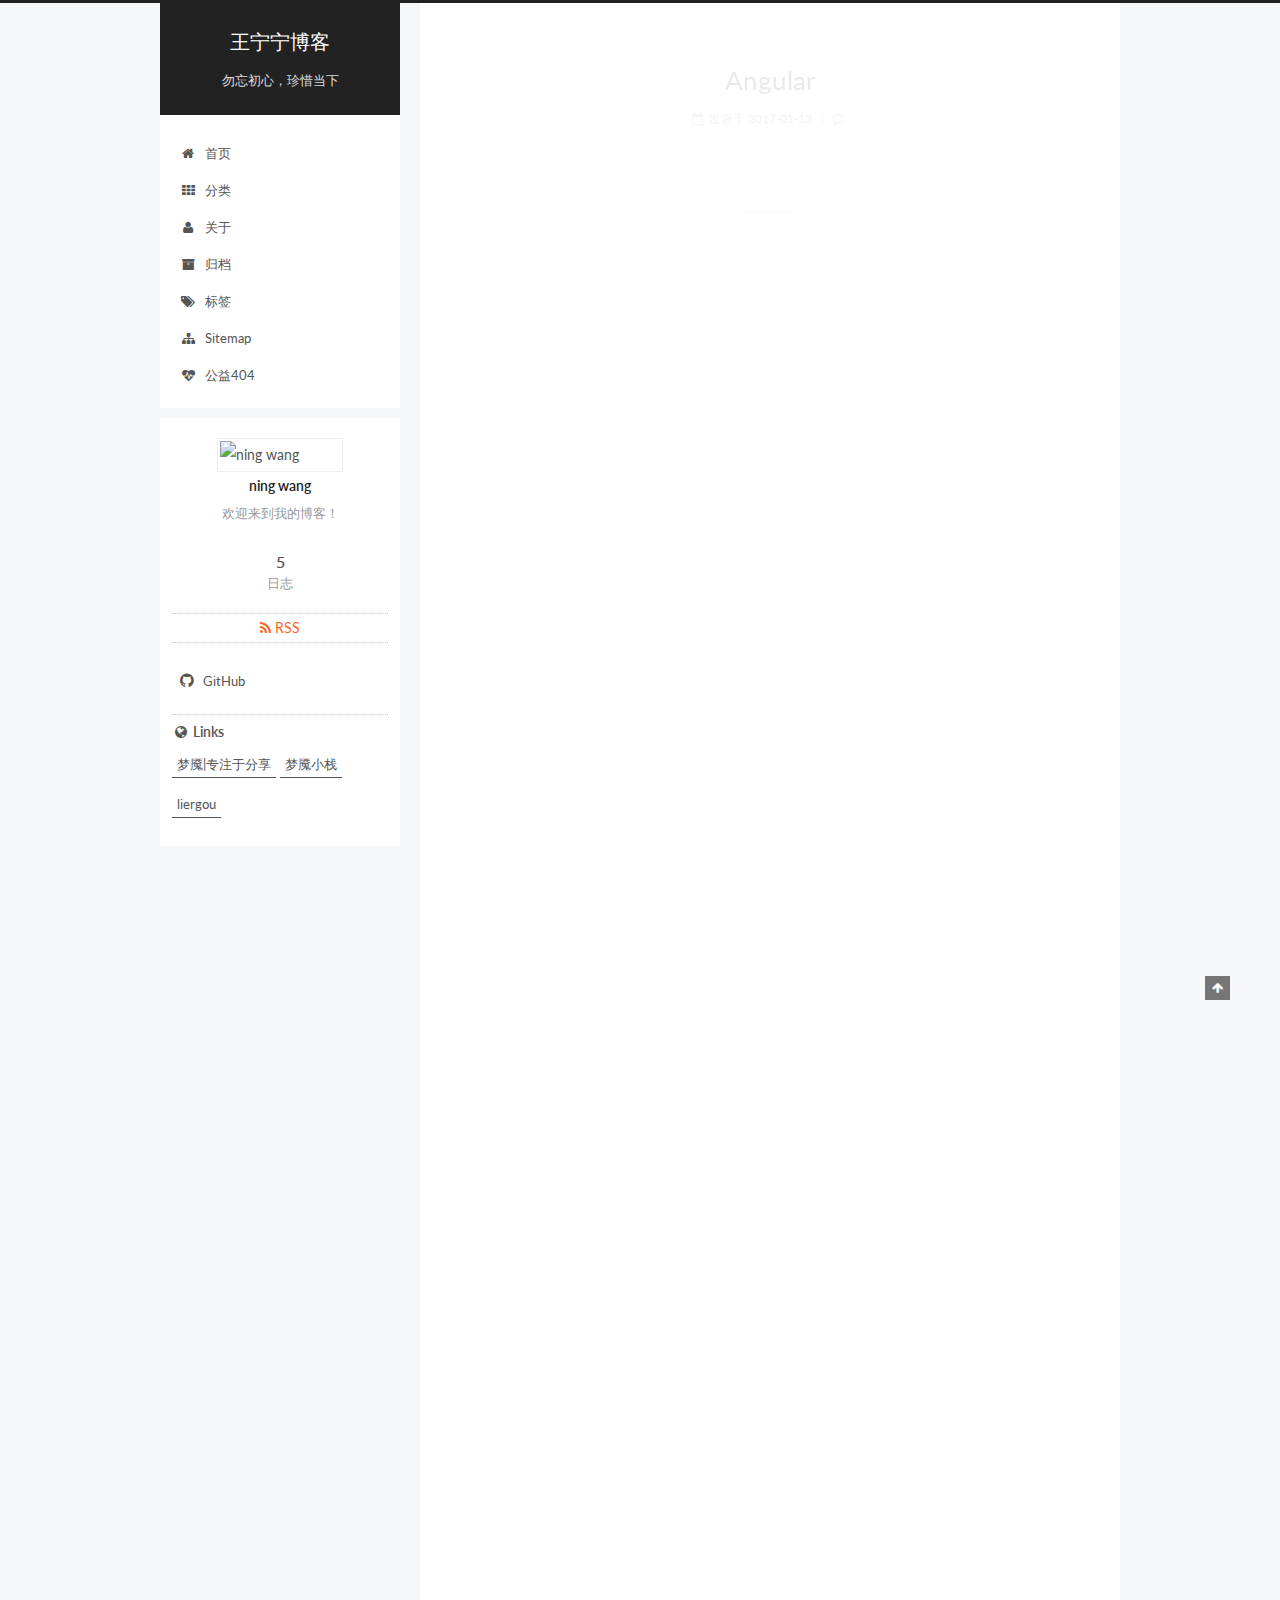
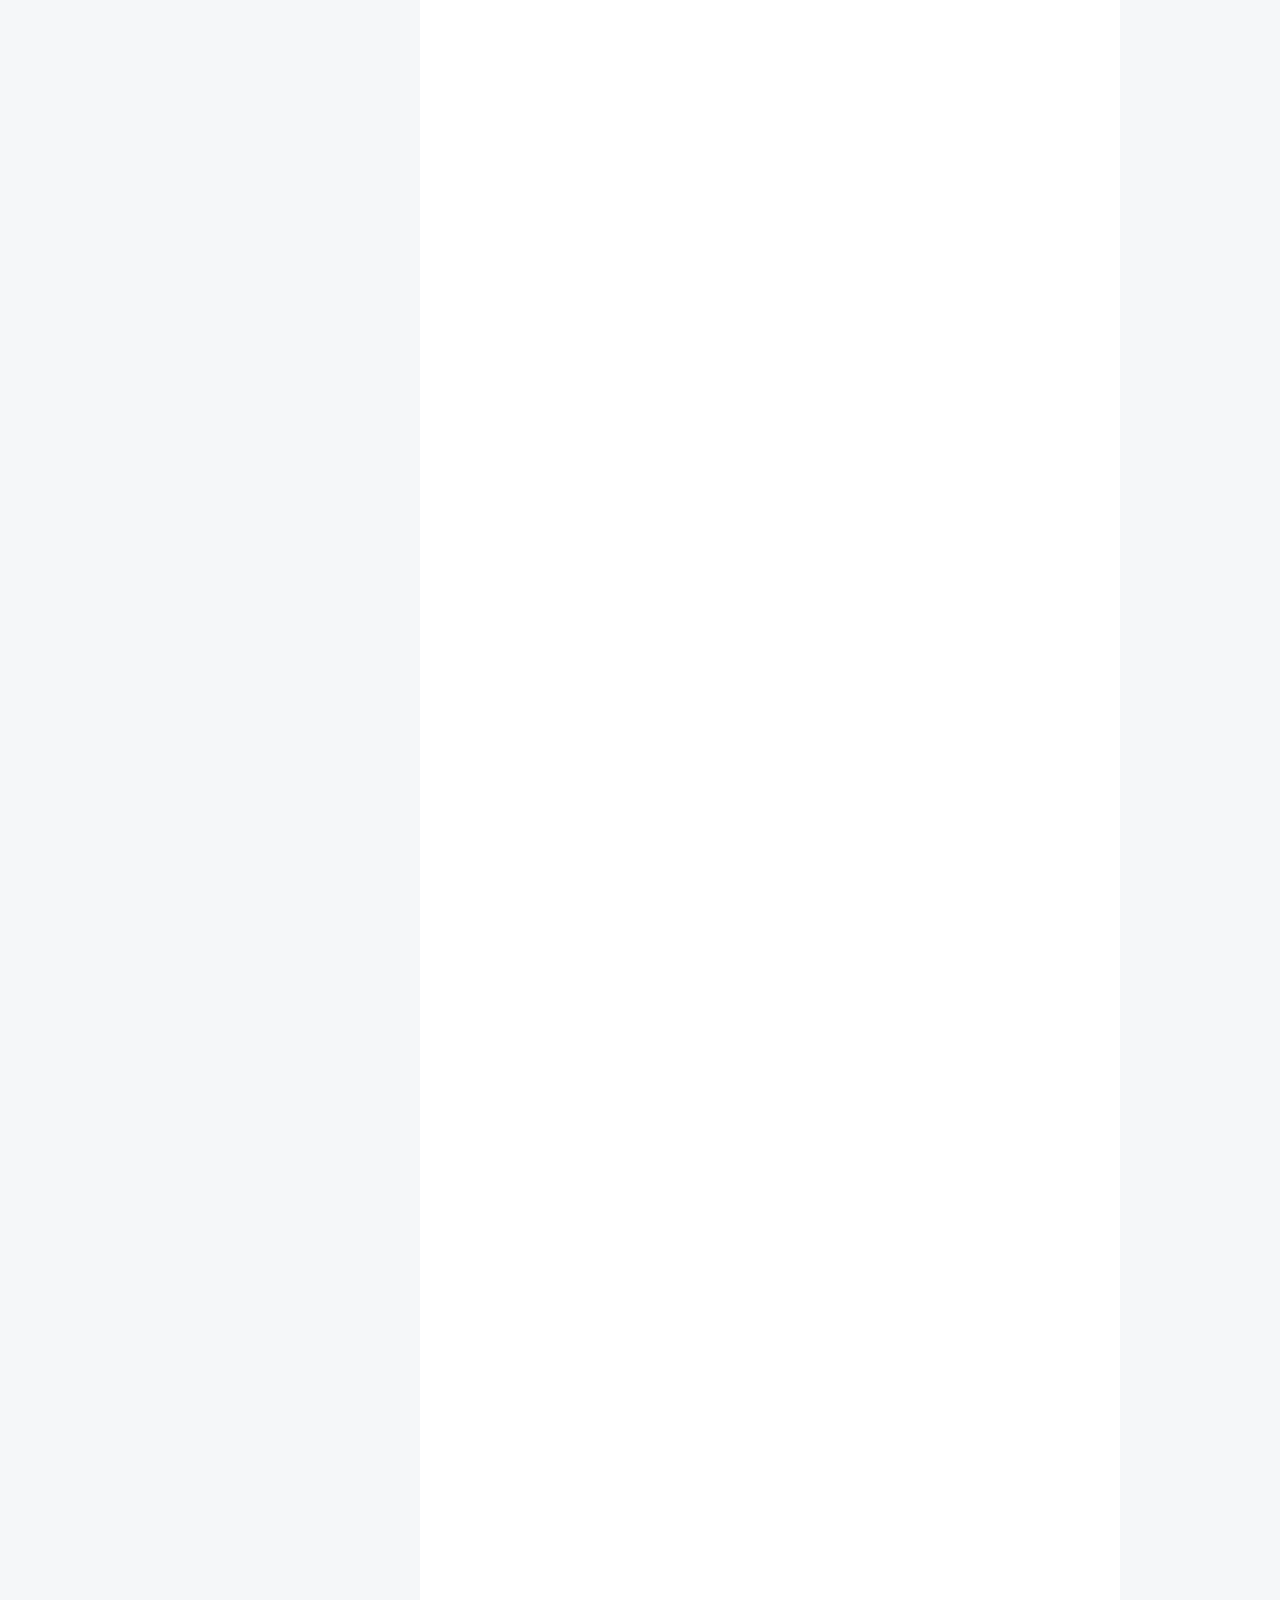
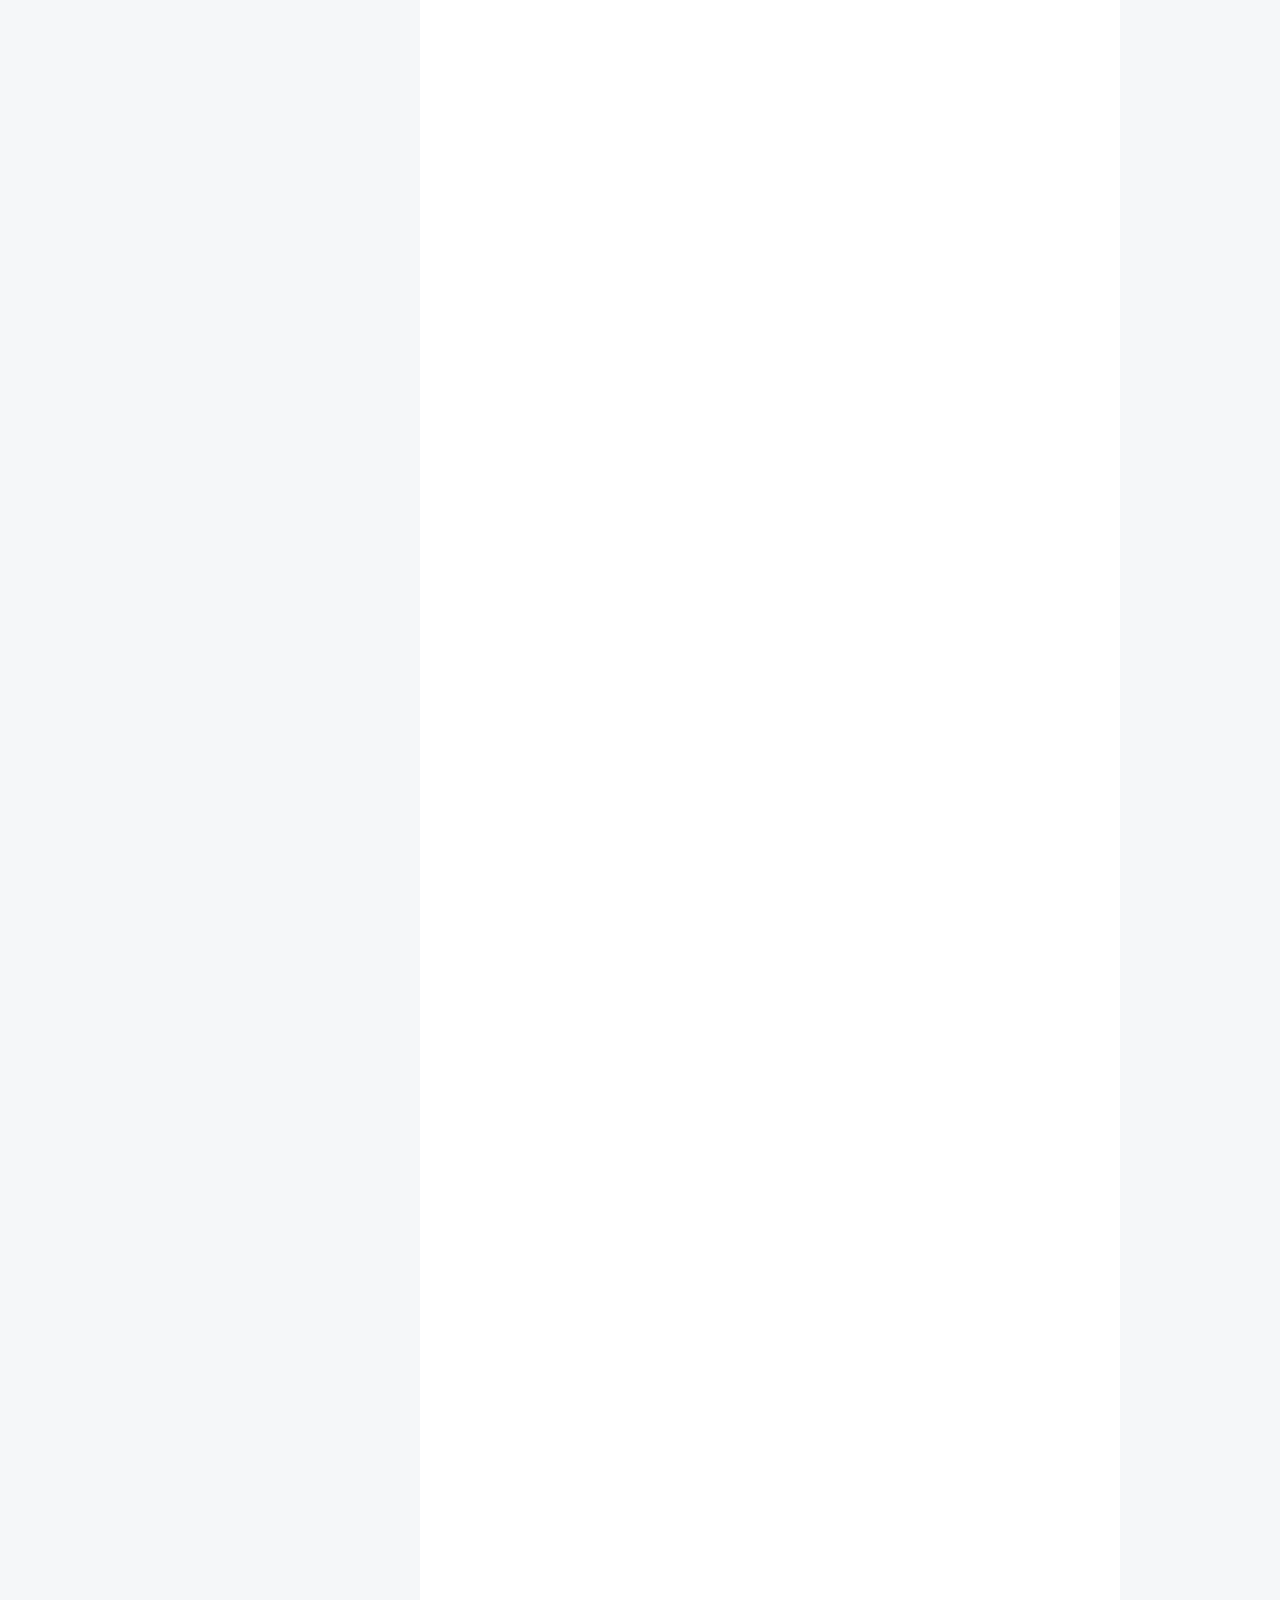
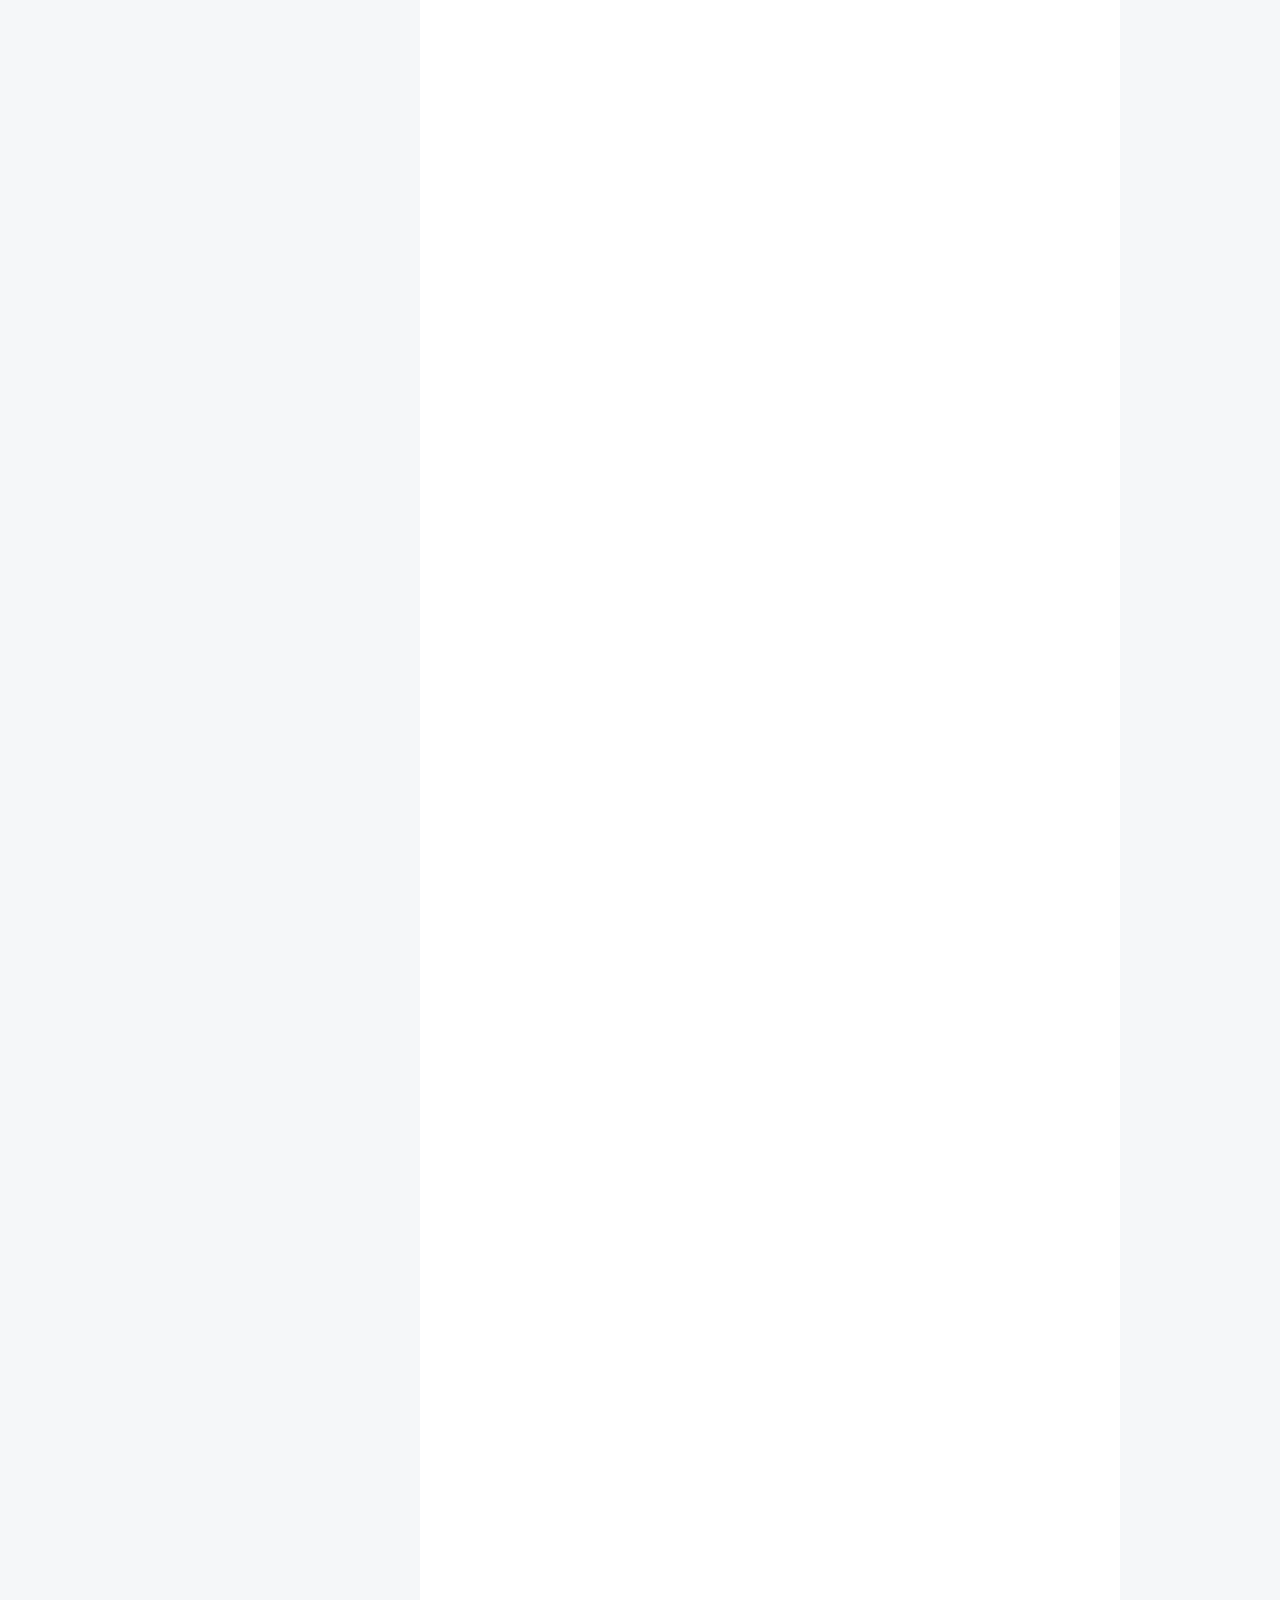
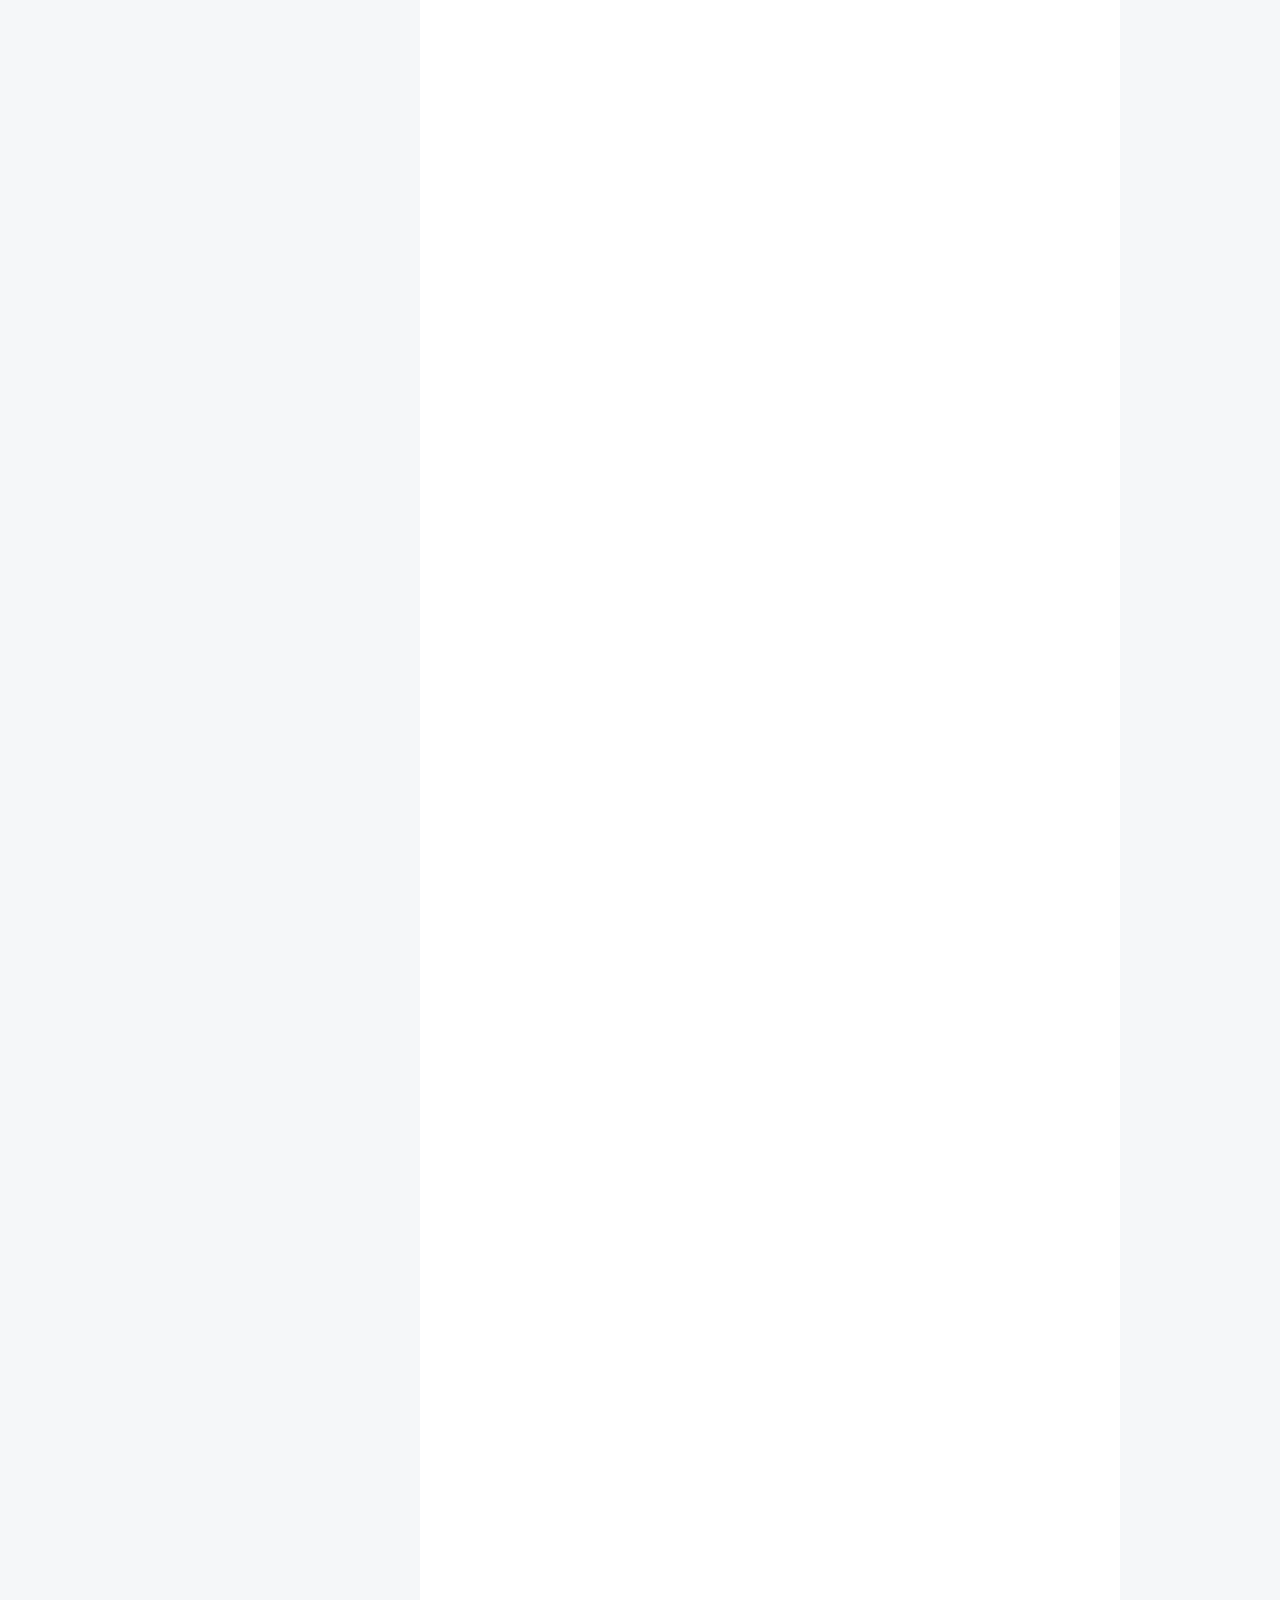
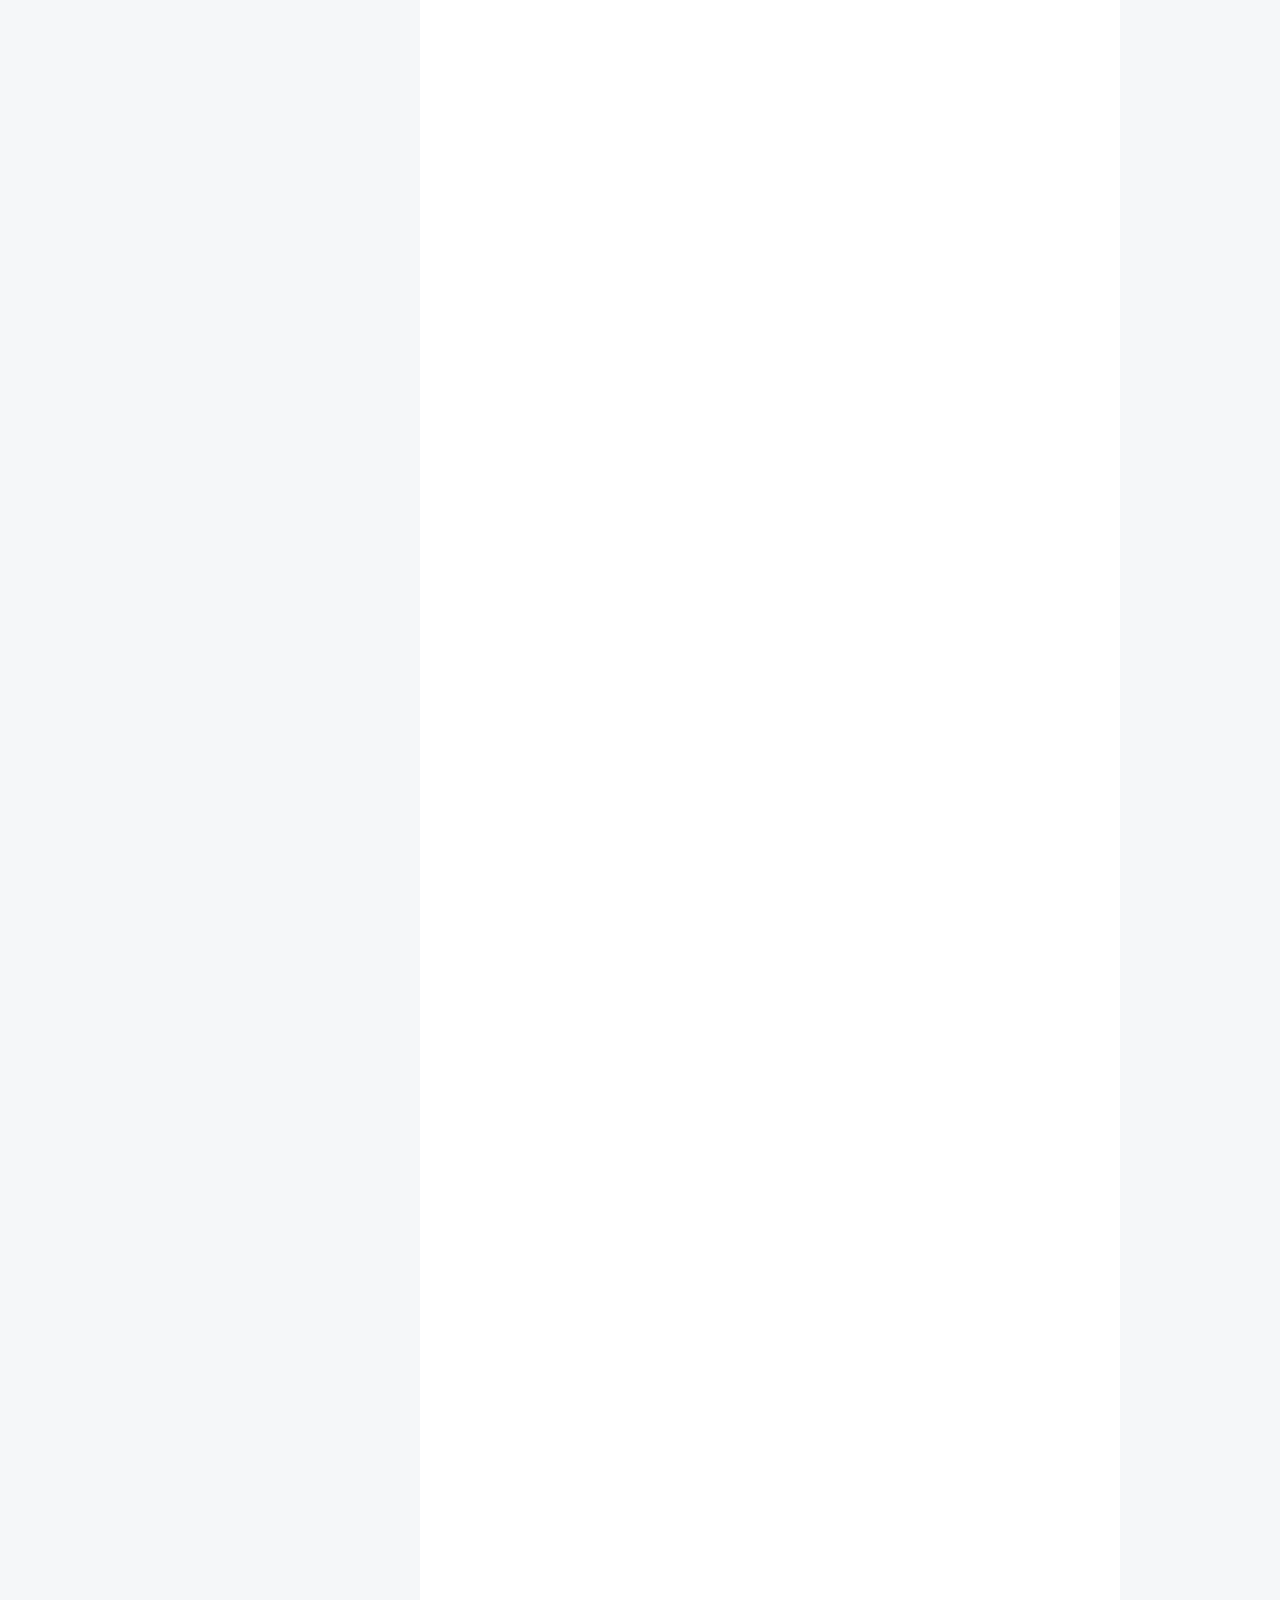
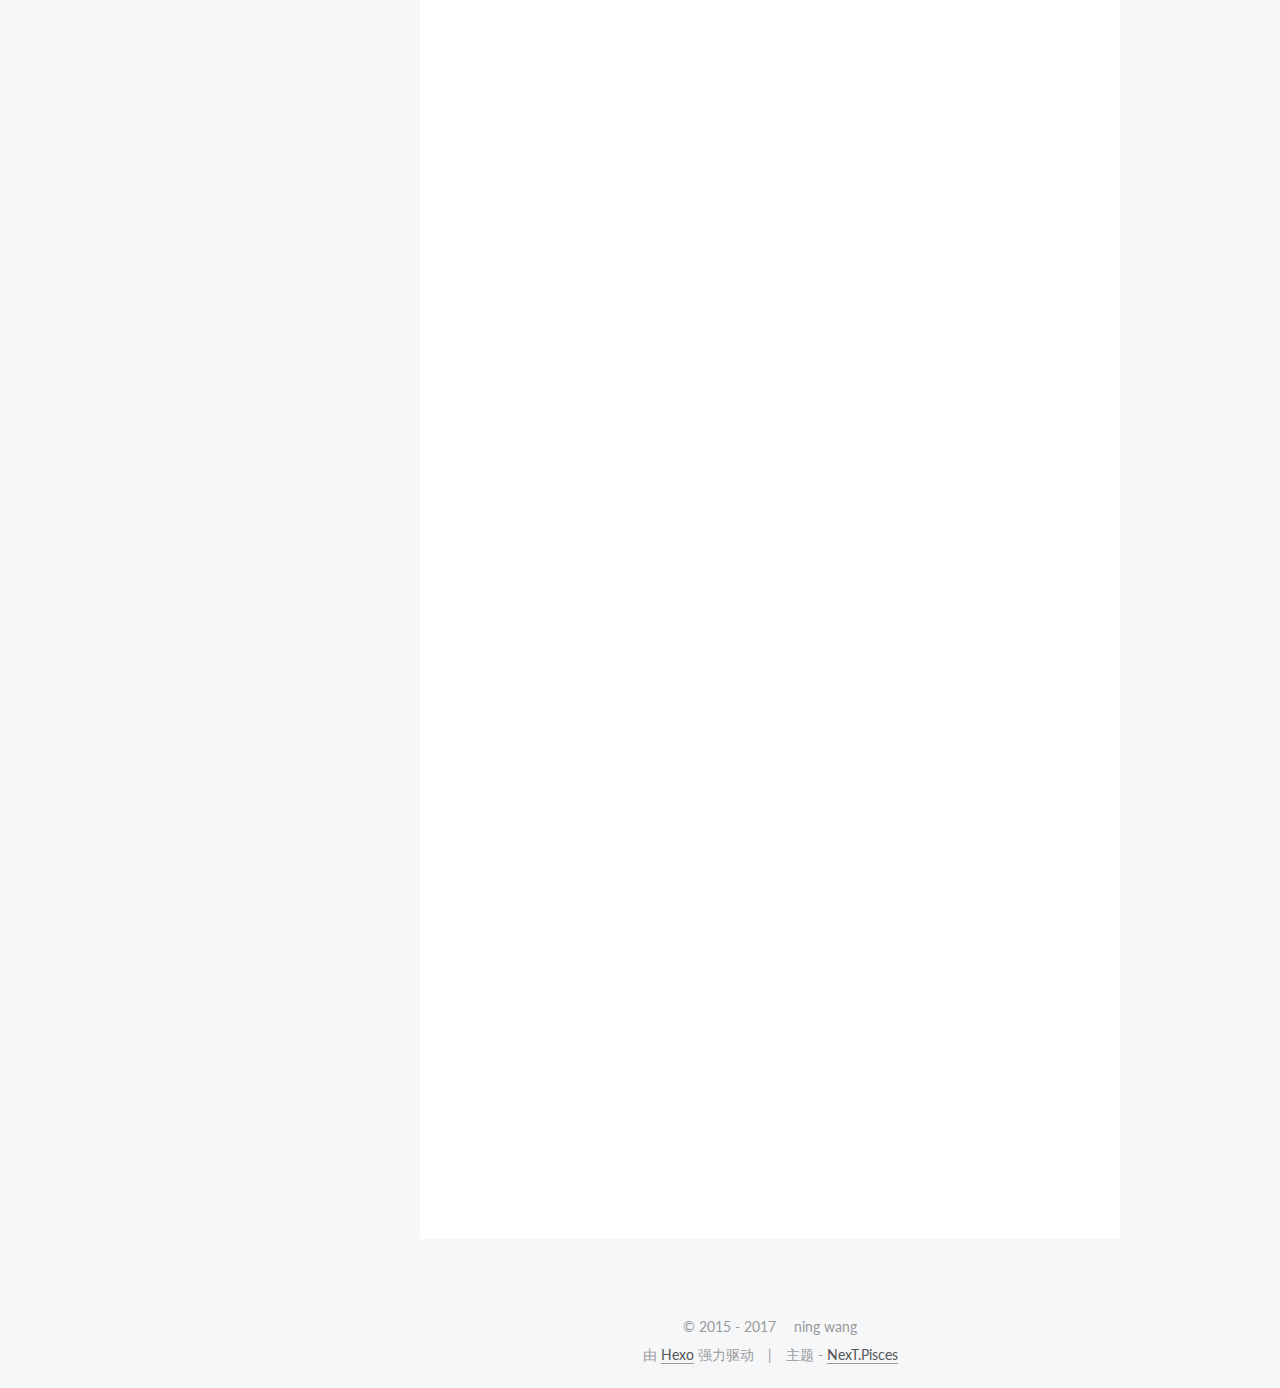
==== index.html @ d580e1ee "Site updated: 2017-01-13 19:38:49" ====
<!doctype html>



  


<html class="theme-next pisces use-motion" lang="zh-Hans">
<head>
  <meta charset="UTF-8"/>
<meta http-equiv="X-UA-Compatible" content="IE=edge" />
<meta name="viewport" content="width=device-width, initial-scale=1, maximum-scale=1"/>



<meta http-equiv="Cache-Control" content="no-transform" />
<meta http-equiv="Cache-Control" content="no-siteapp" />












  
  
  <link href="/lib/fancybox/source/jquery.fancybox.css?v=2.1.5" rel="stylesheet" type="text/css" />




  
  
  
  

  
    
    
  

  

  

  

  

  
    
    
    <link href="//fonts.googleapis.com/css?family=Lato:300,300italic,400,400italic,700,700italic&subset=latin,latin-ext" rel="stylesheet" type="text/css">
  






<link href="/lib/font-awesome/css/font-awesome.min.css?v=4.6.2" rel="stylesheet" type="text/css" />

<link href="/css/main.css?v=5.1.0" rel="stylesheet" type="text/css" />


  <meta name="keywords" content="学习，study" />





  <link rel="alternate" href="/atom.xml" title="王宁宁博客" type="application/atom+xml" />




  <link rel="shortcut icon" type="image/x-icon" href="/favicon.ico?v=5.1.0" />






<meta name="description" content="欢迎来到我的博客！">
<meta property="og:type" content="website">
<meta property="og:title" content="王宁宁博客">
<meta property="og:url" content="http://arunning.wang/index.html">
<meta property="og:site_name" content="王宁宁博客">
<meta property="og:description" content="欢迎来到我的博客！">
<meta name="twitter:card" content="summary">
<meta name="twitter:title" content="王宁宁博客">
<meta name="twitter:description" content="欢迎来到我的博客！">



<script type="text/javascript" id="hexo.configurations">
  var NexT = window.NexT || {};
  var CONFIG = {
    root: '/',
    scheme: 'Pisces',
    sidebar: {"position":"left","display":"post"},
    fancybox: true,
    motion: true,
    duoshuo: {
      userId: '0',
      author: '博主'
    },
    algolia: {
      applicationID: '',
      apiKey: '',
      indexName: '',
      hits: {"per_page":10},
      labels: {"input_placeholder":"Search for Posts","hits_empty":"We didn't find any results for the search: ${query}","hits_stats":"${hits} results found in ${time} ms"}
    }
  };
</script>



  <link rel="canonical" href="http://arunning.wang/"/>





  <title> 王宁宁博客 </title>
</head>

<body itemscope itemtype="http://schema.org/WebPage" lang="zh-Hans">

  










  
  
    
  

  <div class="container one-collumn sidebar-position-left 
   page-home 
 ">
    <div class="headband"></div>

    <header id="header" class="header" itemscope itemtype="http://schema.org/WPHeader">
      <div class="header-inner"><div class="site-meta ">
  

  <div class="custom-logo-site-title">
    <a href="/"  class="brand" rel="start">
      <span class="logo-line-before"><i></i></span>
      <span class="site-title">王宁宁博客</span>
      <span class="logo-line-after"><i></i></span>
    </a>
  </div>
    
      <p class="site-subtitle">勿忘初心，珍惜当下</p>
    
</div>

<div class="site-nav-toggle">
  <button>
    <span class="btn-bar"></span>
    <span class="btn-bar"></span>
    <span class="btn-bar"></span>
  </button>
</div>

<nav class="site-nav">
  

  
    <ul id="menu" class="menu">
      
        
        <li class="menu-item menu-item-home">
          <a href="/" rel="section">
            
              <i class="menu-item-icon fa fa-fw fa-home"></i> <br />
            
            首页
          </a>
        </li>
      
        
        <li class="menu-item menu-item-categories">
          <a href="/categories" rel="section">
            
              <i class="menu-item-icon fa fa-fw fa-th"></i> <br />
            
            分类
          </a>
        </li>
      
        
        <li class="menu-item menu-item-about">
          <a href="/about" rel="section">
            
              <i class="menu-item-icon fa fa-fw fa-user"></i> <br />
            
            关于
          </a>
        </li>
      
        
        <li class="menu-item menu-item-archives">
          <a href="/archives" rel="section">
            
              <i class="menu-item-icon fa fa-fw fa-archive"></i> <br />
            
            归档
          </a>
        </li>
      
        
        <li class="menu-item menu-item-tags">
          <a href="/tags" rel="section">
            
              <i class="menu-item-icon fa fa-fw fa-tags"></i> <br />
            
            标签
          </a>
        </li>
      
        
        <li class="menu-item menu-item-sitemap">
          <a href="/sitemap.xml" rel="section">
            
              <i class="menu-item-icon fa fa-fw fa-sitemap"></i> <br />
            
            Sitemap
          </a>
        </li>
      
        
        <li class="menu-item menu-item-commonweal">
          <a href="/404.html" rel="section">
            
              <i class="menu-item-icon fa fa-fw fa-heartbeat"></i> <br />
            
            公益404
          </a>
        </li>
      

      
    </ul>
  

  
</nav>



 </div>
    </header>

    <main id="main" class="main">
      <div class="main-inner">
        <div class="content-wrap">
          <div id="content" class="content">
            
  <section id="posts" class="posts-expand">
    
      

  

  
  
  

  <article class="post post-type-normal " itemscope itemtype="http://schema.org/Article">
  <link itemprop="mainEntityOfPage" href="http://arunning.wang/2017/01/13/Angular/">

  <span style="display:none" itemprop="author" itemscope itemtype="http://schema.org/Person">
    <meta itemprop="name" content="ning wang">
    <meta itemprop="description" content="">
    <meta itemprop="image" content="http://arunning.wang/images/avatar.jpg">
  </span>

  <span style="display:none" itemprop="publisher" itemscope itemtype="http://schema.org/Organization">
    <meta itemprop="name" content="王宁宁博客">
    <span style="display:none" itemprop="logo" itemscope itemtype="http://schema.org/ImageObject">
      <img style="display:none;" itemprop="url image" alt="王宁宁博客" src="">
    </span>
  </span>

    
      <header class="post-header">

        
        
          <h1 class="post-title" itemprop="name headline">
            
            
              
                
                <a class="post-title-link" href="/2017/01/13/Angular/" itemprop="url">
                  Angular
                </a>
              
            
          </h1>
        

        <div class="post-meta">
          <span class="post-time">
            
              <span class="post-meta-item-icon">
                <i class="fa fa-calendar-o"></i>
              </span>
              
                <span class="post-meta-item-text">发表于</span>
              
              <time title="Post created" itemprop="dateCreated datePublished" datetime="2017-01-13T18:40:01+08:00">
                2017-01-13
              </time>
            

            

            
          </span>

          

          
            
              <span class="post-comments-count">
                <span class="post-meta-divider">|</span>
                <span class="post-meta-item-icon">
                  <i class="fa fa-comment-o"></i>
                </span>
                <a href="/2017/01/13/Angular/#comments" itemprop="discussionUrl">
                  <span class="post-comments-count ds-thread-count" data-thread-key="2017/01/13/Angular/" itemprop="commentCount"></span>
                </a>
              </span>
            
          

          

          
          

          

          

        </div>
      </header>
    


    <div class="post-body" itemprop="articleBody">

      
      

      
        
          
            
          
        
      
    </div>

    <div>
      
    </div>

    <div>
      
    </div>


    <footer class="post-footer">
      

      

      
      
        <div class="post-eof"></div>
      
    </footer>
  </article>


    
      

  

  
  
  

  <article class="post post-type-normal " itemscope itemtype="http://schema.org/Article">
  <link itemprop="mainEntityOfPage" href="http://arunning.wang/2017/01/13/SVN-Git/">

  <span style="display:none" itemprop="author" itemscope itemtype="http://schema.org/Person">
    <meta itemprop="name" content="ning wang">
    <meta itemprop="description" content="">
    <meta itemprop="image" content="http://arunning.wang/images/avatar.jpg">
  </span>

  <span style="display:none" itemprop="publisher" itemscope itemtype="http://schema.org/Organization">
    <meta itemprop="name" content="王宁宁博客">
    <span style="display:none" itemprop="logo" itemscope itemtype="http://schema.org/ImageObject">
      <img style="display:none;" itemprop="url image" alt="王宁宁博客" src="">
    </span>
  </span>

    
      <header class="post-header">

        
        
          <h1 class="post-title" itemprop="name headline">
            
            
              
                
                <a class="post-title-link" href="/2017/01/13/SVN-Git/" itemprop="url">
                  SVN-Git
                </a>
              
            
          </h1>
        

        <div class="post-meta">
          <span class="post-time">
            
              <span class="post-meta-item-icon">
                <i class="fa fa-calendar-o"></i>
              </span>
              
                <span class="post-meta-item-text">发表于</span>
              
              <time title="Post created" itemprop="dateCreated datePublished" datetime="2017-01-13T18:39:48+08:00">
                2017-01-13
              </time>
            

            

            
          </span>

          

          
            
              <span class="post-comments-count">
                <span class="post-meta-divider">|</span>
                <span class="post-meta-item-icon">
                  <i class="fa fa-comment-o"></i>
                </span>
                <a href="/2017/01/13/SVN-Git/#comments" itemprop="discussionUrl">
                  <span class="post-comments-count ds-thread-count" data-thread-key="2017/01/13/SVN-Git/" itemprop="commentCount"></span>
                </a>
              </span>
            
          

          

          
          

          

          

        </div>
      </header>
    


    <div class="post-body" itemprop="articleBody">

      
      

      
        
          
            
          
        
      
    </div>

    <div>
      
    </div>

    <div>
      
    </div>


    <footer class="post-footer">
      

      

      
      
        <div class="post-eof"></div>
      
    </footer>
  </article>


    
      

  

  
  
  

  <article class="post post-type-normal " itemscope itemtype="http://schema.org/Article">
  <link itemprop="mainEntityOfPage" href="http://arunning.wang/2017/01/13/tool/">

  <span style="display:none" itemprop="author" itemscope itemtype="http://schema.org/Person">
    <meta itemprop="name" content="ning wang">
    <meta itemprop="description" content="">
    <meta itemprop="image" content="http://arunning.wang/images/avatar.jpg">
  </span>

  <span style="display:none" itemprop="publisher" itemscope itemtype="http://schema.org/Organization">
    <meta itemprop="name" content="王宁宁博客">
    <span style="display:none" itemprop="logo" itemscope itemtype="http://schema.org/ImageObject">
      <img style="display:none;" itemprop="url image" alt="王宁宁博客" src="">
    </span>
  </span>

    
      <header class="post-header">

        
        
          <h1 class="post-title" itemprop="name headline">
            
            
              
                
                <a class="post-title-link" href="/2017/01/13/tool/" itemprop="url">
                  Markdown 的使用
                </a>
              
            
          </h1>
        

        <div class="post-meta">
          <span class="post-time">
            
              <span class="post-meta-item-icon">
                <i class="fa fa-calendar-o"></i>
              </span>
              
                <span class="post-meta-item-text">发表于</span>
              
              <time title="Post created" itemprop="dateCreated datePublished" datetime="2017-01-13T18:39:24+08:00">
                2017-01-13
              </time>
            

            

            
          </span>

          

          
            
              <span class="post-comments-count">
                <span class="post-meta-divider">|</span>
                <span class="post-meta-item-icon">
                  <i class="fa fa-comment-o"></i>
                </span>
                <a href="/2017/01/13/tool/#comments" itemprop="discussionUrl">
                  <span class="post-comments-count ds-thread-count" data-thread-key="2017/01/13/tool/" itemprop="commentCount"></span>
                </a>
              </span>
            
          

          

          
          

          

          

        </div>
      </header>
    


    <div class="post-body" itemprop="articleBody">

      
      

      
        
          
            <div class="post-body" itemprop="articleBody"><br>        <h1 id="Markdown-学习笔记"><a href="#Markdown-学习笔记" class="headerlink" title="Markdown 学习笔记"></a>Markdown 学习笔记</h1><blockquote><br><p>专注写作,提高生产力<br>归纳总结学过的知识,整理知识体系<br>fore-end(前端)知识体系比较大,需要经常复习回顾</p><br></blockquote><br><a id="more"></a><br><h2 id="课程大纲"><a href="#课程大纲" class="headerlink" title="课程大纲"></a>课程大纲</h2><ul><br><li>Markdown</li><br><li>SVN</li><br><li>Git<ul><br><li>shell</li><br><li>vi编辑器</li><br></ul><br></li><br><li>NPM</li><br><li>bower</li><br><li>AngularJS</li><br><li>gulp</li><br></ul><br><h2 id="介绍"><a href="#介绍" class="headerlink" title="介绍"></a>介绍</h2><p>轻量级标记语言,”使用易读易写的纯文本格式编写文档”</p><br><h2 id="Markdown-的优点"><a href="#Markdown-的优点" class="headerlink" title="Markdown 的优点"></a>Markdown 的优点</h2><ul><br><li>纯文本,所以兼容性极强,可以用所有文本编辑器打开</li><br><li>专注于文字写作而不是排版</li><br><li>格式转换方便,可以轻松转换为 html,ppt, 电子书等</li><br><li>Markdown 标记语法简单好记,可读性强</li><br></ul><br><h2 id="实时预览编辑器"><a href="#实时预览编辑器" class="headerlink" title="实时预览编辑器"></a>实时预览编辑器</h2><p>月光博客 - 好用的Markdown编辑器一览</p><br><ul><br><li>dillinger</li><br><li>马克飞象</li><br><li>简书</li><br><li>MarkdownPad</li><br><li>sublime Text<ul><br><li>配合 Markdownreview 插件</li><br></ul><br></li><br><li>Webstrom<br>  +配合插件</li><br><li>gitbook</li><br></ul><br><p>编辑实时预览工具只是为了辅助教学而已,我们真正在进行写作的时候,其实是不需要<br>实时预览的,因为 Markdown 标记语言本身已经足够清晰了</p><br><hr><br><h2 id="安装和配置编写预览环境"><a href="#安装和配置编写预览环境" class="headerlink" title="安装和配置编写预览环境"></a>安装和配置编写预览环境</h2><h3 id="Webstrom"><a href="#Webstrom" class="headerlink" title="Webstrom"></a>Webstrom</h3><h3 id="Visual-Studio-code"><a href="#Visual-Studio-code" class="headerlink" title="Visual Studio code"></a>Visual Studio code</h3><hr><br><h2 id="基本语法"><a href="#基本语法" class="headerlink" title="基本语法"></a>基本语法</h2><h3 id="标题"><a href="#标题" class="headerlink" title="标题"></a>标题</h3><ol><br><li>标题前后要留有空行</li><br><li>英文和中文之间最好留有一个空格</li><br><li>标题之间可以用”—“形成的横线进行分割</li><br></ol><br><h3 id="段落"><a href="#段落" class="headerlink" title="段落"></a>段落</h3><ol><br><li>段落前后不要有别的内容 ,留有空行</li><br><li>段落不会换行</li><br><li>段落之后两个空格强制单个段落内容换行</li><br><li>两端文本之间保留换行就是两个段落了</li><br></ol><br><h3 id="粗体"><a href="#粗体" class="headerlink" title="粗体"></a>粗体</h3><p>使用两个”<em>*”包裹要加粗的文本;</em></p><br><h2 id="斜体"><a href="#斜体" class="headerlink" title="斜体"></a>斜体</h2><p>使用两个””包裹来确定倾斜文字;</p><br><h3 id="列表"><a href="#列表" class="headerlink" title="列表"></a>列表</h3><h4 id="无序列表"><a href="#无序列表" class="headerlink" title="无序列表"></a>无序列表</h4><ul><br><li>Markdown 是一个轻量级的标记语言<ul><br><li>嵌套子列表<ul><br><li>三级列表</li><br></ul><br></li><br></ul><br></li><br><li><p>轻量级</p><br></li><br><li><p>高效</p><br></li><br><li><p>一级列表</p><br><ul><br><li>二级列表<ul><br><li>三级列表</li><br></ul><br></li><br></ul><br></li><br></ul><br><h4 id="有序列表"><a href="#有序列表" class="headerlink" title="有序列表"></a>有序列表</h4><ol><br><li><p>有序列表直接使用序列加一个点开头,然后加一个空格</p><br></li><br><li><p>二级有序列表</p><br><ul><br><li>有序列表中嵌套无序列表 子列表项之前使用四个空格或一个table</li><br><li>有序列表中嵌套无序列表 子列表项之前使用四个空格或一个table</li><br></ul><br></li><br><li><p>三级列表</p><br><ol><br><li>有序嵌套有序列表 子列表项之前使用四个空格或一个table1</li><br><li>有序嵌套有序列表 子列表项之前使用四个空格或一个table2</li><br><li>有序嵌套有序列表 子列表项之前使用四个空格或一个table3</li><br></ol><br></li><br></ol><br><h4 id="使用建议"><a href="#使用建议" class="headerlink" title="使用建议"></a>使用建议</h4><p>无论是有序列表还是无序列表,如果就写一些一级列表,没有什么嵌套就紧凑的写到一起就即可;<br>如果有多层嵌套,就可以在列表项与列表项之间加一个空行来保持格式</p><br><h3 id="链接-中括号写文本-小括号写地址"><a href="#链接-中括号写文本-小括号写地址" class="headerlink" title="链接 (中括号写文本,小括号写地址)"></a>链接 (中括号写文本,小括号写地址)</h3><p>具体使用规则,请查看<a href="https://www.baidu.com" target="_blank" rel="external">百度一下,你就知道</a></p><br><h3 id="图片-使用方式-文本-地址"><a href="#图片-使用方式-文本-地址" class="headerlink" title="图片 使用方式![文本](地址)"></a>图片 <code>使用方式<img src="地址" alt="文本"></code></h3><p><a href="img/1.jpg" class="fancybox" rel="group"><img src="img/1.jpg" alt="图片展示"></a></p><br><h3 id="引用-使用’-gt-’"><a href="#引用-使用’-gt-’" class="headerlink" title="引用  使用’>’"></a>引用  使用’&gt;’</h3><blockquote><br><p>床前明月光,疑是地上霜</p><br></blockquote><br><h3 id="行内代码高亮和多行代码高亮"><a href="#行内代码高亮和多行代码高亮" class="headerlink" title="行内代码高亮和多行代码高亮"></a>行内代码高亮和多行代码高亮</h3><p> <strong>语法:</strong></p><br><ol><br><li>行内高亮使用两个`包裹</li><br></ol><br><p>eg:接下来我们可以使用<code>var</code>去申明一个<code>foo</code></p><br><ol><br><li>多行引用可以使用两个<figure class="highlight plain"><table><tbody><tr><td class="gutter"><pre><div class="line">1</div><div class="line">2</div><div class="line">3</div><div class="line">4</div></pre></td><td class="code"><pre><div class="line">在第一组反斜点之后说明代码类型</div><div class="line"></div><div class="line">```js</div><div class="line">    var a = 0;</div></pre></td></tr></tbody></table></figure></li><br></ol><br><h3 id="表格"><a href="#表格" class="headerlink" title="表格"></a>表格</h3><table><br><thead><br><tr><br><th>表格</th><br><th>姓名</th><br><th>年龄</th><br></tr><br></thead><br><tbody><br><tr><br><td>表格</td><br><td>姓名</td><br><td>年龄</td><br></tr><br><tr><br><td>表格</td><br><td>姓名</td><br><td>年龄</td><br></tr><br><tr><br><td>表格</td><br><td>姓名</td><br><td>年龄</td><br></tr><br></tbody><br></table><br><h3 id="使用gitBook制作电子书"><a href="#使用gitBook制作电子书" class="headerlink" title="使用gitBook制作电子书"></a>使用gitBook制作电子书</h3><pre><code>-gitBook支持线上,也支持线下<br>-中文编写时,可以在设置里的 proofreader 关闭校验<br></code></pre><h3 id="Markdown转html原理"><a href="#Markdown转html原理" class="headerlink" title="Markdown转html原理"></a>Markdown转html原理</h3><h4 id="原理-通过正则表达式将md字符串转换为html字符串"><a href="#原理-通过正则表达式将md字符串转换为html字符串" class="headerlink" title="原理:通过正则表达式将md字符串转换为html字符串"></a>原理:通过正则表达式将md字符串转换为html字符串</h4><h3 id="自定义实现md文件转html"><a href="#自定义实现md文件转html" class="headerlink" title="自定义实现md文件转html"></a>自定义实现md文件转html</h3><ol><br><li>下载md转html的 marked.min.js 库文件</li><br><li>将 marked.min.js 文件引入到 html 文件中</li><br><li>利用 marked 全局变量进行转换</li><br><li>marked.min.js 不支持代码高亮,可以下载 lightHight.js文件来解决</li><br></ol><br><h2 id="table-of-Contents-类似于目录"><a href="#table-of-Contents-类似于目录" class="headerlink" title="table of Contents (类似于目录)"></a>table of Contents (类似于目录)</h2><br>    </div>
          
        
      
    </div>

    <div>
      
    </div>

    <div>
      
    </div>


    <footer class="post-footer">
      

      

      
      
        <div class="post-eof"></div>
      
    </footer>
  </article>


    
      

  

  
  
  

  <article class="post post-type-normal " itemscope itemtype="http://schema.org/Article">
  <link itemprop="mainEntityOfPage" href="http://arunning.wang/2017/01/13/object/">

  <span style="display:none" itemprop="author" itemscope itemtype="http://schema.org/Person">
    <meta itemprop="name" content="ning wang">
    <meta itemprop="description" content="">
    <meta itemprop="image" content="http://arunning.wang/images/avatar.jpg">
  </span>

  <span style="display:none" itemprop="publisher" itemscope itemtype="http://schema.org/Organization">
    <meta itemprop="name" content="王宁宁博客">
    <span style="display:none" itemprop="logo" itemscope itemtype="http://schema.org/ImageObject">
      <img style="display:none;" itemprop="url image" alt="王宁宁博客" src="">
    </span>
  </span>

    
      <header class="post-header">

        
        
          <h1 class="post-title" itemprop="name headline">
            
            
              
                
                <a class="post-title-link" href="/2017/01/13/object/" itemprop="url">
                  object
                </a>
              
            
          </h1>
        

        <div class="post-meta">
          <span class="post-time">
            
              <span class="post-meta-item-icon">
                <i class="fa fa-calendar-o"></i>
              </span>
              
                <span class="post-meta-item-text">发表于</span>
              
              <time title="Post created" itemprop="dateCreated datePublished" datetime="2017-01-13T18:38:53+08:00">
                2017-01-13
              </time>
            

            

            
          </span>

          

          
            
              <span class="post-comments-count">
                <span class="post-meta-divider">|</span>
                <span class="post-meta-item-icon">
                  <i class="fa fa-comment-o"></i>
                </span>
                <a href="/2017/01/13/object/#comments" itemprop="discussionUrl">
                  <span class="post-comments-count ds-thread-count" data-thread-key="2017/01/13/object/" itemprop="commentCount"></span>
                </a>
              </span>
            
          

          

          
          

          

          

        </div>
      </header>
    


    <div class="post-body" itemprop="articleBody">

      
      

      
        
          
            
          
        
      
    </div>

    <div>
      
    </div>

    <div>
      
    </div>


    <footer class="post-footer">
      

      

      
      
        <div class="post-eof"></div>
      
    </footer>
  </article>


    
      

  

  
  
  

  <article class="post post-type-normal " itemscope itemtype="http://schema.org/Article">
  <link itemprop="mainEntityOfPage" href="http://arunning.wang/2017/01/10/hello-world/">

  <span style="display:none" itemprop="author" itemscope itemtype="http://schema.org/Person">
    <meta itemprop="name" content="ning wang">
    <meta itemprop="description" content="">
    <meta itemprop="image" content="http://arunning.wang/images/avatar.jpg">
  </span>

  <span style="display:none" itemprop="publisher" itemscope itemtype="http://schema.org/Organization">
    <meta itemprop="name" content="王宁宁博客">
    <span style="display:none" itemprop="logo" itemscope itemtype="http://schema.org/ImageObject">
      <img style="display:none;" itemprop="url image" alt="王宁宁博客" src="">
    </span>
  </span>

    
      <header class="post-header">

        
        
          <h1 class="post-title" itemprop="name headline">
            
            
              
                
                <a class="post-title-link" href="/2017/01/10/hello-world/" itemprop="url">
                  Hello World
                </a>
              
            
          </h1>
        

        <div class="post-meta">
          <span class="post-time">
            
              <span class="post-meta-item-icon">
                <i class="fa fa-calendar-o"></i>
              </span>
              
                <span class="post-meta-item-text">发表于</span>
              
              <time title="Post created" itemprop="dateCreated datePublished" datetime="2017-01-10T21:09:21+08:00">
                2017-01-10
              </time>
            

            

            
          </span>

          

          
            
              <span class="post-comments-count">
                <span class="post-meta-divider">|</span>
                <span class="post-meta-item-icon">
                  <i class="fa fa-comment-o"></i>
                </span>
                <a href="/2017/01/10/hello-world/#comments" itemprop="discussionUrl">
                  <span class="post-comments-count ds-thread-count" data-thread-key="2017/01/10/hello-world/" itemprop="commentCount"></span>
                </a>
              </span>
            
          

          

          
          

          

          

        </div>
      </header>
    


    <div class="post-body" itemprop="articleBody">

      
      

      
        
          
            <p>Welcome to <a href="https://hexo.io/" target="_blank" rel="external">Hexo</a>! This is your very first post. Check <a href="https://hexo.io/docs/" target="_blank" rel="external">documentation</a> for more info. If you get any problems when using Hexo, you can find the answer in <a href="https://hexo.io/docs/troubleshooting.html" target="_blank" rel="external">troubleshooting</a> or you can ask me on <a href="https://github.com/hexojs/hexo/issues" target="_blank" rel="external">GitHub</a>.</p>
<h2 id="Quick-Start"><a href="#Quick-Start" class="headerlink" title="Quick Start"></a>Quick Start</h2><h3 id="Create-a-new-post"><a href="#Create-a-new-post" class="headerlink" title="Create a new post"></a>Create a new post</h3><figure class="highlight bash"><table><tr><td class="gutter"><pre><div class="line">1</div></pre></td><td class="code"><pre><div class="line">$ hexo new <span class="string">"My New Post"</span></div></pre></td></tr></table></figure>
<p>More info: <a href="https://hexo.io/docs/writing.html" target="_blank" rel="external">Writing</a></p>
<h3 id="Run-server"><a href="#Run-server" class="headerlink" title="Run server"></a>Run server</h3><figure class="highlight bash"><table><tr><td class="gutter"><pre><div class="line">1</div></pre></td><td class="code"><pre><div class="line">$ hexo server</div></pre></td></tr></table></figure>
<p>More info: <a href="https://hexo.io/docs/server.html" target="_blank" rel="external">Server</a></p>
<h3 id="Generate-static-files"><a href="#Generate-static-files" class="headerlink" title="Generate static files"></a>Generate static files</h3><figure class="highlight bash"><table><tr><td class="gutter"><pre><div class="line">1</div></pre></td><td class="code"><pre><div class="line">$ hexo generate</div></pre></td></tr></table></figure>
<p>More info: <a href="https://hexo.io/docs/generating.html" target="_blank" rel="external">Generating</a></p>
<h3 id="Deploy-to-remote-sites"><a href="#Deploy-to-remote-sites" class="headerlink" title="Deploy to remote sites"></a>Deploy to remote sites</h3><figure class="highlight bash"><table><tr><td class="gutter"><pre><div class="line">1</div></pre></td><td class="code"><pre><div class="line">$ hexo deploy</div></pre></td></tr></table></figure>
<p>More info: <a href="https://hexo.io/docs/deployment.html" target="_blank" rel="external">Deployment</a></p>

          
        
      
    </div>

    <div>
      
    </div>

    <div>
      
    </div>


    <footer class="post-footer">
      

      

      
      
        <div class="post-eof"></div>
      
    </footer>
  </article>


    
  </section>

  

          
          </div>
          


          

        </div>
        
          
  
  <div class="sidebar-toggle">
    <div class="sidebar-toggle-line-wrap">
      <span class="sidebar-toggle-line sidebar-toggle-line-first"></span>
      <span class="sidebar-toggle-line sidebar-toggle-line-middle"></span>
      <span class="sidebar-toggle-line sidebar-toggle-line-last"></span>
    </div>
  </div>

  <aside id="sidebar" class="sidebar">
    <div class="sidebar-inner">

      

      

      <section class="site-overview sidebar-panel sidebar-panel-active">
        <div class="site-author motion-element" itemprop="author" itemscope itemtype="http://schema.org/Person">
          <img class="site-author-image" itemprop="image"
               src="http://arunning.wang/images/avatar.jpg"
               alt="ning wang" />
          <p class="site-author-name" itemprop="name">ning wang</p>
          <p class="site-description motion-element" itemprop="description">欢迎来到我的博客！</p>
        </div>
        <nav class="site-state motion-element">
        
          
            <div class="site-state-item site-state-posts">
              <a href="/archives">
                <span class="site-state-item-count">5</span>
                <span class="site-state-item-name">日志</span>
              </a>
            </div>
          

          

          

        </nav>

        
          <div class="feed-link motion-element">
            <a href="/atom.xml" rel="alternate">
              <i class="fa fa-rss"></i>
              RSS
            </a>
          </div>
        

        <div class="links-of-author motion-element">
          
            
              <span class="links-of-author-item">
                <a href="https://github.com/arunningwang" target="_blank" title="GitHub">
                  
                    <i class="fa fa-fw fa-github"></i>
                  
                  GitHub
                </a>
              </span>
            
          
        </div>

        
        

        
        
          <div class="links-of-blogroll motion-element links-of-blogroll-inline">
            <div class="links-of-blogroll-title">
              <i class="fa  fa-fw fa-globe"></i>
              Links
            </div>
            <ul class="links-of-blogroll-list">
              
                <li class="links-of-blogroll-item">
                  <a href="http://www.dode.top/" title="梦魇|专注于分享" target="_blank">梦魇|专注于分享</a>
                </li>
              
                <li class="links-of-blogroll-item">
                  <a href="https://blog.ihoey.com/" title="梦魇小栈" target="_blank">梦魇小栈</a>
                </li>
              
                <li class="links-of-blogroll-item">
                  <a href="http://www.liergou.vip/" title="liergou" target="_blank">liergou</a>
                </li>
              
            </ul>
          </div>
        

        


      </section>

      

    </div>
  </aside>


        
      </div>
    </main>

    <footer id="footer" class="footer">
      <div class="footer-inner">
        <div class="copyright" >
  
  &copy;  2015 - 
  <span itemprop="copyrightYear">2017</span>
  <span class="with-love">
    <i class="fa fa-ning wang"></i>
  </span>
  <span class="author" itemprop="copyrightHolder">ning wang</span>
</div>


<div class="powered-by">
  由 <a class="theme-link" href="https://hexo.io">Hexo</a> 强力驱动
</div>

<div class="theme-info">
  主题 -
  <a class="theme-link" href="https://github.com/iissnan/hexo-theme-next">
    NexT.Pisces
  </a>
</div>


        

        
      </div>
    </footer>

    <div class="back-to-top">
      <i class="fa fa-arrow-up"></i>
    </div>
  </div>

  

<script type="text/javascript">
  if (Object.prototype.toString.call(window.Promise) !== '[object Function]') {
    window.Promise = null;
  }
</script>









  




  
  <script type="text/javascript" src="/lib/jquery/index.js?v=2.1.3"></script>

  
  <script type="text/javascript" src="/lib/fastclick/lib/fastclick.min.js?v=1.0.6"></script>

  
  <script type="text/javascript" src="/lib/jquery_lazyload/jquery.lazyload.js?v=1.9.7"></script>

  
  <script type="text/javascript" src="/lib/velocity/velocity.min.js?v=1.2.1"></script>

  
  <script type="text/javascript" src="/lib/velocity/velocity.ui.min.js?v=1.2.1"></script>

  
  <script type="text/javascript" src="/lib/fancybox/source/jquery.fancybox.pack.js?v=2.1.5"></script>


  


  <script type="text/javascript" src="/js/src/utils.js?v=5.1.0"></script>

  <script type="text/javascript" src="/js/src/motion.js?v=5.1.0"></script>



  
  


  <script type="text/javascript" src="/js/src/affix.js?v=5.1.0"></script>

  <script type="text/javascript" src="/js/src/schemes/pisces.js?v=5.1.0"></script>



  

  


  <script type="text/javascript" src="/js/src/bootstrap.js?v=5.1.0"></script>



  

  
    
  

  <script type="text/javascript">
    var duoshuoQuery = {short_name:"arunning"};
    (function() {
      var ds = document.createElement('script');
      ds.type = 'text/javascript';ds.async = true;
      ds.id = 'duoshuo-script';
      ds.src = (document.location.protocol == 'https:' ? 'https:' : 'http:') + '//static.duoshuo.com/embed.js';
      ds.charset = 'UTF-8';
      (document.getElementsByTagName('head')[0]
      || document.getElementsByTagName('body')[0]).appendChild(ds);
    })();
  </script>

  
    
    
    <script src="/lib/ua-parser-js/dist/ua-parser.min.js?v=0.7.9"></script>
    <script src="/js/src/hook-duoshuo.js"></script>
  












  
  

  

  

  

  


</body>
</html>
---- css/main.css ----
/* normalize.css v3.0.2 | MIT License | git.io/normalize */
html {
  font-family: sans-serif; /* 1 */
  -ms-text-size-adjust: 100%; /* 2 */
  -webkit-text-size-adjust: 100%; /* 2 */
}
body {
  margin: 0;
}
article,
aside,
details,
figcaption,
figure,
footer,
header,
hgroup,
main,
menu,
nav,
section,
summary {
  display: block;
}
audio,
canvas,
progress,
video {
  display: inline-block; /* 1 */
  vertical-align: baseline; /* 2 */
}
audio:not([controls]) {
  display: none;
  height: 0;
}
[hidden],
template {
  display: none;
}
a {
  background-color: transparent;
}
a:active,
a:hover {
  outline: 0;
}
abbr[title] {
  border-bottom: 1px dotted;
}
b,
strong {
  font-weight: bold;
}
dfn {
  font-style: italic;
}
h1 {
  font-size: 2em;
  margin: 0.67em 0;
}
mark {
  background: #ff0;
  color: #000;
}
small {
  font-size: 80%;
}
sub,
sup {
  font-size: 75%;
  line-height: 0;
  position: relative;
  vertical-align: baseline;
}
sup {
  top: -0.5em;
}
sub {
  bottom: -0.25em;
}
img {
  border: 0;
}
svg:not(:root) {
  overflow: hidden;
}
figure {
  margin: 1em 40px;
}
hr {
  -moz-box-sizing: content-box;
  box-sizing: content-box;
  height: 0;
}
pre {
  overflow: auto;
}
code,
kbd,
pre,
samp {
  font-family: monospace, monospace;
  font-size: 1em;
}
button,
input,
optgroup,
select,
textarea {
  color: inherit; /* 1 */
  font: inherit; /* 2 */
  margin: 0; /* 3 */
}
button {
  overflow: visible;
}
button,
select {
  text-transform: none;
}
button,
html input[type="button"],
input[type="reset"],
input[type="submit"] {
  -webkit-appearance: button; /* 2 */
  cursor: pointer; /* 3 */
}
button[disabled],
html input[disabled] {
  cursor: default;
}
button::-moz-focus-inner,
input::-moz-focus-inner {
  border: 0;
  padding: 0;
}
input {
  line-height: normal;
}
input[type="checkbox"],
input[type="radio"] {
  box-sizing: border-box; /* 1 */
  padding: 0; /* 2 */
}
input[type="number"]::-webkit-inner-spin-button,
input[type="number"]::-webkit-outer-spin-button {
  height: auto;
}
input[type="search"] {
  -webkit-appearance: textfield; /* 1 */
  -moz-box-sizing: content-box;
  -webkit-box-sizing: content-box; /* 2 */
  box-sizing: content-box;
}
input[type="search"]::-webkit-search-cancel-button,
input[type="search"]::-webkit-search-decoration {
  -webkit-appearance: none;
}
fieldset {
  border: 1px solid #c0c0c0;
  margin: 0 2px;
  padding: 0.35em 0.625em 0.75em;
}
legend {
  border: 0; /* 1 */
  padding: 0; /* 2 */
}
textarea {
  overflow: auto;
}
optgroup {
  font-weight: bold;
}
table {
  border-collapse: collapse;
  border-spacing: 0;
}
td,
th {
  padding: 0;
}
::selection {
  background: #262a30;
  color: #fff;
}
body {
  position: relative;
  font-family: 'Lato', "PingFang SC", "Microsoft YaHei", sans-serif;
  font-size: 14px;
  line-height: 2;
  color: #555;
  background: #f5f7f9;
}
@media (max-width: 767px) {
  body {
    padding-right: 0 !important;
  }
}
@media (min-width: 768px) and (max-width: 991px) {
  body {
    padding-right: 0 !important;
  }
}
@media (min-width: 1600px) {
  body {
    font-size: 16px;
  }
}
h1,
h2,
h3,
h4,
h5,
h6 {
  margin: 0;
  padding: 0;
  font-weight: bold;
  line-height: 1.5;
  font-family: 'Lato', "PingFang SC", "Microsoft YaHei", sans-serif;
}
h2,
h3,
h4,
h5,
h6 {
  margin: 20px 0 15px;
}
h1 {
  font-size: 22px;
}
@media (max-width: 767px) {
  h1 {
    font-size: 18px;
  }
}
h2 {
  font-size: 20px;
}
@media (max-width: 767px) {
  h2 {
    font-size: 16px;
  }
}
h3 {
  font-size: 18px;
}
@media (max-width: 767px) {
  h3 {
    font-size: 14px;
  }
}
h4 {
  font-size: 16px;
}
@media (max-width: 767px) {
  h4 {
    font-size: 12px;
  }
}
h5 {
  font-size: 14px;
}
@media (max-width: 767px) {
  h5 {
    font-size: 10px;
  }
}
h6 {
  font-size: 12px;
}
@media (max-width: 767px) {
  h6 {
    font-size: 8px;
  }
}
p {
  margin: 0 0 25px 0;
}
a {
  color: #555;
  text-decoration: none;
  border-bottom: 1px solid #999;
  word-wrap: break-word;
}
a:hover {
  color: #222;
  border-bottom-color: #222;
}
ul {
  list-style: none;
}
blockquote {
  margin: 0;
  padding: 0;
}
img {
  display: block;
  margin: auto;
  max-width: 100%;
  height: auto;
}
hr {
  margin: 40px 0;
  height: 3px;
  border: none;
  background-color: #ddd;
  background-image: repeating-linear-gradient(-45deg, #fff, #fff 4px, transparent 4px, transparent 8px);
}
blockquote {
  padding: 0 15px;
  color: #666;
  border-left: 4px solid #ddd;
}
blockquote cite::before {
  content: "-";
  padding: 0 5px;
}
dt {
  font-weight: 700;
}
dd {
  margin: 0;
  padding: 0;
}
.text-left {
  text-align: left;
}
.text-center {
  text-align: center;
}
.text-right {
  text-align: right;
}
.text-justify {
  text-align: justify;
}
.text-nowrap {
  white-space: nowrap;
}
.text-lowercase {
  text-transform: lowercase;
}
.text-uppercase {
  text-transform: uppercase;
}
.text-capitalize {
  text-transform: capitalize;
}
.center-block {
  display: block;
  margin-left: auto;
  margin-right: auto;
}
.clearfix:before,
.clearfix:after {
  content: " ";
  display: table;
}
.clearfix:after {
  clear: both;
}
.pullquote {
  width: 45%;
}
.pullquote.left {
  float: left;
  margin-left: 5px;
  margin-right: 10px;
}
.pullquote.right {
  float: right;
  margin-left: 10px;
  margin-right: 5px;
}
.affix.affix.affix {
  position: fixed;
}
.translation {
  margin-top: -20px;
  font-size: 14px;
  color: #999;
}
.scrollbar-measure {
  width: 100px;
  height: 100px;
  overflow: scroll;
  position: absolute;
  top: -9999px;
}
.use-motion .motion-element {
  opacity: 0;
}
#local-search-input {
  padding: 3px;
  border: none;
  text-indent: 14px;
  border-radius: 0;
  width: 140px;
  outline: none;
  border-bottom: 1px solid #999;
  background: inherit;
  opacity: 0.5;
}
#local-search-input:focus {
  opacity: 1;
}
.search-icon {
  position: absolute;
  top: 9px;
}
table {
  margin: 20px 0;
  width: 100%;
  border-collapse: collapse;
  border-spacing: 0;
  border: 1px solid #ddd;
  font-size: 14px;
  table-layout: fixed;
  word-wrap: break-all;
}
table>tbody>tr:nth-of-type(odd) {
  background-color: #f9f9f9;
}
table>tbody>tr:hover {
  background-color: #f5f5f5;
}
caption,
th,
td {
  padding: 8px;
  text-align: left;
  vertical-align: middle;
  font-weight: normal;
}
th,
td {
  border-bottom: 3px solid #ddd;
  border-right: 1px solid #eee;
}
th {
  padding-bottom: 10px;
  font-weight: 700;
}
td {
  border-bottom-width: 1px;
}
html,
body {
  height: 100%;
}
.container {
  position: relative;
  min-height: 100%;
}
.header-inner {
  margin: 0 auto;
  padding: 100px 0 70px;
  width: 700px;
}
@media (min-width: 1600px) {
  .container .header-inner {
    width: 900px;
  }
}
.main {
  padding-bottom: 150px;
}
.main-inner {
  margin: 0 auto;
  width: 700px;
}
@media (min-width: 1600px) {
  .container .main-inner {
    width: 900px;
  }
}
.footer {
  position: absolute;
  left: 0;
  bottom: 0;
  width: 100%;
  min-height: 50px;
}
.footer-inner {
  box-sizing: border-box;
  margin: 20px auto;
  width: 700px;
}
@media (min-width: 1600px) {
  .container .footer-inner {
    width: 900px;
  }
}
pre,
.highlight {
  overflow: auto;
  margin: 20px 0;
  padding: 0;
  font-size: 13px;
  color: #4d4d4c;
  background: #f7f7f7;
  line-height: 1.6;
}
pre,
code {
  font-family: consolas, Menlo, "PingFang SC", "Microsoft YaHei", monospace;
}
code {
  padding: 2px 4px;
  word-wrap: break-word;
  color: #4d4d4c;
  background: #f7f7f7;
  border-radius: 3px;
  font-size: 13px;
}
pre code {
  padding: 0;
  color: #4d4d4c;
  background: none;
  text-shadow: none;
}
.highlight {
  border-radius: 1px;
}
.highlight pre {
  border: none;
  margin: 0;
  padding: 10px 0;
}
.highlight table {
  margin: 0;
  width: auto;
  border: none;
}
.highlight td {
  border: none;
  padding: 0;
}
.highlight figcaption {
  font-size: 1em;
  color: #4d4d4c;
  line-height: 1em;
  margin-bottom: 1em;
}
.highlight figcaption:before,
.highlight figcaption:after {
  content: " ";
  display: table;
}
.highlight figcaption:after {
  clear: both;
}
.highlight figcaption a {
  float: right;
  color: #4d4d4c;
}
.highlight figcaption a:hover {
  border-bottom-color: #4d4d4c;
}
.highlight .gutter pre {
  padding-left: 10px;
  padding-right: 10px;
  color: #869194;
  text-align: right;
  background-color: #eff2f3;
}
.highlight .code pre {
  padding-left: 10px;
  padding-right: 10px;
  background-color: #f7f7f7;
}
.highlight .line {
  height: 20px;
}
.gutter {
  -webkit-user-select: none;
  -moz-user-select: none;
  -ms-user-select: none;
  user-select: none;
}
.gist table {
  width: auto;
}
.gist table td {
  border: none;
}
pre .deletion {
  background: #fdd;
}
pre .addition {
  background: #dfd;
}
pre .meta {
  color: #8959a8;
}
pre .comment {
  color: #8e908c;
}
pre .variable,
pre .attribute,
pre .tag,
pre .regexp,
pre .ruby .constant,
pre .xml .tag .title,
pre .xml .pi,
pre .xml .doctype,
pre .html .doctype,
pre .css .id,
pre .css .class,
pre .css .pseudo {
  color: #c82829;
}
pre .number,
pre .preprocessor,
pre .built_in,
pre .literal,
pre .params,
pre .constant,
pre .command {
  color: #f5871f;
}
pre .ruby .class .title,
pre .css .rules .attribute,
pre .string,
pre .value,
pre .inheritance,
pre .header,
pre .ruby .symbol,
pre .xml .cdata,
pre .special,
pre .number,
pre .formula {
  color: #718c00;
}
pre .title,
pre .css .hexcolor {
  color: #3e999f;
}
pre .function,
pre .python .decorator,
pre .python .title,
pre .ruby .function .title,
pre .ruby .title .keyword,
pre .perl .sub,
pre .javascript .title,
pre .coffeescript .title {
  color: #4271ae;
}
pre .keyword,
pre .javascript .function {
  color: #8959a8;
}
.full-image.full-image.full-image {
  border: none;
  max-width: 100%;
  width: auto;
  margin: 20px auto;
}
@media (min-width: 992px) {
  .full-image.full-image.full-image {
    max-width: none;
    width: 118%;
    margin: 0 -9%;
  }
}
.blockquote-center,
.page-home .post-type-quote blockquote,
.page-post-detail .post-type-quote blockquote {
  position: relative;
  margin: 40px 0;
  padding: 0;
  border-left: none;
  text-align: center;
}
.blockquote-center::before,
.page-home .post-type-quote blockquote::before,
.page-post-detail .post-type-quote blockquote::before,
.blockquote-center::after,
.page-home .post-type-quote blockquote::after,
.page-post-detail .post-type-quote blockquote::after {
  position: absolute;
  content: ' ';
  display: block;
  width: 100%;
  height: 24px;
  opacity: 0.2;
  background-repeat: no-repeat;
  background-position: 0 -6px;
  background-size: 22px 22px;
}
.blockquote-center::before,
.page-home .post-type-quote blockquote::before,
.page-post-detail .post-type-quote blockquote::before {
  top: -20px;
  background-image: url("../images/quote-l.svg");
  border-top: 1px solid #ccc;
}
.blockquote-center::after,
.page-home .post-type-quote blockquote::after,
.page-post-detail .post-type-quote blockquote::after {
  bottom: -20px;
  background-image: url("../images/quote-r.svg");
  border-bottom: 1px solid #ccc;
  background-position: 100% 8px;
}
.blockquote-center p,
.page-home .post-type-quote blockquote p,
.page-post-detail .post-type-quote blockquote p,
.blockquote-center div,
.page-home .post-type-quote blockquote div,
.page-post-detail .post-type-quote blockquote div {
  text-align: center;
}
.post .post-body .group-picture img {
  box-sizing: border-box;
  padding: 0 3px;
  border: none;
}
.post .group-picture-row {
  overflow: hidden;
  margin-top: 6px;
}
.post .group-picture-row:first-child {
  margin-top: 0;
}
.post .group-picture-column {
  float: left;
}
.page-post-detail .post-body .group-picture-column {
  float: none;
  margin-top: 10px;
  width: auto !important;
}
.page-post-detail .post-body .group-picture-column img {
  margin: 0 auto;
}
.page-archive .group-picture-container {
  overflow: hidden;
}
.page-archive .group-picture-row {
  float: left;
}
.page-archive .group-picture-row:first-child {
  margin-top: 6px;
}
.page-archive .group-picture-column {
  max-width: 150px;
  max-height: 150px;
}
.note {
  padding: 20px;
  margin: 20px 0;
  border: 1px solid #eee;
  border-left-width: 5px;
  border-radius: 3px;
}
.note h2,
.note h3,
.note h4,
.note h5,
.note h6 {
  margin-top: 0;
  margin-bottom: 5px;
}
.note p:last-child {
  margin-bottom: 0;
}
.note code {
  border-radius: 3px;
}
.note+.note {
  margin-top: -5px;
}
.default {
  border-left-color: #777;
}
.default h2,
.default h3,
.default h4,
.default h5,
.default h6 {
  color: #777;
}
.primary {
  border-left-color: #428bca;
}
.primary h2,
.primary h3,
.primary h4,
.primary h5,
.primary h6 {
  color: #428bca;
}
.success {
  border-left-color: #5cb85c;
}
.success h2,
.success h3,
.success h4,
.success h5,
.success h6 {
  color: #5cb85c;
}
.danger {
  border-left-color: #d9534f;
}
.danger h2,
.danger h3,
.danger h4,
.danger h5,
.danger h6 {
  color: #d9534f;
}
.warning {
  border-left-color: #f0ad4e;
}
.warning h2,
.warning h3,
.warning h4,
.warning h5,
.warning h6 {
  color: #f0ad4e;
}
.info {
  border-left-color: #5bc0de;
}
.info h2,
.info h3,
.info h4,
.info h5,
.info h6 {
  color: #5bc0de;
}
.btn {
  display: inline-block;
  padding: 0 20px;
  font-size: 14px;
  color: #fff;
  background: #222;
  border: 2px solid #555;
  text-decoration: none;
  border-radius: 0;
  transition-property: background-color;
  transition-duration: 0.2s;
  transition-timing-function: ease-in-out;
  transition-delay: 0s;
}
.btn:hover,
.post-more-link .btn:hover {
  border-color: #222;
  color: #fff;
  background: #222;
}
.btn-bar {
  display: block;
  width: 22px;
  height: 2px;
  background: #555;
  border-radius: 1px;
}
.btn-bar+.btn-bar {
  margin-top: 4px;
}
.pagination {
  margin: 120px 0 40px;
  text-align: center;
  border-top: 1px solid #eee;
}
.page-number-basic,
.pagination .prev,
.pagination .next,
.pagination .page-number,
.pagination .space {
  display: inline-block;
  position: relative;
  top: -1px;
  margin: 0 10px;
  padding: 0 10px;
  line-height: 30px;
}
@media (max-width: 767px) {
  .page-number-basic,
  .pagination .prev,
  .pagination .next,
  .pagination .page-number,
  .pagination .space {
    margin: 0 5px;
  }
}
.pagination .prev,
.pagination .next,
.pagination .page-number {
  border-bottom: 0;
  border-top: 1px solid #eee;
  transition-property: border-color;
  transition-duration: 0.2s;
  transition-timing-function: ease-in-out;
  transition-delay: 0s;
}
.pagination .prev:hover,
.pagination .next:hover,
.pagination .page-number:hover {
  border-top-color: #222;
}
.pagination .space {
  padding: 0;
  margin: 0;
}
.pagination .prev {
  margin-left: 0;
}
.pagination .next {
  margin-right: 0;
}
.pagination .page-number.current {
  color: #fff;
  background: #ccc;
  border-top-color: #ccc;
}
@media (max-width: 767px) {
  .pagination {
    border-top: none;
  }
  .pagination .prev,
  .pagination .next,
  .pagination .page-number {
    margin-bottom: 10px;
    border-top: 0;
    border-bottom: 1px solid #eee;
  }
  .pagination .prev:hover,
  .pagination .next:hover,
  .pagination .page-number:hover {
    border-bottom-color: #222;
  }
}
.comments {
  margin: 60px 20px 0;
}
.tag-cloud {
  text-align: center;
}
.tag-cloud a {
  display: inline-block;
  margin: 10px;
}
.back-to-top {
  box-sizing: border-box;
  position: fixed;
  bottom: -100px;
  right: 50px;
  z-index: 1050;
  padding: 0 6px;
  width: 25px;
  background: #222;
  font-size: 12px;
  opacity: 0.6;
  color: #fff;
  cursor: pointer;
  text-align: center;
  -webkit-transform: translateZ(0);
  transition-property: bottom;
  transition-duration: 0.2s;
  transition-timing-function: ease-in-out;
  transition-delay: 0s;
}
@media (max-width: 767px) {
  .back-to-top {
    display: none;
  }
}
@media (min-width: 768px) and (max-width: 991px) {
  .back-to-top {
    display: none;
  }
}
.back-to-top.back-to-top-on {
  bottom: 40px;
}
.header {
  background: #fff;
}
.header-inner {
  position: relative;
}
.headband {
  height: 3px;
  background: #222;
}
.site-meta {
  margin: 0;
  text-align: center;
}
@media (max-width: 767px) {
  .site-meta {
    text-align: center;
  }
}
.brand {
  position: relative;
  display: inline-block;
  padding: 0 40px;
  color: #fff;
  background: #222;
  border-bottom: none;
}
.brand:hover {
  color: #fff;
}
.logo {
  display: inline-block;
  margin-right: 5px;
  line-height: 36px;
  vertical-align: top;
}
.site-title {
  display: inline-block;
  vertical-align: top;
  line-height: 36px;
  font-size: 20px;
  font-weight: normal;
  font-family: 'Lato', "PingFang SC", "Microsoft YaHei", sans-serif;
}
.site-subtitle {
  margin-top: 10px;
  font-size: 13px;
  color: #ddd;
}
.use-motion .brand {
  opacity: 0;
}
.use-motion .logo,
.use-motion .site-title,
.use-motion .site-subtitle {
  opacity: 0;
  position: relative;
  top: -10px;
}
.site-nav-toggle {
  display: none;
  position: absolute;
  top: 10px;
  left: 10px;
}
@media (max-width: 767px) {
  .site-nav-toggle {
    display: block;
  }
}
.site-nav-toggle button {
  margin-top: 2px;
  padding: 9px 10px;
  background: transparent;
  border: none;
}
@media (max-width: 767px) {
  .site-nav {
    display: none;
    margin: 0 -10px;
    padding: 0 10px;
    clear: both;
    border-top: 1px solid #ddd;
  }
}
@media (min-width: 768px) and (max-width: 991px) {
  .site-nav {
    display: block !important;
  }
}
@media (min-width: 992px) {
  .site-nav {
    display: block !important;
  }
}
.menu {
  margin-top: 20px;
  padding-left: 0;
  text-align: center;
}
.menu .menu-item {
  display: inline-block;
  margin: 0 10px;
}
@media screen and (max-width: 767px) {
  .menu .menu-item {
    margin-top: 10px;
  }
}
.menu .menu-item a {
  display: block;
  font-size: 13px;
  text-transform: capitalize;
  line-height: inherit;
  border-bottom: 1px solid transparent;
  transition-property: border-color;
  transition-duration: 0.2s;
  transition-timing-function: ease-in-out;
  transition-delay: 0s;
}
.menu .menu-item a:hover,
.menu-item-active a {
  border-bottom-color: #222;
}
.menu .menu-item .fa {
  margin-right: 5px;
}
.use-motion .menu-item {
  opacity: 0;
}
.post-body {
  font-family: 'Lato', "PingFang SC", "Microsoft YaHei", sans-serif;
}
@media (max-width: 767px) {
  .post-body {
    word-break: break-word;
  }
}
.post-body .fancybox img {
  display: block !important;
  margin: 0 auto;
  cursor: pointer;
  cursor: zoom-in;
  cursor: -webkit-zoom-in;
}
.post-body .image-caption,
.post-body .figure .caption {
  margin: 10px auto 15px;
  text-align: center;
  font-size: 14px;
  color: #999;
  font-weight: bold;
  line-height: 1;
}
.post-sticky-flag {
  display: inline-block;
  font-size: 16px;
  -ms-transform: rotate(30deg);
  -webkit-transform: rotate(30deg);
  -moz-transform: rotate(30deg);
  -ms-transform: rotate(30deg);
  -o-transform: rotate(30deg);
  transform: rotate(30deg);
}
.posts-expand {
  padding-top: 40px;
}
@media (max-width: 767px) {
  .posts-expand {
    margin: 0 20px;
  }
  .post-body pre,
  .post-body .highlight {
    padding: 10px;
  }
  .post-body pre .gutter pre,
  .post-body .highlight .gutter pre {
    padding-right: 10px;
  }
}
@media (min-width: 992px) {
  .posts-expand .post-body {
    text-align: justify;
  }
}
.posts-expand .post-body h2,
.posts-expand .post-body h3,
.posts-expand .post-body h4,
.posts-expand .post-body h5,
.posts-expand .post-body h6 {
  padding-top: 10px;
}
.posts-expand .post-body h2 .header-anchor,
.posts-expand .post-body h3 .header-anchor,
.posts-expand .post-body h4 .header-anchor,
.posts-expand .post-body h5 .header-anchor,
.posts-expand .post-body h6 .header-anchor {
  float: right;
  margin-left: 10px;
  color: #ccc;
  border-bottom-style: none;
  visibility: hidden;
}
.posts-expand .post-body h2 .header-anchor:hover,
.posts-expand .post-body h3 .header-anchor:hover,
.posts-expand .post-body h4 .header-anchor:hover,
.posts-expand .post-body h5 .header-anchor:hover,
.posts-expand .post-body h6 .header-anchor:hover {
  color: inherit;
}
.posts-expand .post-body h2:hover .header-anchor,
.posts-expand .post-body h3:hover .header-anchor,
.posts-expand .post-body h4:hover .header-anchor,
.posts-expand .post-body h5:hover .header-anchor,
.posts-expand .post-body h6:hover .header-anchor {
  visibility: visible;
}
.posts-expand .post-body ul li {
  list-style: circle;
}
.posts-expand .post-body img {
  box-sizing: border-box;
  margin: auto;
  padding: 3px;
  border: 1px solid #ddd;
}
.posts-expand .fancybox img {
  margin: 0 auto;
}
@media (max-width: 767px) {
  .posts-collapse {
    margin: 0 20px;
  }
  .posts-collapse .post-title,
  .posts-collapse .post-meta {
    display: block;
    width: auto;
    text-align: left;
  }
}
.posts-collapse {
  position: relative;
  z-index: 1010;
  margin-left: 55px;
}
.posts-collapse::after {
  content: " ";
  position: absolute;
  top: 20px;
  left: 0;
  margin-left: -2px;
  width: 4px;
  height: 100%;
  background: #f5f5f5;
  z-index: -1;
}
@media (max-width: 767px) {
  .posts-collapse {
    margin: 0 20px;
  }
}
.posts-collapse .collection-title {
  position: relative;
  margin: 60px 0;
}
.posts-collapse .collection-title h2 {
  margin-left: 20px;
}
.posts-collapse .collection-title small {
  color: #bbb;
}
.posts-collapse .collection-title::before {
  content: " ";
  position: absolute;
  left: 0;
  top: 50%;
  margin-left: -4px;
  margin-top: -4px;
  width: 8px;
  height: 8px;
  background: #bbb;
  border-radius: 50%;
}
.posts-collapse .post {
  margin: 30px 0;
}
.posts-collapse .post-header {
  position: relative;
  transition-duration: 0.2s;
  transition-timing-function: ease-in-out;
  transition-delay: 0s;
  transition-property: border;
  border-bottom: 1px dashed #ccc;
}
.posts-collapse .post-header::before {
  content: " ";
  position: absolute;
  left: 0;
  top: 12px;
  width: 6px;
  height: 6px;
  margin-left: -4px;
  background: #bbb;
  border-radius: 50%;
  border: 1px solid #fff;
  transition-duration: 0.2s;
  transition-timing-function: ease-in-out;
  transition-delay: 0s;
  transition-property: background;
}
.posts-collapse .post-header:hover {
  border-bottom-color: #666;
}
.posts-collapse .post-header:hover::before {
  background: #222;
}
.posts-collapse .post-meta {
  position: absolute;
  font-size: 12px;
  left: 20px;
  top: 5px;
}
.posts-collapse .post-comments-count {
  display: none;
}
.posts-collapse .post-title {
  margin-left: 60px;
  font-size: 16px;
  font-weight: normal;
  line-height: inherit;
}
.posts-collapse .post-title::after {
  margin-left: 3px;
  opacity: 0.6;
}
.posts-collapse .post-title a {
  color: #666;
  border-bottom: none;
}
.page-home .post-type-quote .post-header,
.page-post-detail .post-type-quote .post-header,
.page-home .post-type-quote .post-tags,
.page-post-detail .post-type-quote .post-tags {
  display: none;
}
.posts-expand .post-title {
  font-size: 26px;
  text-align: center;
  word-break: break-word;
  font-weight: 400;
}
@media (max-width: 767px) {
  .posts-expand .post-title {
    font-size: 22px;
  }
}
.posts-expand .post-title-link {
  display: inline-block;
  position: relative;
  color: #555;
  border-bottom: none;
  line-height: 1.2;
  vertical-align: top;
}
.posts-expand .post-title-link::before {
  content: "";
  position: absolute;
  width: 100%;
  height: 2px;
  bottom: 0;
  left: 0;
  background-color: #000;
  visibility: hidden;
  -webkit-transform: scaleX(0);
  -moz-transform: scaleX(0);
  -ms-transform: scaleX(0);
  -o-transform: scaleX(0);
  transform: scaleX(0);
  transition-duration: 0.2s;
  transition-timing-function: ease-in-out;
  transition-delay: 0s;
}
.posts-expand .post-title-link:hover::before {
  visibility: visible;
  -webkit-transform: scaleX(1);
  -moz-transform: scaleX(1);
  -ms-transform: scaleX(1);
  -o-transform: scaleX(1);
  transform: scaleX(1);
}
.posts-expand .post-title-link .fa {
  font-size: 16px;
}
.posts-expand .post-meta {
  margin: 3px 0 60px 0;
  color: #999;
  font-family: 'Lato', "PingFang SC", "Microsoft YaHei", sans-serif;
  font-size: 12px;
  text-align: center;
}
.posts-expand .post-meta .post-category-list {
  display: inline-block;
  margin: 0;
  padding: 3px;
}
.posts-expand .post-meta .post-category-list-link {
  color: #999;
}
.posts-expand .post-meta .post-description {
  font-size: 14px;
  margin-top: 2px;
}
.post-meta-divider {
  margin: 0 0.5em;
}
.post-meta-item-icon {
  margin-right: 3px;
}
@media (min-width: 768px) and (max-width: 991px) {
  .post-meta-item-icon {
    display: inline-block;
  }
}
@media (max-width: 767px) {
  .post-meta-item-icon {
    display: inline-block;
  }
}
@media (min-width: 768px) and (max-width: 991px) {
  .post-meta-item-text {
    display: none;
  }
}
@media (max-width: 767px) {
  .post-meta-item-text {
    display: none;
  }
}
@media (max-width: 767px) {
  .posts-expand .post-comments-count {
    display: none;
  }
}
.post-more-link {
  margin-top: 50px;
}
.post-more-link .btn {
  color: #555;
  font-size: 14px;
  background: #fff;
  border-radius: 2px;
  line-height: 2;
  margin: 0 4px 8px 4px;
}
.post-more-link .fa-fw {
  width: 1.285714285714286em;
  text-align: left;
}
.posts-expand .post-tags {
  margin-top: 40px;
  text-align: center;
}
.posts-expand .post-tags a {
  display: inline-block;
  margin-right: 10px;
  font-size: 13px;
}
.post-nav {
  display: table;
  margin-top: 60px;
  width: 100%;
  border-top: 1px solid #eee;
}
.post-nav-divider {
  display: table-cell;
  width: 10%;
}
.post-nav-item {
  display: table-cell;
  padding: 10px 0 0 0;
  width: 45%;
  vertical-align: top;
}
.post-nav-item a {
  position: relative;
  display: block;
  line-height: 25px;
  font-size: 14px;
  color: #555;
  border-bottom: none;
}
.post-nav-item a:hover {
  color: #222;
  border-bottom: none;
}
.post-nav-item a:active {
  top: 2px;
}
.post-nav-item .fa {
  position: absolute;
  top: 8px;
  left: 0;
  font-size: 12px;
}
.post-nav-next a {
  padding-left: 15px;
}
.post-nav-prev {
  text-align: right;
}
.post-nav-prev a {
  padding-right: 15px;
}
.post-nav-prev .fa {
  right: 0;
  left: auto;
}
.posts-expand .post-eof {
  display: block;
  margin: 80px auto 60px;
  width: 8%;
  height: 1px;
  background: #ccc;
  text-align: center;
}
.post:last-child .post-eof.post-eof.post-eof {
  display: none;
}
.post-gallery {
  display: table;
  table-layout: fixed;
  width: 100%;
  border-collapse: separate;
}
.post-gallery-row {
  display: table-row;
}
.post-gallery .post-gallery-img {
  display: table-cell;
  text-align: center;
  vertical-align: middle;
  border: none;
}
.post-gallery .post-gallery-img img {
  max-width: 100%;
  max-height: 100%;
  border: none;
}
.fancybox-close,
.fancybox-close:hover {
  border: none;
}
.sidebar {
  position: fixed;
  right: 0;
  top: 0;
  bottom: 0;
  width: 0;
  z-index: 1040;
  box-shadow: inset 0 2px 6px #000;
  background: #222;
  -webkit-transform: translateZ(0);
}
.sidebar a {
  color: #999;
  border-bottom-color: #555;
}
.sidebar a:hover {
  color: #eee;
}
@media (min-width: 768px) and (max-width: 991px) {
  .sidebar {
    display: none !important;
  }
}
@media (max-width: 767px) {
  .sidebar {
    display: none !important;
  }
}
.sidebar-inner {
  position: relative;
  padding: 20px 10px;
  color: #999;
  text-align: center;
}
.sidebar-toggle {
  position: fixed;
  right: 50px;
  bottom: 45px;
  width: 15px;
  height: 15px;
  padding: 5px;
  background: #222;
  line-height: 0;
  z-index: 1050;
  cursor: pointer;
  -webkit-transform: translateZ(0);
}
@media (min-width: 768px) and (max-width: 991px) {
  .sidebar-toggle {
    display: none;
  }
}
@media (max-width: 767px) {
  .sidebar-toggle {
    display: none;
  }
}
.sidebar-toggle-line {
  position: relative;
  display: inline-block;
  vertical-align: top;
  height: 2px;
  width: 100%;
  background: #fff;
  margin-top: 3px;
}
.sidebar-toggle-line:first-child {
  margin-top: 0;
}
.site-author-image {
  display: block;
  margin: 0 auto;
  padding: 2px;
  max-width: 120px;
  height: auto;
  border: 1px solid #eee;
}
.site-author-name {
  margin: 0;
  text-align: center;
  color: #222;
  font-weight: 600;
}
.site-description {
  margin-top: 0;
  text-align: center;
  font-size: 13px;
  color: #999;
}
.site-state {
  overflow: hidden;
  line-height: 1.4;
  white-space: nowrap;
  text-align: center;
}
.site-state-item {
  display: inline-block;
  padding: 0 15px;
  border-left: 1px solid #eee;
}
.site-state-item:first-child {
  border-left: none;
}
.site-state-item a {
  border-bottom: none;
}
.site-state-item-count {
  display: block;
  text-align: center;
  color: inherit;
  font-weight: 600;
  font-size: 16px;
}
.site-state-item-name {
  font-size: 13px;
  color: #999;
}
.feed-link {
  margin-top: 20px;
}
.feed-link a {
  display: inline-block;
  padding: 0 15px;
  color: #fc6423;
  border: 1px solid #fc6423;
  border-radius: 4px;
}
.feed-link a i {
  color: #fc6423;
  font-size: 14px;
}
.feed-link a:hover {
  color: #fff;
  background: #fc6423;
}
.feed-link a:hover i {
  color: #fff;
}
.links-of-author {
  margin-top: 20px;
}
.links-of-author a {
  display: inline-block;
  vertical-align: middle;
  margin-right: 10px;
  margin-bottom: 10px;
  border-bottom-color: #555;
  font-size: 13px;
}
.links-of-author a:before {
  display: inline-block;
  vertical-align: middle;
  margin-right: 3px;
  content: " ";
  width: 4px;
  height: 4px;
  border-radius: 50%;
  background: #4daa4e;
}
.links-of-blogroll {
  font-size: 13px;
}
.links-of-blogroll-title {
  margin-top: 20px;
  font-size: 14px;
  font-weight: 600;
}
.links-of-blogroll-list {
  margin: 0;
  padding: 0;
}
.links-of-blogroll-item {
  padding: 2px 10px;
}
.sidebar-nav {
  margin: 0 0 20px;
  padding-left: 0;
}
.sidebar-nav li {
  display: inline-block;
  cursor: pointer;
  border-bottom: 1px solid transparent;
  font-size: 14px;
  color: #555;
}
.sidebar-nav li:hover {
  color: #fc6423;
}
.page-post-detail .sidebar-nav-toc {
  padding: 0 5px;
}
.page-post-detail .sidebar-nav-overview {
  margin-left: 10px;
}
.sidebar-nav .sidebar-nav-active {
  color: #fc6423;
  border-bottom-color: #fc6423;
}
.sidebar-nav .sidebar-nav-active:hover {
  color: #fc6423;
}
.sidebar-panel {
  display: none;
}
.sidebar-panel-active {
  display: block;
}
.post-toc-empty {
  font-size: 14px;
  color: #666;
}
.post-toc-wrap {
  overflow: hidden;
}
.post-toc {
  overflow: auto;
}
.post-toc ol {
  margin: 0;
  padding: 0 2px 5px 10px;
  text-align: left;
  list-style: none;
  font-size: 14px;
}
.post-toc ol > ol {
  padding-left: 0;
}
.post-toc ol a {
  transition-duration: 0.2s;
  transition-timing-function: ease-in-out;
  transition-delay: 0s;
  transition-property: all;
  color: #666;
  border-bottom-color: #ccc;
}
.post-toc ol a:hover {
  color: #000;
  border-bottom-color: #000;
}
.post-toc .nav-item {
  overflow: hidden;
  text-overflow: ellipsis;
  white-space: nowrap;
  line-height: 1.8;
}
.post-toc .nav .nav-child {
  display: none;
}
.post-toc .nav .active > .nav-child {
  display: block;
}
.post-toc .nav .active-current > .nav-child {
  display: block;
}
.post-toc .nav .active-current > .nav-child > .nav-item {
  display: block;
}
.post-toc .nav .active > a {
  color: #fc6423;
  border-bottom-color: #fc6423;
}
.post-toc .nav .active-current > a {
  color: #fc6423;
}
.post-toc .nav .active-current > a:hover {
  color: #fc6423;
}
.footer {
  font-size: 14px;
  color: #999;
}
.footer img {
  border: none;
}
.footer-inner {
  text-align: center;
}
.with-love {
  display: inline-block;
  margin: 0 5px;
}
.powered-by,
.theme-info {
  display: inline-block;
}
.powered-by {
  margin-right: 10px;
}
.powered-by::after {
  content: "|";
  padding-left: 10px;
}
.cc-license {
  margin-top: 10px;
  text-align: center;
}
.cc-license .cc-opacity {
  opacity: 0.7;
  border-bottom: none;
}
.cc-license .cc-opacity:hover {
  opacity: 0.9;
}
.cc-license img {
  display: inline-block;
}
.theme-next #ds-thread #ds-reset {
  color: #555;
}
.theme-next #ds-thread #ds-reset .ds-replybox {
  margin-bottom: 30px;
}
.theme-next #ds-thread #ds-reset .ds-replybox .ds-avatar,
.theme-next #ds-reset .ds-avatar img {
  box-shadow: none;
}
.theme-next #ds-thread #ds-reset .ds-textarea-wrapper {
  border-color: #c7d4e1;
  background: none;
  border-top-right-radius: 3px;
  border-top-left-radius: 3px;
}
.theme-next #ds-thread #ds-reset .ds-textarea-wrapper textarea {
  height: 60px;
}
.theme-next #ds-reset .ds-rounded-top {
  border-radius: 0;
}
.theme-next #ds-thread #ds-reset .ds-post-toolbar {
  box-sizing: border-box;
  border: 1px solid #c7d4e1;
  background: #f6f8fa;
}
.theme-next #ds-thread #ds-reset .ds-post-options {
  height: 40px;
  border: none;
  background: none;
}
.theme-next #ds-thread #ds-reset .ds-toolbar-buttons {
  top: 11px;
}
.theme-next #ds-thread #ds-reset .ds-sync {
  top: 5px;
}
.theme-next #ds-thread #ds-reset .ds-post-button {
  top: 4px;
  right: 5px;
  width: 90px;
  height: 30px;
  border: 1px solid #c5ced7;
  border-radius: 3px;
  background-image: linear-gradient(#fbfbfc, #f5f7f9);
  color: #60676d;
}
.theme-next #ds-thread #ds-reset .ds-post-button:hover {
  background-position: 0 -30px;
  color: #60676d;
}
.theme-next #ds-thread #ds-reset .ds-comments-info {
  padding: 10px 0;
}
.theme-next #ds-thread #ds-reset .ds-sort {
  display: none;
}
.theme-next #ds-thread #ds-reset li.ds-tab a.ds-current {
  border: none;
  background: #f6f8fa;
  color: #60676d;
}
.theme-next #ds-thread #ds-reset li.ds-tab a.ds-current:hover {
  background-color: #e9f0f7;
  color: #60676d;
}
.theme-next #ds-thread #ds-reset li.ds-tab a {
  border-radius: 2px;
  padding: 5px;
}
.theme-next #ds-thread #ds-reset .ds-login-buttons p {
  color: #999;
  line-height: 36px;
}
.theme-next #ds-thread #ds-reset .ds-login-buttons .ds-service-list li {
  height: 28px;
}
.theme-next #ds-thread #ds-reset .ds-service-list a {
  background: none;
  padding: 5px;
  border: 1px solid;
  border-radius: 3px;
  text-align: center;
}
.theme-next #ds-thread #ds-reset .ds-service-list a:hover {
  color: #fff;
  background: #666;
}
.theme-next #ds-thread #ds-reset .ds-service-list .ds-weibo {
  color: #fc9b00;
  border-color: #fc9b00;
}
.theme-next #ds-thread #ds-reset .ds-service-list .ds-weibo:hover {
  background: #fc9b00;
}
.theme-next #ds-thread #ds-reset .ds-service-list .ds-qq {
  color: #60a3ec;
  border-color: #60a3ec;
}
.theme-next #ds-thread #ds-reset .ds-service-list .ds-qq:hover {
  background: #60a3ec;
}
.theme-next #ds-thread #ds-reset .ds-service-list .ds-renren {
  color: #2e7ac4;
  border-color: #2e7ac4;
}
.theme-next #ds-thread #ds-reset .ds-service-list .ds-renren:hover {
  background: #2e7ac4;
}
.theme-next #ds-thread #ds-reset .ds-service-list .ds-douban {
  color: #37994c;
  border-color: #37994c;
}
.theme-next #ds-thread #ds-reset .ds-service-list .ds-douban:hover {
  background: #37994c;
}
.theme-next #ds-thread #ds-reset .ds-service-list .ds-kaixin {
  color: #fef20d;
  border-color: #fef20d;
}
.theme-next #ds-thread #ds-reset .ds-service-list .ds-kaixin:hover {
  background: #fef20d;
}
.theme-next #ds-thread #ds-reset .ds-service-list .ds-netease {
  color: #f00;
  border-color: #f00;
}
.theme-next #ds-thread #ds-reset .ds-service-list .ds-netease:hover {
  background: #f00;
}
.theme-next #ds-thread #ds-reset .ds-service-list .ds-sohu {
  color: #ffcb05;
  border-color: #ffcb05;
}
.theme-next #ds-thread #ds-reset .ds-service-list .ds-sohu:hover {
  background: #ffcb05;
}
.theme-next #ds-thread #ds-reset .ds-service-list .ds-baidu {
  color: #2831e0;
  border-color: #2831e0;
}
.theme-next #ds-thread #ds-reset .ds-service-list .ds-baidu:hover {
  background: #2831e0;
}
.theme-next #ds-thread #ds-reset .ds-service-list .ds-google {
  color: #166bec;
  border-color: #166bec;
}
.theme-next #ds-thread #ds-reset .ds-service-list .ds-google:hover {
  background: #166bec;
}
.theme-next #ds-thread #ds-reset .ds-service-list .ds-weixin {
  color: #00ce0d;
  border-color: #00ce0d;
}
.theme-next #ds-thread #ds-reset .ds-service-list .ds-weixin:hover {
  background: #00ce0d;
}
.theme-next #ds-thread #ds-reset .ds-service-list .ds-more-services {
  border: none;
}
.theme-next #ds-thread #ds-reset .ds-service-list .ds-more-services:hover {
  background: none;
}
.theme-next #ds-reset .duoshuo-ua-admin {
  display: inline-block;
  color: #f00;
}
.theme-next #ds-reset .duoshuo-ua-platform,
.theme-next #ds-reset .duoshuo-ua-browser {
  color: #ccc;
}
.theme-next #ds-reset .duoshuo-ua-platform .fa,
.theme-next #ds-reset .duoshuo-ua-browser .fa {
  display: inline-block;
  margin-right: 3px;
}
.theme-next #ds-reset .duoshuo-ua-separator {
  display: inline-block;
  margin-left: 5px;
}
.theme-next .this_ua {
  background-color: #ccc !important;
  border-radius: 4px;
  padding: 0 5px !important;
  margin: 1px 1px !important;
  border: 1px solid #bbb !important;
  color: #fff;
  display: inline-block !important;
}
.theme-next .this_ua.admin {
  background-color: #d9534f !important;
  border-color: #d9534f !important;
}
.theme-next .this_ua.platform.iOS,
.theme-next .this_ua.platform.Mac,
.theme-next .this_ua.platform.Windows {
  background-color: #39b3d7 !important;
  border-color: #46b8da !important;
}
.theme-next .this_ua.platform.Linux {
  background-color: #3a3a3a !important;
  border-color: #1f1f1f !important;
}
.theme-next .this_ua.platform.Android {
  background-color: #00c47d !important;
  border-color: #01b171 !important;
}
.theme-next .this_ua.browser.Mobile,
.theme-next .this_ua.browser.Chrome {
  background-color: #5cb85c !important;
  border-color: #4cae4c !important;
}
.theme-next .this_ua.browser.Firefox {
  background-color: #f0ad4e !important;
  border-color: #eea236 !important;
}
.theme-next .this_ua.browser.Maxthon,
.theme-next .this_ua.browser.IE {
  background-color: #428bca !important;
  border-color: #357ebd !important;
}
.theme-next .this_ua.browser.baidu,
.theme-next .this_ua.browser.UCBrowser,
.theme-next .this_ua.browser.Opera {
  background-color: #d9534f !important;
  border-color: #d43f3a !important;
}
.theme-next .this_ua.browser.Android,
.theme-next .this_ua.browser.QQBrowser {
  background-color: #78ace9 !important;
  border-color: #4cae4c !important;
}
.cloud-tie-wrapper img {
  display: inline-block;
}
.cloud-tie-wrapper .total-txt {
  font-size: 1em !important;
}
.cloud-tie-join-count .join-count {
  color: #555 !important;
  font-size: inherit !important;
  margin: 0 !important;
}
.post-spread {
  margin-top: 20px;
  text-align: center;
}
.jiathis_style {
  display: inline-block;
}
.jiathis_style a {
  border: none;
}
.post-spread {
  margin-top: 20px;
  text-align: center;
}
.bdshare-slide-button-box a {
  border: none;
}
.bdsharebuttonbox {
  display: inline-block;
}
.bdsharebuttonbox a {
  border: none;
}
ul.search-result-list {
  padding-left: 0px;
  margin: 0px 5px 0px 8px;
}
p.search-result {
  border-bottom: 1px dashed #ccc;
  padding: 5px 0;
}
a.search-result-title {
  font-weight: bold;
}
a.search-result {
  border-bottom: transparent;
  display: block;
  white-space: nowrap;
  overflow: hidden;
  text-overflow: ellipsis;
}
.search-keyword {
  border-bottom: 1px dashed #f00;
  font-size: 14px;
  font-weight: bold;
  color: #f00;
}
#local-search-result {
  height: 88%;
  overflow: auto;
}
.popup {
  display: none;
  position: fixed;
  top: 10%;
  left: 50%;
  width: 700px;
  height: 80%;
  margin-left: -350px;
  padding: 3px 0 0 10px;
  background: #fff;
  color: #333;
  z-index: 9999;
  border-radius: 5px;
}
@media (max-width: 767px) {
  .popup {
    padding: 3px;
    top: 0;
    left: 0;
    margin: 0;
    width: 100%;
    height: 100%;
    border-radius: 0px;
  }
}
.popoverlay {
  position: fixed;
  width: 100%;
  height: 100%;
  top: 0px;
  left: 0px;
  z-index: 2080;
  background-color: rgba(0,0,0,0.3);
}
#local-search-input {
  margin-bottom: 10px;
  padding: 10px;
  width: 97%;
  font-size: 18px;
}
.popup .fa-search {
  padding-top: 8px;
}
.popup-btn-close {
  position: absolute;
  top: 6px;
  right: 14px;
  color: #4ebd79;
  font-size: 14px;
  font-weight: bold;
  text-transform: uppercase;
  cursor: pointer;
}
#no-result {
  position: absolute;
  left: 44%;
  top: 42%;
  color: #ccc;
}
.busuanzi-count:before {
  content: " ";
  float: left;
  width: 260px;
  min-height: 25px;
}
@media (min-width: 768px) and (max-width: 991px) {
  .busuanzi-count {
    width: auto;
  }
  .busuanzi-count:before {
    display: none;
  }
}
@media (max-width: 767px) {
  .busuanzi-count {
    width: auto;
  }
  .busuanzi-count:before {
    display: none;
  }
}
.site-uv,
.site-pv,
.page-pv {
  display: inline-block;
}
.site-uv .busuanzi-value,
.site-pv .busuanzi-value,
.page-pv .busuanzi-value {
  margin: 0 5px;
}
.site-uv {
  margin-right: 10px;
}
.site-uv::after {
  content: "|";
  padding-left: 10px;
}
.use-motion .post {
  opacity: 0;
}
.page-archive .archive-page-counter {
  position: relative;
  top: 3px;
  left: 20px;
}
@media (max-width: 767px) {
  .page-archive .archive-page-counter {
    top: 5px;
  }
}
.page-archive .posts-collapse .archive-move-on {
  position: absolute;
  top: 11px;
  left: 0;
  margin-left: -6px;
  width: 10px;
  height: 10px;
  opacity: 0.5;
  background: #555;
  border: 1px solid #fff;
  border-radius: 50%;
}
.category-all-page .category-all-title {
  text-align: center;
}
.category-all-page .category-all {
  margin-top: 20px;
}
.category-all-page .category-list {
  margin: 0;
  padding: 0;
  list-style: none;
}
.category-all-page .category-list-item {
  margin: 5px 10px;
}
.category-all-page .category-list-count {
  color: #bbb;
}
.category-all-page .category-list-count:before {
  display: inline;
  content: " (";
}
.category-all-page .category-list-count:after {
  display: inline;
  content: ") ";
}
.category-all-page .category-list-child {
  padding-left: 10px;
}
#schedule ul#event-list {
  padding-left: 30px;
}
#schedule ul#event-list hr {
  margin: 20px 0 45px 0 !important;
  background: #222;
}
#schedule ul#event-list hr:after {
  display: inline-block;
  content: 'NOW';
  background: #222;
  color: #fff;
  font-weight: bold;
  text-align: right;
  padding: 0 5px;
}
#schedule ul#event-list li.event {
  margin: 20px 0px;
  background: #f9f9f9;
  padding-left: 10px;
  min-height: 40px;
}
#schedule ul#event-list li.event h2.event-summary {
  margin: 0;
  padding-bottom: 3px;
}
#schedule ul#event-list li.event h2.event-summary:before {
  display: inline-block;
  font-family: FontAwesome;
  font-size: 8px;
  content: '\f111';
  vertical-align: middle;
  margin-right: 25px;
  color: #bbb;
}
#schedule ul#event-list li.event span.event-relative-time {
  display: inline-block;
  font-size: 12px;
  font-weight: 400;
  padding-left: 12px;
  color: #bbb;
}
#schedule ul#event-list li.event span.event-details {
  display: block;
  color: #bbb;
  margin-left: 56px;
  padding-top: 3px;
  padding-bottom: 6px;
  text-indent: -24px;
  line-height: 18px;
}
#schedule ul#event-list li.event span.event-details:before {
  text-indent: 0;
  display: inline-block;
  width: 14px;
  font-family: FontAwesome;
  text-align: center;
  margin-right: 9px;
  color: #bbb;
}
#schedule ul#event-list li.event span.event-details.event-location:before {
  content: '\f041';
}
#schedule ul#event-list li.event span.event-details.event-duration:before {
  content: '\f017';
}
#schedule ul#event-list li.event-past {
  background: #fcfcfc;
}
#schedule ul#event-list li.event-past > * {
  opacity: 0.6;
}
#schedule ul#event-list li.event-past h2.event-summary {
  color: #bbb;
}
#schedule ul#event-list li.event-past h2.event-summary:before {
  color: #dfdfdf;
}
#schedule ul#event-list li.event-now {
  background: #222;
  color: #fff;
  padding: 15px 0 15px 10px;
}
#schedule ul#event-list li.event-now h2.event-summary:before {
  -webkit-transform: scale(1.2);
  -moz-transform: scale(1.2);
  -ms-transform: scale(1.2);
  -o-transform: scale(1.2);
  transform: scale(1.2);
  color: #fff;
  animation: dot-flash 1s alternate infinite ease-in-out;
}
#schedule ul#event-list li.event-now * {
  color: #fff !important;
}
@-moz-keyframes dot-flash {
  from {
    opacity: 1;
    -webkit-transform: scale(1.1);
    -moz-transform: scale(1.1);
    -ms-transform: scale(1.1);
    -o-transform: scale(1.1);
    transform: scale(1.1);
  }
  to {
    opacity: 0;
    -webkit-transform: scale(1);
    -moz-transform: scale(1);
    -ms-transform: scale(1);
    -o-transform: scale(1);
    transform: scale(1);
  }
}
@-webkit-keyframes dot-flash {
  from {
    opacity: 1;
    -webkit-transform: scale(1.1);
    -moz-transform: scale(1.1);
    -ms-transform: scale(1.1);
    -o-transform: scale(1.1);
    transform: scale(1.1);
  }
  to {
    opacity: 0;
    -webkit-transform: scale(1);
    -moz-transform: scale(1);
    -ms-transform: scale(1);
    -o-transform: scale(1);
    transform: scale(1);
  }
}
@-o-keyframes dot-flash {
  from {
    opacity: 1;
    -webkit-transform: scale(1.1);
    -moz-transform: scale(1.1);
    -ms-transform: scale(1.1);
    -o-transform: scale(1.1);
    transform: scale(1.1);
  }
  to {
    opacity: 0;
    -webkit-transform: scale(1);
    -moz-transform: scale(1);
    -ms-transform: scale(1);
    -o-transform: scale(1);
    transform: scale(1);
  }
}
@keyframes dot-flash {
  from {
    opacity: 1;
    -webkit-transform: scale(1.1);
    -moz-transform: scale(1.1);
    -ms-transform: scale(1.1);
    -o-transform: scale(1.1);
    transform: scale(1.1);
  }
  to {
    opacity: 0;
    -webkit-transform: scale(1);
    -moz-transform: scale(1);
    -ms-transform: scale(1);
    -o-transform: scale(1);
    transform: scale(1);
  }
}
.page-post-detail .sidebar-toggle-line {
  background: #fc6423;
}
.page-post-detail .comments {
  overflow: hidden;
}
.header {
  position: relative;
  margin: 0 auto;
  width: 960px;
}
@media (min-width: 768px) and (max-width: 991px) {
  .header {
    width: auto;
  }
}
@media (max-width: 767px) {
  .header {
    width: auto;
  }
}
.header-inner {
  position: absolute;
  top: 0;
  overflow: hidden;
  padding: 0;
  width: 240px;
  background: #fff;
  box-shadow: initial;
  border-radius: initial;
}
@media (min-width: 1600px) {
  .container .header-inner {
    width: 240px;
  }
}
@media (min-width: 768px) and (max-width: 991px) {
  .header-inner {
    position: relative;
    width: auto;
    border-radius: initial;
  }
}
@media (max-width: 767px) {
  .header-inner {
    position: relative;
    width: auto;
    border-radius: initial;
  }
}
.main:before,
.main:after {
  content: " ";
  display: table;
}
.main:after {
  clear: both;
}
@media (min-width: 768px) and (max-width: 991px) {
  .main {
    padding-bottom: 100px;
  }
}
@media (max-width: 767px) {
  .main {
    padding-bottom: 100px;
  }
}
.container .main-inner {
  width: 960px;
}
@media (min-width: 768px) and (max-width: 991px) {
  .container .main-inner {
    width: auto;
  }
}
@media (max-width: 767px) {
  .container .main-inner {
    width: auto;
  }
}
.content-wrap {
  float: right;
  box-sizing: border-box;
  padding: 40px;
  width: 700px;
  background: #fff;
  min-height: 700px;
  box-shadow: initial;
  border-radius: initial;
}
@media (min-width: 768px) and (max-width: 991px) {
  .content-wrap {
    width: 100%;
    padding: 20px;
    border-radius: initial;
  }
}
@media (max-width: 767px) {
  .content-wrap {
    width: 100%;
    padding: 20px;
    min-height: auto;
    border-radius: initial;
  }
}
.sidebar {
  position: static;
  float: left;
  margin-top: 300px;
  width: 240px;
  background: #f5f7f9;
  box-shadow: none;
}
@media (min-width: 768px) and (max-width: 991px) {
  .sidebar {
    display: none;
  }
}
@media (max-width: 767px) {
  .sidebar {
    display: none;
  }
}
.sidebar-toggle {
  display: none;
}
.footer-inner {
  width: 960px;
}
.footer-inner:before {
  content: " ";
  float: left;
  width: 260px;
  min-height: 50px;
}
@media (min-width: 768px) and (max-width: 991px) {
  .footer-inner {
    width: auto;
  }
  .footer-inner:before {
    display: none;
  }
}
@media (max-width: 767px) {
  .footer-inner {
    width: auto;
  }
  .footer-inner:before {
    display: none;
  }
}
.sidebar-position-right .header-inner {
  right: 0;
}
.sidebar-position-right .content-wrap {
  float: left;
}
.sidebar-position-right .sidebar {
  float: right;
}
.sidebar-position-right .footer-inner:before {
  float: right;
}
.site-meta {
  padding: 20px 0;
  color: #fff;
  background: #222;
}
@media (min-width: 768px) and (max-width: 991px) {
  .site-meta {
    box-shadow: 0 0 16px rgba(0,0,0,0.5);
  }
}
@media (max-width: 767px) {
  .site-meta {
    box-shadow: 0 0 16px rgba(0,0,0,0.5);
  }
}
.brand {
  display: block;
  padding: 0;
  background: none;
}
.brand:hover {
  color: #fff;
}
.site-subtitle {
  margin: 10px 10px 0;
  font-family: monospace;
}
.site-search form {
  display: none;
}
.site-nav {
  border-top: none;
}
@media (min-width: 768px) and (max-width: 991px) {
  .site-nav {
    display: none !important;
  }
}
@media (min-width: 768px) and (max-width: 991px) {
  .site-nav-on {
    display: block !important;
  }
}
.menu .menu-item {
  display: block;
  margin: 0;
  list-style: none;
}
.menu .menu-item a {
  position: relative;
  box-sizing: border-box;
  padding: 5px 20px;
  text-align: left;
  line-height: inherit;
  transition-property: background-color;
  transition-duration: 0.2s;
  transition-timing-function: ease-in-out;
  transition-delay: 0s;
}
.menu .menu-item a:hover,
.menu-item-active a {
  background: #f9f9f9;
  border-bottom-color: #fff;
}
.menu .menu-item br {
  display: none;
}
.menu-item-active a:after {
  content: " ";
  position: absolute;
  top: 50%;
  margin-top: -3px;
  right: 15px;
  width: 6px;
  height: 6px;
  border-radius: 50%;
  background-color: #bbb;
}
.btn-bar {
  background-color: #fff;
}
.site-nav-toggle {
  left: 20px;
  top: 50%;
  top: calc(50% - 3px);
  -webkit-transform: translateY(-50%);
  -webkit-transform: translateY(-50%);
  -moz-transform: translateY(-50%);
  -ms-transform: translateY(-50%);
  -o-transform: translateY(-50%);
  transform: translateY(-50%);
}
@media (min-width: 768px) and (max-width: 991px) {
  .site-nav-toggle {
    display: block;
  }
}
.use-motion .sidebar .motion-element {
  opacity: 1;
}
.sidebar {
  display: none;
  right: auto;
  bottom: auto;
  -webkit-transform: none;
}
.sidebar-inner {
  box-sizing: border-box;
  width: 240px;
  color: #555;
  background: #fff;
  box-shadow: initial;
  border-radius: initial;
}
.sidebar-inner.affix {
  position: fixed;
  top: 0;
}
.site-overview {
  margin: 0 2px;
  text-align: left;
}
.site-author:before,
.site-author:after {
  content: " ";
  display: table;
}
.site-author:after {
  clear: both;
}
.sidebar a {
  color: #555;
}
.sidebar a:hover {
  color: #222;
}
.links-of-author-item a:before {
  display: none;
}
.links-of-author-item a {
  border-bottom: none;
  text-decoration: underline;
}
.feed-link {
  border-top: 1px dotted #ccc;
  border-bottom: 1px dotted #ccc;
  text-align: center;
}
.feed-link a {
  display: block;
  color: #fc6423;
  border: none;
}
.feed-link a:hover {
  background: none;
  color: #e34603;
}
.feed-link a:hover i {
  color: #e34603;
}
.links-of-author:before,
.links-of-author:after {
  content: " ";
  display: table;
}
.links-of-author:after {
  clear: both;
}
.links-of-author-item {
  float: left;
  margin: 5px 0 0;
  width: 50%;
}
.links-of-author-item a {
  box-sizing: border-box;
  display: inline-block;
  margin-right: 0;
  margin-bottom: 0;
  padding: 0 5px;
  overflow: hidden;
  white-space: nowrap;
  text-overflow: ellipsis;
}
.links-of-author-item a {
  display: block;
  text-decoration: none;
}
.links-of-author-item a:hover {
  border-radius: 4px;
  background: #eee;
}
.links-of-author-item .fa {
  margin-right: 2px;
  font-size: 16px;
}
.links-of-author-item .fa-globe {
  font-size: 15px;
}
.links-of-blogroll {
  margin-top: 20px;
  padding: 3px 0 0;
  border-top: 1px dotted #ccc;
}
.links-of-blogroll-title {
  margin-top: 0;
}
.links-of-blogroll-item {
  padding: 0;
}
.links-of-blogroll-inline:before,
.links-of-blogroll-inline:after {
  content: " ";
  display: table;
}
.links-of-blogroll-inline:after {
  clear: both;
}
.links-of-blogroll-inline .links-of-blogroll-item {
  float: left;
  margin: 5px 0 0;
  width: 50%;
}
.links-of-blogroll-inline .links-of-blogroll-item a {
  box-sizing: border-box;
  display: inline-block;
  margin-right: 0;
  margin-bottom: 0;
  padding: 0 5px;
  overflow: hidden;
  white-space: nowrap;
  text-overflow: ellipsis;
}
@media (max-width: 767px) {
  .post-body {
    text-align: justify;
  }
}
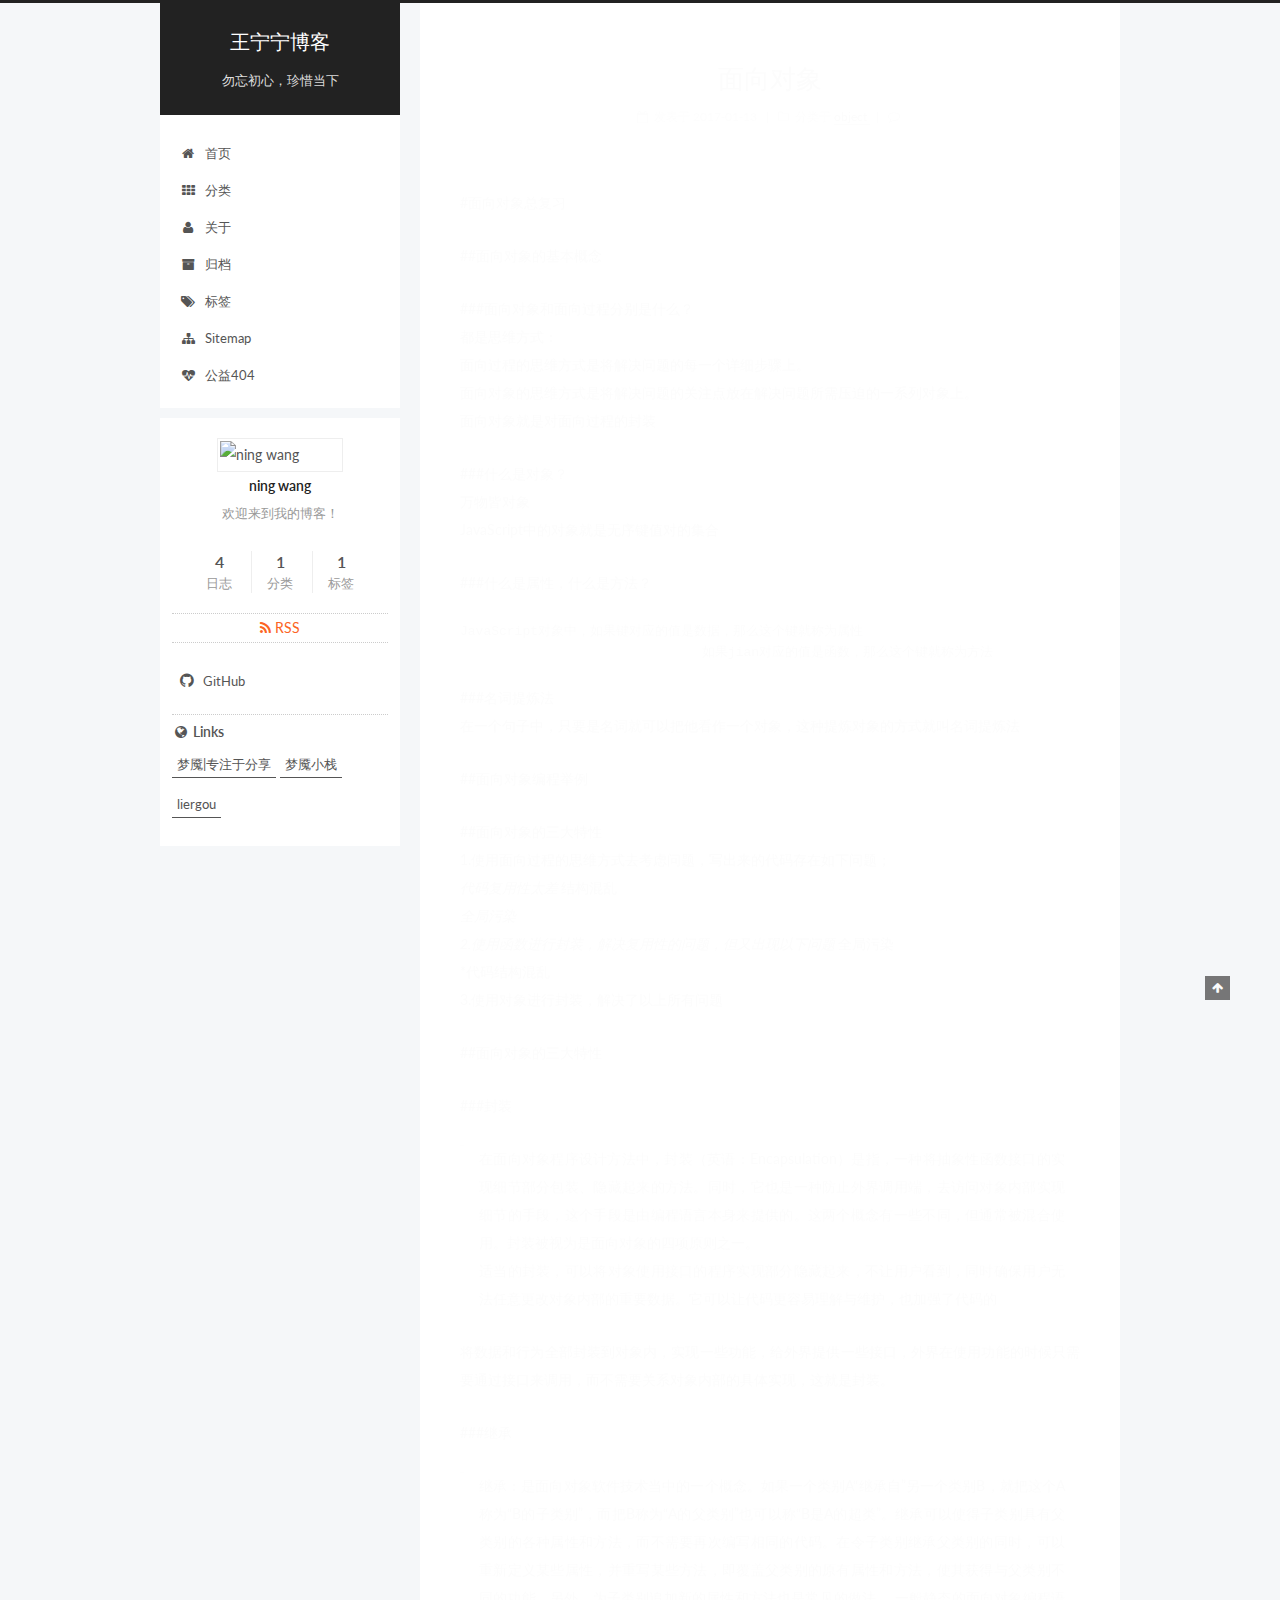
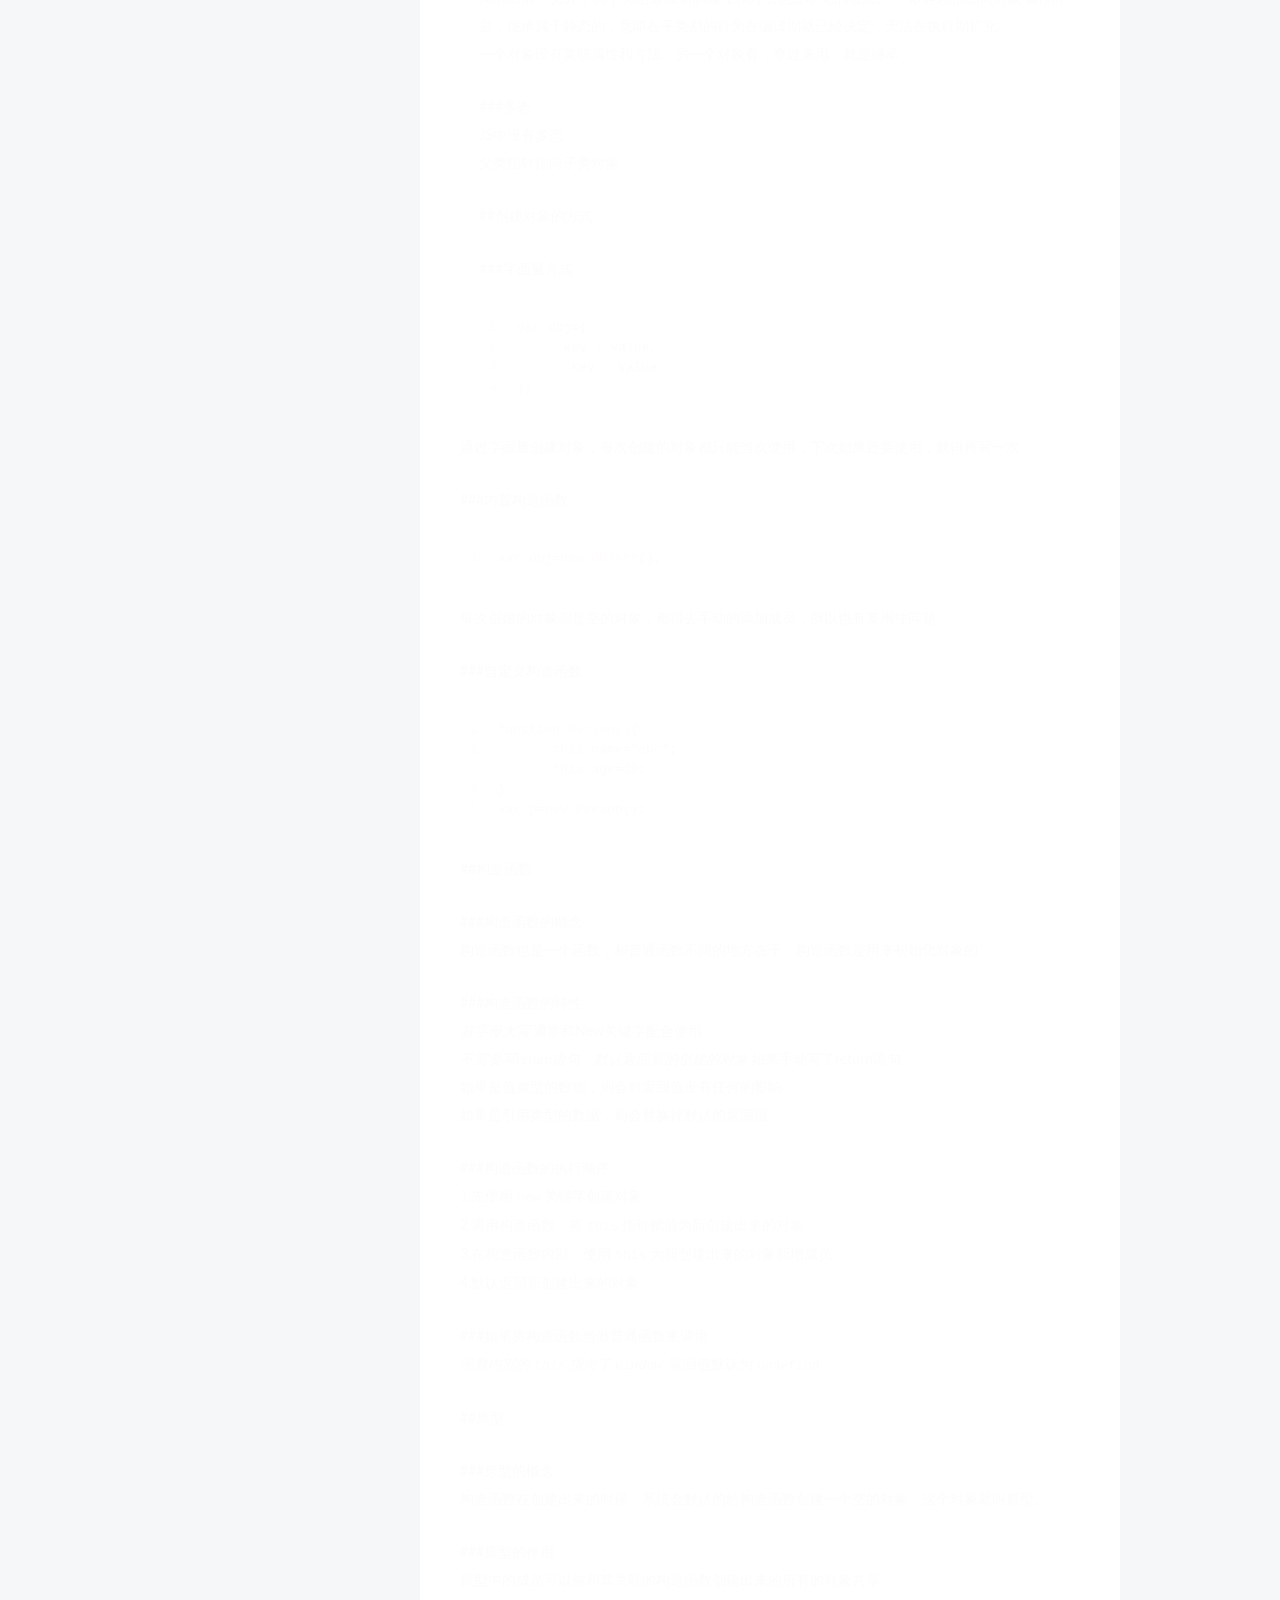
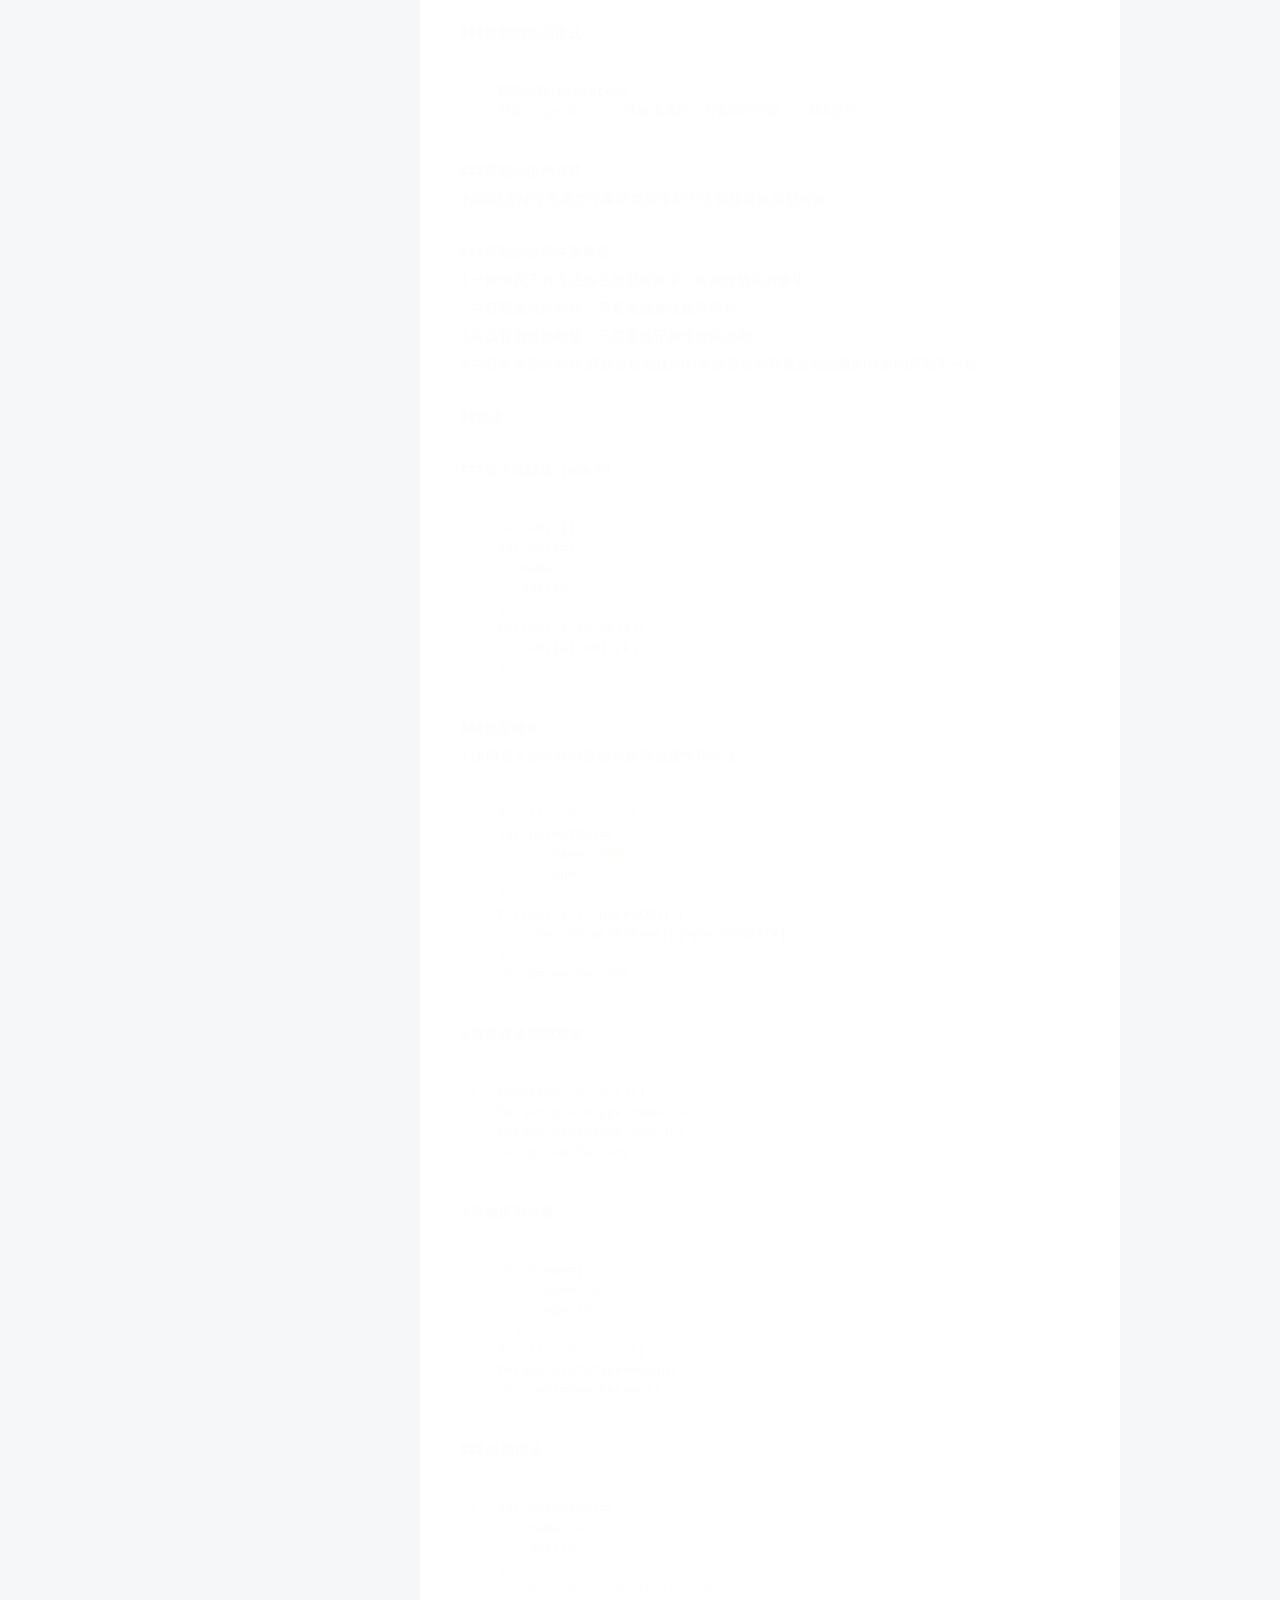
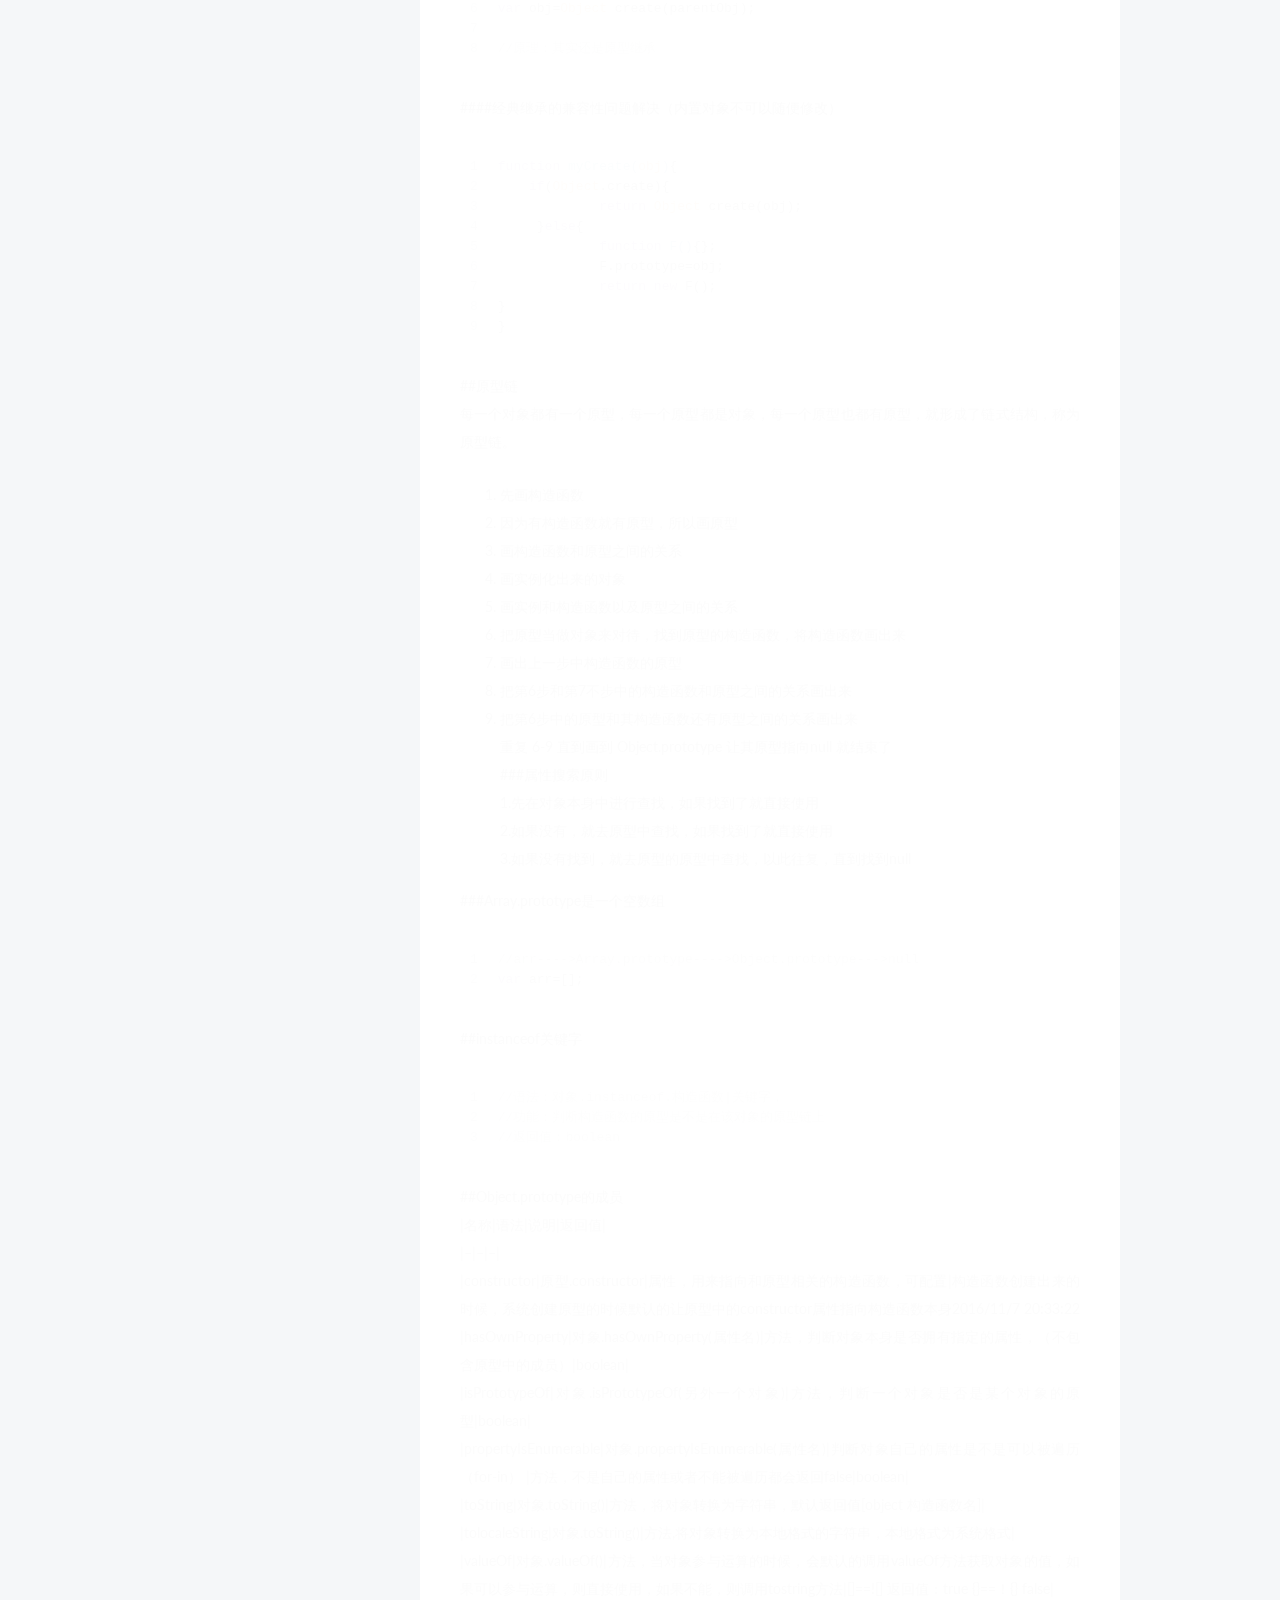
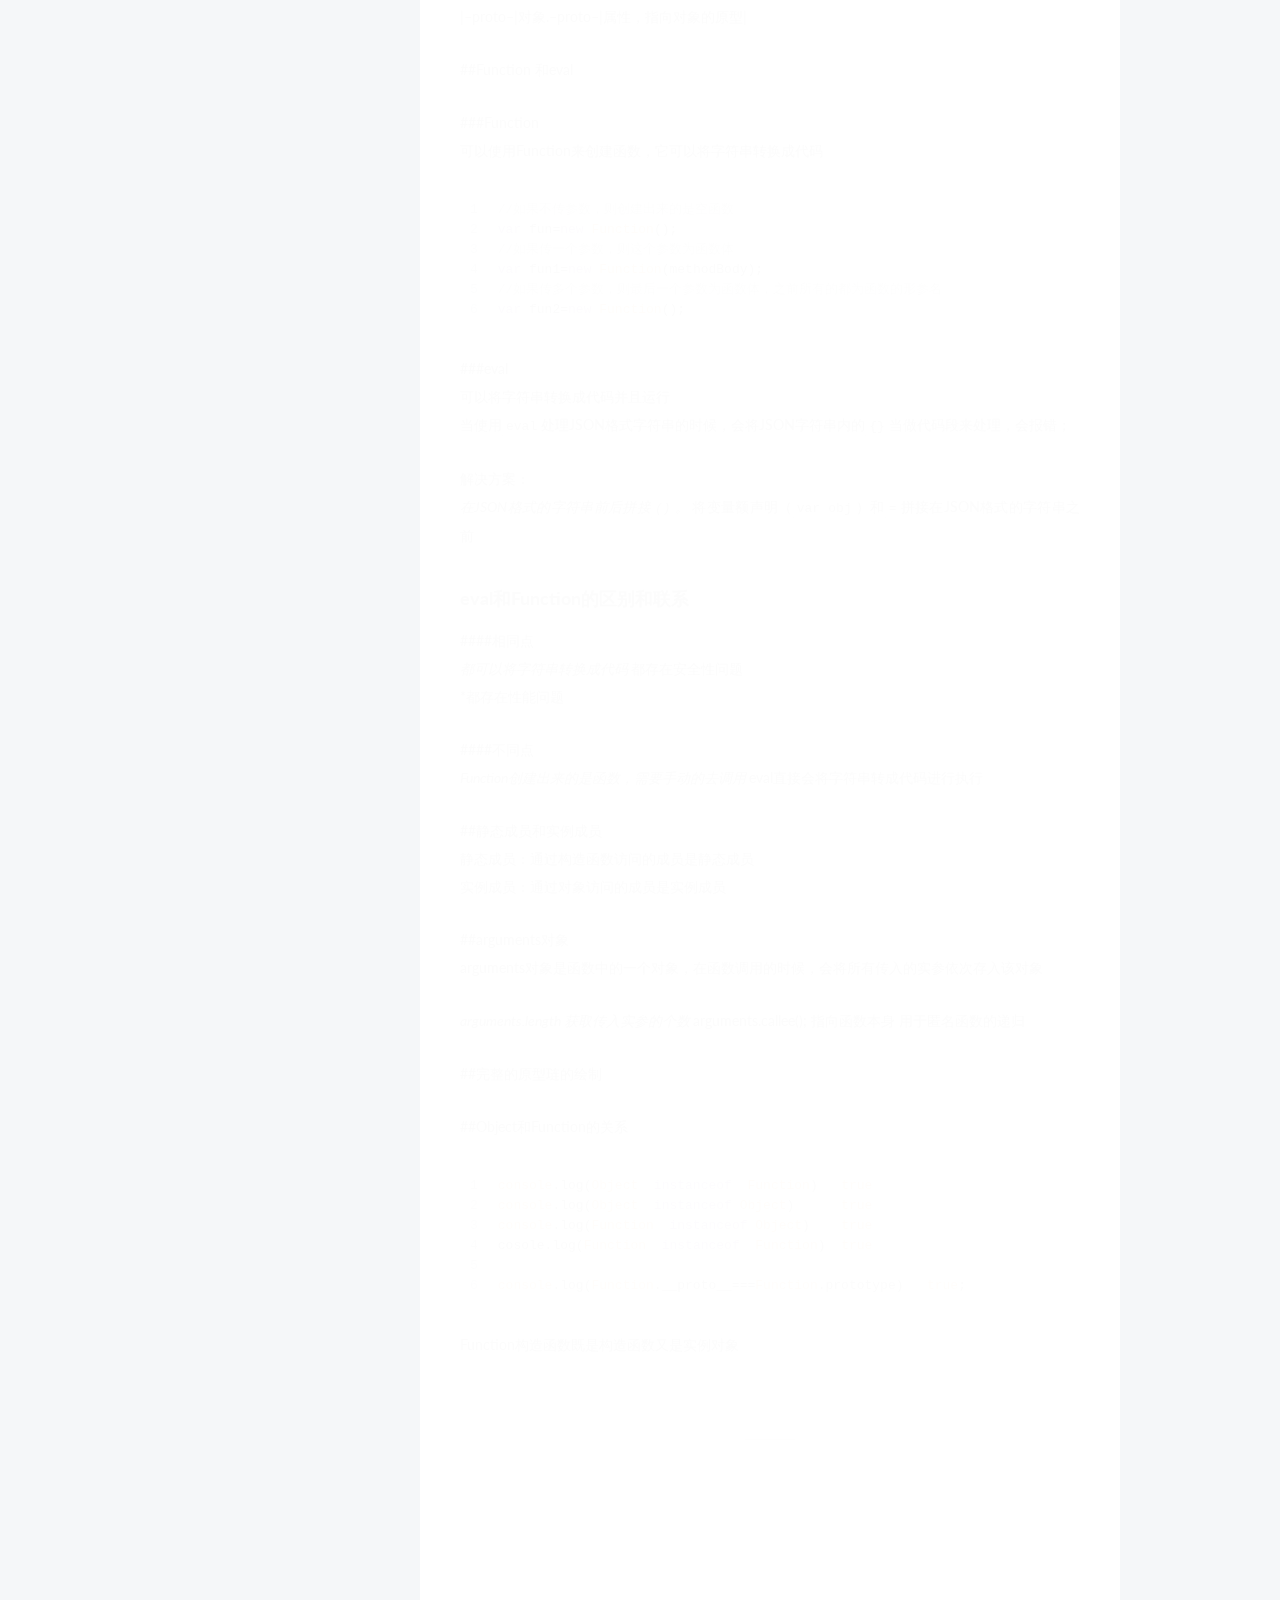
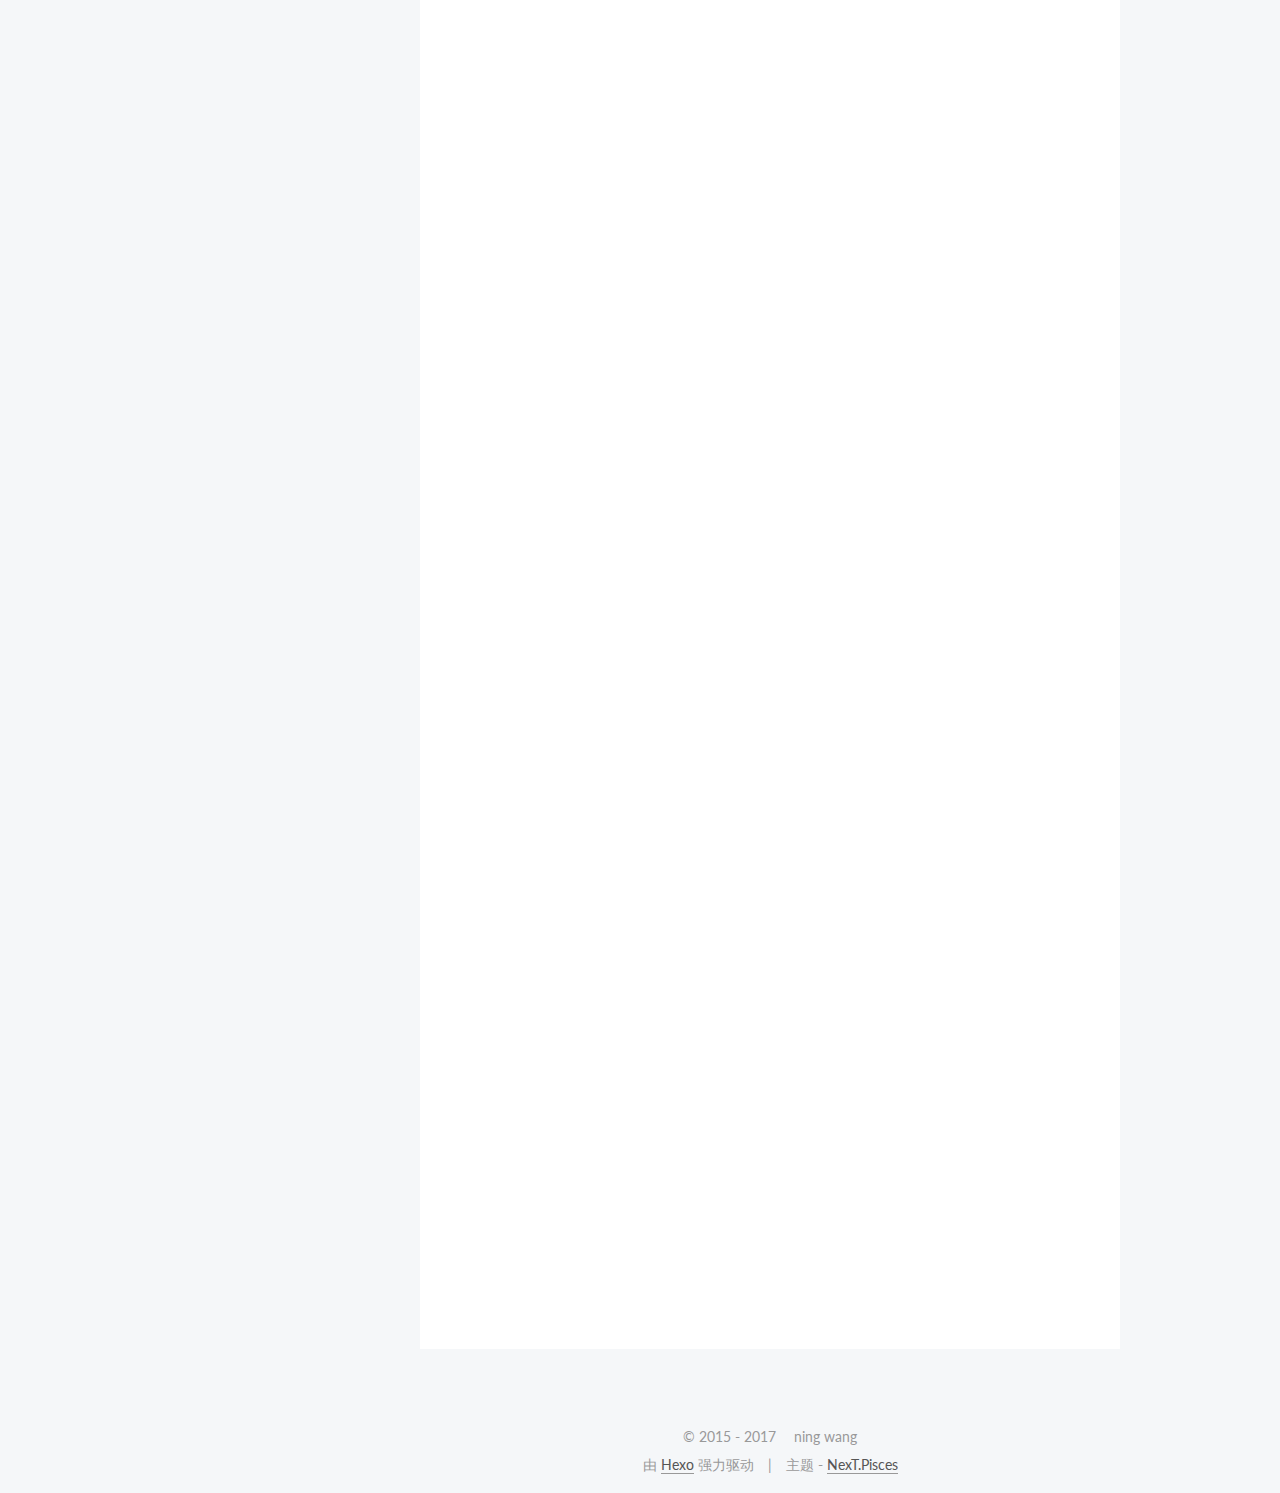
==== commit d8bd8fe4: "Site updated: 2017-01-13 20:11:36" ====
--- a/index.html
+++ b/index.html
@@ -283,6 +283,238 @@
   
 
   <article class="post post-type-normal " itemscope itemtype="http://schema.org/Article">
+  <link itemprop="mainEntityOfPage" href="http://arunning.wang/2017/01/13/object/">
+
+  <span style="display:none" itemprop="author" itemscope itemtype="http://schema.org/Person">
+    <meta itemprop="name" content="ning wang">
+    <meta itemprop="description" content="">
+    <meta itemprop="image" content="http://arunning.wang/images/avatar.jpg">
+  </span>
+
+  <span style="display:none" itemprop="publisher" itemscope itemtype="http://schema.org/Organization">
+    <meta itemprop="name" content="王宁宁博客">
+    <span style="display:none" itemprop="logo" itemscope itemtype="http://schema.org/ImageObject">
+      <img style="display:none;" itemprop="url image" alt="王宁宁博客" src="">
+    </span>
+  </span>
+
+    
+      <header class="post-header">
+
+        
+        
+          <h1 class="post-title" itemprop="name headline">
+            
+            
+              
+                
+                <a class="post-title-link" href="/2017/01/13/object/" itemprop="url">
+                  面向对象
+                </a>
+              
+            
+          </h1>
+        
+
+        <div class="post-meta">
+          <span class="post-time">
+            
+              <span class="post-meta-item-icon">
+                <i class="fa fa-calendar-o"></i>
+              </span>
+              
+                <span class="post-meta-item-text">发表于</span>
+              
+              <time title="Post created" itemprop="dateCreated datePublished" datetime="2017-01-13T19:49:13+08:00">
+                2017-01-13
+              </time>
+            
+
+            
+
+            
+          </span>
+
+          
+            <span class="post-category" >
+            
+              <span class="post-meta-divider">|</span>
+            
+              <span class="post-meta-item-icon">
+                <i class="fa fa-folder-o"></i>
+              </span>
+              
+                <span class="post-meta-item-text">分类于</span>
+              
+              
+                <span itemprop="about" itemscope itemtype="http://schema.org/Thing">
+                  <a href="/categories/object/" itemprop="url" rel="index">
+                    <span itemprop="name">object</span>
+                  </a>
+                </span>
+
+                
+                
+              
+            </span>
+          
+
+          
+            
+              <span class="post-comments-count">
+                <span class="post-meta-divider">|</span>
+                <span class="post-meta-item-icon">
+                  <i class="fa fa-comment-o"></i>
+                </span>
+                <a href="/2017/01/13/object/#comments" itemprop="discussionUrl">
+                  <span class="post-comments-count ds-thread-count" data-thread-key="2017/01/13/object/" itemprop="commentCount"></span>
+                </a>
+              </span>
+            
+          
+
+          
+
+          
+          
+
+          
+
+          
+
+        </div>
+      </header>
+    
+
+
+    <div class="post-body" itemprop="articleBody">
+
+      
+      
+
+      
+        
+          
+            <p>#面向对象总复习</p>
+<p>##面向对象的基本概念</p>
+<p>###面向对象和面向过程分别是什么？<br>      都是思维方式：<br>       面向过程的思维方式是将解决问题的每一个详细步骤上。<br>       面向对象的思维方式是将解决问题的关注点放在解决问题所需压迫的一系列对象上。<br>面向对象就是对面向过程的封装</p>
+<p>###什么是对象？<br>      万物皆对象<br>JavaScript中的对象就是无序键值对的集合</p>
+<p>###什么是属性，什么是方法？</p>
+<pre><code>JavaScript对象中，如果键对应的值是数据，那么这个键就称为属性
+                               如果jian对应的值是函数，那么这个键就称为方法
+</code></pre><p>###名词提炼法<br>在一个句子中，只要是名词就可以把他看作一个对象，这种提炼对象的方式就叫名词提炼法</p>
+<p>##面向对象编程举例</p>
+<p>##面向对象的三大特性<br>1.使用面向过程的思维方式去考虑问题，写出来的代码存在如下问题；<br><em>代码复用性太差
+</em>结构混乱<br><em>全局污染<br>2.使用函数进行封装，解决复用性的问题，但又出现以下问题
+</em>全局污染<br>*代码结构混乱<br>3.使用对象进行封装，解决了以上所有问题</p>
+<p>##面向对象的三大特性</p>
+<p>###封装</p>
+<blockquote>
+<p>在面向对象程序设计方法中，封装（英语：Encapsulation）是指，一种将抽象性函数接口的实现细节部分包装、隐藏起来的方法。同时，它也是一种防止外界调用端，去访问对象内部实现细节的手段，这个手段是由编程语言本身来提供的。这两个概念有一些不同，但通常被混合使用。封装被视为是面向对象的四项原则之一。<br>  适当的封装，可以将对象使用接口的程序实现部分隐藏起来，不让用户看到，同时确保用户无法任意更改对象内部的重要数据。它可以让代码更容易理解与维护，也加强了代码的</p>
+</blockquote>
+<p>将数据和行为全部封装到对象内，实现一些功能，给外界提供一些接口，外界在使用功能的时候只需要通过接口来调用，而不需要关系对象内部的具体实现，这就是封装。</p>
+<p>###继承</p>
+<blockquote>
+<p>继承：是面向对象软件技术当中的一个概念。如果一个类别A“继承自”另一个类别B，就把这个A称为“B的子类别”，而把B称为“A的父类别”也可以称“B是A的超类”。继承可以使得子类别具有父类别的各种属性和方法，而不需要再次编写相同的代码。在令子类别继承父类别的同时，可以重新定义某些属性，并重写某些方法，即覆盖父类别的原有属性和方法，使其获得与父类别不同的功能。另外，为子类别追加新的属性和方法也是常见的做法。 一般静态的面向对象编程语言，继承属于静态的，意即在子类别的行为在编译期就已经决定，无法在执行期扩充。<br>一个对象没有某些属性和方法，另一个对象有，拿过来用，就是继承</p>
+<p>###多态<br>JS中没有多态<br>父类指针指向子类对象</p>
+<p>##创建对象的方式</p>
+<p>###字面量方式<br><figure class="highlight js"><table><tr><td class="gutter"><pre><div class="line">1</div><div class="line">2</div><div class="line">3</div><div class="line">4</div></pre></td><td class="code"><pre><div class="line"><span class="keyword">var</span> obj=&#123;</div><div class="line">      <span class="attr">key</span> : value,</div><div class="line">       <span class="attr">key</span> : value</div><div class="line">&#125;;</div></pre></td></tr></table></figure></p>
+</blockquote>
+<p>通过字面量创建对象，每次创建的对象都只能当次使用，下次如果还要使用，就得再写一次</p>
+<p>###内置构造函数<br><figure class="highlight js"><table><tr><td class="gutter"><pre><div class="line">1</div></pre></td><td class="code"><pre><div class="line"><span class="keyword">var</span> obj=<span class="keyword">new</span> <span class="built_in">Object</span>();</div></pre></td></tr></table></figure></p>
+<p>每次创建的对象都是空的对象，都得去手动的添加成员，所以也有复用性问题</p>
+<p>###自定义构造函数<br><figure class="highlight js"><table><tr><td class="gutter"><pre><div class="line">1</div><div class="line">2</div><div class="line">3</div><div class="line">4</div><div class="line">5</div></pre></td><td class="code"><pre><div class="line"><span class="function"><span class="keyword">function</span> <span class="title">Person</span>(<span class="params"></span>)</span>&#123;</div><div class="line">       <span class="keyword">this</span>.name=<span class="string">"abc"</span>;</div><div class="line">       <span class="keyword">this</span>.age=<span class="number">18</span>;</div><div class="line">&#125;</div><div class="line"><span class="keyword">var</span> p=<span class="keyword">new</span> Person();</div></pre></td></tr></table></figure></p>
+<p>##构造函数</p>
+<p>###构造函数的概念<br>构造函数也是一个函数，和普通函数不同的地方在于，构造函数是用来初始化对象的</p>
+<p>###构造函数的特性<br><em>首字母大写
+</em>通常和New关键字配合使用<br><em>不需要写return语句，默认返回新的创建的对象
+</em>如果手动写了return语句<br>        如果是值类型的数据，则会对返回值没有任何的影响<br>        如果是引用类型的数据，则会替换掉默认的返回值</p>
+<p>###构造函数的执行顺序<br>1.先使用<code>new</code>关键字创建对象<br>2.调用构造函数，将<code>this</code>指针赋值为新创建出来的对象<br>3.在构造函数内部，使用<code>this</code>为新创建出来的对象新增成员<br>4.默认返回新创建出来的对象</p>
+<p>###如果将构造函数当做普通函数来调用<br><em>函数内部的<code>this</code>指向了<code>window</code>
+</em>返回值默认为<code>undefind</code></p>
+<p>##原型</p>
+<p>###原型的概念<br>构造函数在创建出来的时候，系统会默认的给构造函数创建一个空的对象，这个对象就叫原型。</p>
+<p>###原型的作用<br>原型中的成员可以被和其关联的构造函数创建出来的所有的对象共享</p>
+<p>###原型的访问形式<br><figure class="highlight js"><table><tr><td class="gutter"><pre><div class="line">1</div><div class="line">2</div></pre></td><td class="code"><pre><div class="line">构造函数.prototype</div><div class="line">对象.__proto__   非标准属性，有兼容性问题   调试使用</div></pre></td></tr></table></figure></p>
+<p>###原型的使用方式<br><em>利用动态特性为原型对象添加属性和方法
+</em>直接替换原型对象</p>
+<p>###原型的使用注意事项<br>1.一般情况下将方法放在原型对象中，将属性放在对象中<br>2.在获取属性的时候，需要遵循属性搜寻原则<br>3.在设置属性的时候，不需要遵守属性搜许原则<br>4.在替换原型的时候,替换之前创建的对象的原型和替换之后创建的对象的原型不一致</p>
+<p>##继承</p>
+<p>###混入式继承（mix-in)<br><figure class="highlight js"><table><tr><td class="gutter"><pre><div class="line">1</div><div class="line">2</div><div class="line">3</div><div class="line">4</div><div class="line">5</div><div class="line">6</div><div class="line">7</div><div class="line">8</div></pre></td><td class="code"><pre><div class="line"><span class="keyword">var</span> obj=&#123;&#125;;</div><div class="line"><span class="keyword">var</span> obj1=&#123;</div><div class="line">   <span class="attr">name</span>:<span class="string">"abc"</span>；</div><div class="line">   age:<span class="number">18</span></div><div class="line">&#125;;</div><div class="line"><span class="keyword">for</span>(<span class="keyword">var</span> k <span class="keyword">in</span> obj1)&#123;</div><div class="line">    obj[k]=obj1[k];</div><div class="line">&#125;</div></pre></td></tr></table></figure></p>
+<p>###原型继承<br>1.使用混入的方式给原型对象添加属性和方法<br><figure class="highlight js"><table><tr><td class="gutter"><pre><div class="line">1</div><div class="line">2</div><div class="line">3</div><div class="line">4</div><div class="line">5</div><div class="line">6</div><div class="line">7</div><div class="line">8</div><div class="line">9</div></pre></td><td class="code"><pre><div class="line"><span class="function"><span class="keyword">function</span> <span class="title">Person</span>=</span>&#123;&#125;</div><div class="line"><span class="keyword">var</span> parentObj=&#123;</div><div class="line">       <span class="attr">name</span>:<span class="string">"周周"</span>,</div><div class="line">       <span class="attr">age</span>:<span class="number">7</span></div><div class="line">&#125;;</div><div class="line"><span class="keyword">for</span>(<span class="keyword">var</span> k <span class="keyword">in</span> parentObj)&#123;</div><div class="line">     Person.prototype[k]=parentObj[k];</div><div class="line">&#125;</div><div class="line"><span class="keyword">var</span> p=<span class="keyword">new</span> Person();</div></pre></td></tr></table></figure></p>
+<p>2.直接修改原型对象<br><figure class="highlight js"><table><tr><td class="gutter"><pre><div class="line">1</div><div class="line">2</div><div class="line">3</div><div class="line">4</div></pre></td><td class="code"><pre><div class="line"><span class="function"><span class="keyword">function</span> <span class="title">Person</span>(<span class="params"></span>)</span>&#123;&#125;;</div><div class="line">Person.prototype.name=<span class="string">"abc"</span>;</div><div class="line">Person.prototype.age=<span class="number">18</span>;</div><div class="line"><span class="keyword">var</span> p=<span class="keyword">new</span> Person();</div></pre></td></tr></table></figure></p>
+<p>3.替换原型对象<br><figure class="highlight js"><table><tr><td class="gutter"><pre><div class="line">1</div><div class="line">2</div><div class="line">3</div><div class="line">4</div><div class="line">5</div><div class="line">6</div><div class="line">7</div></pre></td><td class="code"><pre><div class="line"><span class="keyword">var</span> human=&#123;</div><div class="line">      <span class="attr">name</span>:<span class="string">"abc"</span>,</div><div class="line">      <span class="attr">age</span>:<span class="number">18</span></div><div class="line">  &#125;</div><div class="line"><span class="function"><span class="keyword">function</span> <span class="title">Person</span>(<span class="params"></span>)</span>&#123;&#125;;</div><div class="line">Person.prototype=human;</div><div class="line"><span class="keyword">var</span>  obj=<span class="keyword">new</span> Person();</div></pre></td></tr></table></figure></p>
+<p>###.经典继承<br><figure class="highlight js"><table><tr><td class="gutter"><pre><div class="line">1</div><div class="line">2</div><div class="line">3</div><div class="line">4</div><div class="line">5</div><div class="line">6</div><div class="line">7</div><div class="line">8</div></pre></td><td class="code"><pre><div class="line"><span class="keyword">var</span> parentObj=&#123;</div><div class="line">    <span class="attr">name</span>:<span class="string">"abc"</span>,</div><div class="line">    <span class="attr">age</span>:<span class="number">18</span></div><div class="line">&#125;</div><div class="line"><span class="comment">//创建一个继承自parentObj的对象obj</span></div><div class="line"><span class="keyword">var</span> obj=<span class="built_in">Object</span> create(parentObj);</div><div class="line"></div><div class="line"><span class="comment">//原理：其实还是原型继承</span></div></pre></td></tr></table></figure></p>
+<p>####经典继承的兼容性问题解决（内置对象不可以随便修改）<br><figure class="highlight js"><table><tr><td class="gutter"><pre><div class="line">1</div><div class="line">2</div><div class="line">3</div><div class="line">4</div><div class="line">5</div><div class="line">6</div><div class="line">7</div><div class="line">8</div><div class="line">9</div></pre></td><td class="code"><pre><div class="line"><span class="function"><span class="keyword">function</span> <span class="title">myCreate</span>(<span class="params">obj</span>)</span>&#123;</div><div class="line">    <span class="keyword">if</span>(<span class="built_in">Object</span>.create)&#123;</div><div class="line">             <span class="keyword">return</span> <span class="built_in">Object</span> create(obj);</div><div class="line">     &#125;<span class="keyword">else</span>&#123;</div><div class="line">             <span class="function"><span class="keyword">function</span> <span class="title">F</span>(<span class="params"></span>)</span>&#123;&#125;;</div><div class="line">             F.prototype=obj;</div><div class="line">             <span class="keyword">return</span> <span class="keyword">new</span> F();</div><div class="line">&#125;</div><div class="line">&#125;</div></pre></td></tr></table></figure></p>
+<p>##原型链<br>每一个对象都有一个原型，每一个原型都是对象，每一个原型也都有原型，就形成了链式结构，称为原型链。</p>
+<ol>
+<li>先画构造函数</li>
+<li>因为有构造函数就有原型，所以画原型</li>
+<li>画构造函数和原型之间的关系</li>
+<li>画实例化出来的对象</li>
+<li>画实例和构造函数以及原型之间的关系</li>
+<li>把原型当做对象来对待，找到原型的构造函数，将构造函数画出来</li>
+<li>画出上一步中构造函数的原型</li>
+<li>把第6步和第7不步中的构造函数和原型之间的关系画出来</li>
+<li>把第6步中的原型和其构造函数还有原型之间的关系画出来<br>重复 6-9 直到画到 Object.prototype 让其原型指向null 就结束了<br>###属性搜索原则<br>1.先在对象本身中进行查找，如果找到了就直接使用<br>2.如果没有，就去原型中查找，如果找到了就直接使用<br>3.如果没有找到，就去原型的原型中查找，以此往复，直到找到null</li>
+</ol>
+<p>###Array.prototype是一个空数组<br><figure class="highlight js"><table><tr><td class="gutter"><pre><div class="line">1</div><div class="line">2</div></pre></td><td class="code"><pre><div class="line"><span class="comment">//arr----&gt;Array.prototype----&gt;Object.prototype---&gt;null</span></div><div class="line"><span class="keyword">var</span> arr=[];</div></pre></td></tr></table></figure></p>
+<p>##instanceof关键字<br><figure class="highlight js"><table><tr><td class="gutter"><pre><div class="line">1</div><div class="line">2</div><div class="line">3</div></pre></td><td class="code"><pre><div class="line"><span class="comment">//语法：对象.instanceof.构造函数|关键字，</span></div><div class="line"><span class="comment">//功能：判断构造函数的原型是不是在该对象的原型链上</span></div><div class="line"><span class="comment">//返回值：boolean</span></div></pre></td></tr></table></figure></p>
+<p>##Object.prototype的成员<br>|名称|语法|说明|返回值|<br>|–|–|–|<br>|constructor|原型.constructor|属性，用来指向和原型相关的构造函数，可配置|构造函数创建出来的时候，系统创建原型的时候默认的让原型中的constructor属性指向构造函数本身2016/11/7 20:33:22<br>|hasOwnProperty|对象.hasOwnProperty(属性名)|方法，判断对象本身是否拥有指定的属性，（不包含原型中的成员）|boolean|<br>|isPrototypeOf|对象.isPrototypeOf(另外一个对象)|方法，判断一个对象是否是某个对象的原型|boolean|<br>|propertyIsEnumerable|对象.propertyIsEnumerable(属性名)|判断对象自己的属性是不是可以被遍历（for-in） |方法，不是自己的属性或者不能被遍历都会返回false|boolean|<br>|toString|对象.toString()|方法，将对象转换为字符串，默认返回值[object 构造函数名]|<br>|tolocaleString|对象.toString()|方法,将对象转换为本地格式的字符串，本地格式为系统格式|<br>|valueOf|对象.valueOf()|方法，当对象参与运算的时候，会默认的调用valueOf方法获取对象的值，如果可以参与运算，则直接使用，如果不能，则调用tostring方法|[]==![]  返回值：true  {}==！{} false|<br>|–proto–|对象.–proto–|属性，指向对象的原型|</p>
+<p>##Function  和eval</p>
+<p>###Function<br>可以使用Function来创建函数，它可以将字符串转换成代码<br><figure class="highlight js"><table><tr><td class="gutter"><pre><div class="line">1</div><div class="line">2</div><div class="line">3</div><div class="line">4</div><div class="line">5</div><div class="line">6</div></pre></td><td class="code"><pre><div class="line"><span class="comment">//如果不传参数，则创建出来的是空函数</span></div><div class="line"><span class="keyword">var</span> fun=<span class="keyword">new</span> <span class="built_in">Function</span>();</div><div class="line"><span class="comment">//如果传一个参数，则这个参数为函数体</span></div><div class="line"><span class="keyword">var</span> fun1=<span class="keyword">new</span> <span class="built_in">Function</span>(methodBody);</div><div class="line"><span class="comment">//如果传多个参数，则最后一个参数为函数体，之前所有的都为函数的形参名</span></div><div class="line"><span class="keyword">var</span> fun2=<span class="keyword">new</span> <span class="built_in">Function</span>();</div></pre></td></tr></table></figure></p>
+<p>###eval<br>可以将字符串转换成代码并且运行<br>当使用<code>eval</code>处理JSON格式字符串的时候，会将JSON字符串内的<code>{}</code>当做代码段来处理，会报错；</p>
+<p>解决方案：<br><em>在JSON格式的字符串前后拼接<code>()</code>。
+</em>将变量额声明（<code>var obj</code>）和<code>=</code>拼接在JSON格式的字符串之前</p>
+<h3 id="eval和Function的区别和联系"><a href="#eval和Function的区别和联系" class="headerlink" title="eval和Function的区别和联系"></a>eval和Function的区别和联系</h3><p>####相同点<br><em>都可以将字符串转换成代码
+</em>都存在安全性问题<br>*都存在性能问题</p>
+<p>####不同点<br><em>Function创建出来的是函数，需要手动的去调用
+</em>eval直接会将字符串转成代码进行执行</p>
+<p>##静态成员和实例成员<br>静态成员：通过构造函数访问的成员是静态成员<br>实例成员：通过对象访问的成员是实例成员</p>
+<p>##arguments对象<br>arguments对象是函数中的一个对象，在函数调用的时候，会将所有传入的实参依次存入该对象</p>
+<p><em>arguments.length  获取传入实参的个数
+</em>arguments.callee();   指向函数本身   用于匿名函数的递归</p>
+<p>##完整的原型琏的绘制</p>
+<p>##Object和Function的关系<br><figure class="highlight js"><table><tr><td class="gutter"><pre><div class="line">1</div><div class="line">2</div><div class="line">3</div><div class="line">4</div><div class="line">5</div><div class="line">6</div></pre></td><td class="code"><pre><div class="line"><span class="built_in">console</span>.log(<span class="built_in">Object</span>  <span class="keyword">instanceof</span>  <span class="built_in">Function</span>)   <span class="literal">true</span></div><div class="line"><span class="built_in">console</span>.log(<span class="built_in">Object</span>  <span class="keyword">instanceof</span> <span class="built_in">Object</span>)      <span class="literal">true</span> </div><div class="line"><span class="built_in">console</span>.log(<span class="built_in">Function</span>  <span class="keyword">instanceof</span> <span class="built_in">Object</span>)    <span class="literal">true</span></div><div class="line">cosole.log(<span class="built_in">Function</span>  <span class="keyword">instanceof</span>  <span class="built_in">Function</span>)  <span class="literal">true</span></div><div class="line"></div><div class="line"><span class="built_in">console</span>.log(<span class="built_in">Function</span>.__proto__===<span class="built_in">Function</span>.prototype)   <span class="literal">true</span>;</div></pre></td></tr></table></figure></p>
+<p>Function构造函数既是构造函数又是实例对象</p>
+
+          
+        
+      
+    </div>
+
+    <div>
+      
+    </div>
+
+    <div>
+      
+    </div>
+
+
+    <footer class="post-footer">
+      
+
+      
+
+      
+      
+        <div class="post-eof"></div>
+      
+    </footer>
+  </article>
+
+
+    
+      
+
+  
+
+  
+  
+  
+
+  <article class="post post-type-normal " itemscope itemtype="http://schema.org/Article">
   <link itemprop="mainEntityOfPage" href="http://arunning.wang/2017/01/13/Angular/">
 
   <span style="display:none" itemprop="author" itemscope itemtype="http://schema.org/Person">
@@ -539,262 +771,6 @@
   
 
   <article class="post post-type-normal " itemscope itemtype="http://schema.org/Article">
-  <link itemprop="mainEntityOfPage" href="http://arunning.wang/2017/01/13/tool/">
-
-  <span style="display:none" itemprop="author" itemscope itemtype="http://schema.org/Person">
-    <meta itemprop="name" content="ning wang">
-    <meta itemprop="description" content="">
-    <meta itemprop="image" content="http://arunning.wang/images/avatar.jpg">
-  </span>
-
-  <span style="display:none" itemprop="publisher" itemscope itemtype="http://schema.org/Organization">
-    <meta itemprop="name" content="王宁宁博客">
-    <span style="display:none" itemprop="logo" itemscope itemtype="http://schema.org/ImageObject">
-      <img style="display:none;" itemprop="url image" alt="王宁宁博客" src="">
-    </span>
-  </span>
-
-    
-      <header class="post-header">
-
-        
-        
-          <h1 class="post-title" itemprop="name headline">
-            
-            
-              
-                
-                <a class="post-title-link" href="/2017/01/13/tool/" itemprop="url">
-                  Markdown 的使用
-                </a>
-              
-            
-          </h1>
-        
-
-        <div class="post-meta">
-          <span class="post-time">
-            
-              <span class="post-meta-item-icon">
-                <i class="fa fa-calendar-o"></i>
-              </span>
-              
-                <span class="post-meta-item-text">发表于</span>
-              
-              <time title="Post created" itemprop="dateCreated datePublished" datetime="2017-01-13T18:39:24+08:00">
-                2017-01-13
-              </time>
-            
-
-            
-
-            
-          </span>
-
-          
-
-          
-            
-              <span class="post-comments-count">
-                <span class="post-meta-divider">|</span>
-                <span class="post-meta-item-icon">
-                  <i class="fa fa-comment-o"></i>
-                </span>
-                <a href="/2017/01/13/tool/#comments" itemprop="discussionUrl">
-                  <span class="post-comments-count ds-thread-count" data-thread-key="2017/01/13/tool/" itemprop="commentCount"></span>
-                </a>
-              </span>
-            
-          
-
-          
-
-          
-          
-
-          
-
-          
-
-        </div>
-      </header>
-    
-
-
-    <div class="post-body" itemprop="articleBody">
-
-      
-      
-
-      
-        
-          
-            <div class="post-body" itemprop="articleBody"><br>        <h1 id="Markdown-学习笔记"><a href="#Markdown-学习笔记" class="headerlink" title="Markdown 学习笔记"></a>Markdown 学习笔记</h1><blockquote><br><p>专注写作,提高生产力<br>归纳总结学过的知识,整理知识体系<br>fore-end(前端)知识体系比较大,需要经常复习回顾</p><br></blockquote><br><a id="more"></a><br><h2 id="课程大纲"><a href="#课程大纲" class="headerlink" title="课程大纲"></a>课程大纲</h2><ul><br><li>Markdown</li><br><li>SVN</li><br><li>Git<ul><br><li>shell</li><br><li>vi编辑器</li><br></ul><br></li><br><li>NPM</li><br><li>bower</li><br><li>AngularJS</li><br><li>gulp</li><br></ul><br><h2 id="介绍"><a href="#介绍" class="headerlink" title="介绍"></a>介绍</h2><p>轻量级标记语言,”使用易读易写的纯文本格式编写文档”</p><br><h2 id="Markdown-的优点"><a href="#Markdown-的优点" class="headerlink" title="Markdown 的优点"></a>Markdown 的优点</h2><ul><br><li>纯文本,所以兼容性极强,可以用所有文本编辑器打开</li><br><li>专注于文字写作而不是排版</li><br><li>格式转换方便,可以轻松转换为 html,ppt, 电子书等</li><br><li>Markdown 标记语法简单好记,可读性强</li><br></ul><br><h2 id="实时预览编辑器"><a href="#实时预览编辑器" class="headerlink" title="实时预览编辑器"></a>实时预览编辑器</h2><p>月光博客 - 好用的Markdown编辑器一览</p><br><ul><br><li>dillinger</li><br><li>马克飞象</li><br><li>简书</li><br><li>MarkdownPad</li><br><li>sublime Text<ul><br><li>配合 Markdownreview 插件</li><br></ul><br></li><br><li>Webstrom<br>  +配合插件</li><br><li>gitbook</li><br></ul><br><p>编辑实时预览工具只是为了辅助教学而已,我们真正在进行写作的时候,其实是不需要<br>实时预览的,因为 Markdown 标记语言本身已经足够清晰了</p><br><hr><br><h2 id="安装和配置编写预览环境"><a href="#安装和配置编写预览环境" class="headerlink" title="安装和配置编写预览环境"></a>安装和配置编写预览环境</h2><h3 id="Webstrom"><a href="#Webstrom" class="headerlink" title="Webstrom"></a>Webstrom</h3><h3 id="Visual-Studio-code"><a href="#Visual-Studio-code" class="headerlink" title="Visual Studio code"></a>Visual Studio code</h3><hr><br><h2 id="基本语法"><a href="#基本语法" class="headerlink" title="基本语法"></a>基本语法</h2><h3 id="标题"><a href="#标题" class="headerlink" title="标题"></a>标题</h3><ol><br><li>标题前后要留有空行</li><br><li>英文和中文之间最好留有一个空格</li><br><li>标题之间可以用”—“形成的横线进行分割</li><br></ol><br><h3 id="段落"><a href="#段落" class="headerlink" title="段落"></a>段落</h3><ol><br><li>段落前后不要有别的内容 ,留有空行</li><br><li>段落不会换行</li><br><li>段落之后两个空格强制单个段落内容换行</li><br><li>两端文本之间保留换行就是两个段落了</li><br></ol><br><h3 id="粗体"><a href="#粗体" class="headerlink" title="粗体"></a>粗体</h3><p>使用两个”<em>*”包裹要加粗的文本;</em></p><br><h2 id="斜体"><a href="#斜体" class="headerlink" title="斜体"></a>斜体</h2><p>使用两个””包裹来确定倾斜文字;</p><br><h3 id="列表"><a href="#列表" class="headerlink" title="列表"></a>列表</h3><h4 id="无序列表"><a href="#无序列表" class="headerlink" title="无序列表"></a>无序列表</h4><ul><br><li>Markdown 是一个轻量级的标记语言<ul><br><li>嵌套子列表<ul><br><li>三级列表</li><br></ul><br></li><br></ul><br></li><br><li><p>轻量级</p><br></li><br><li><p>高效</p><br></li><br><li><p>一级列表</p><br><ul><br><li>二级列表<ul><br><li>三级列表</li><br></ul><br></li><br></ul><br></li><br></ul><br><h4 id="有序列表"><a href="#有序列表" class="headerlink" title="有序列表"></a>有序列表</h4><ol><br><li><p>有序列表直接使用序列加一个点开头,然后加一个空格</p><br></li><br><li><p>二级有序列表</p><br><ul><br><li>有序列表中嵌套无序列表 子列表项之前使用四个空格或一个table</li><br><li>有序列表中嵌套无序列表 子列表项之前使用四个空格或一个table</li><br></ul><br></li><br><li><p>三级列表</p><br><ol><br><li>有序嵌套有序列表 子列表项之前使用四个空格或一个table1</li><br><li>有序嵌套有序列表 子列表项之前使用四个空格或一个table2</li><br><li>有序嵌套有序列表 子列表项之前使用四个空格或一个table3</li><br></ol><br></li><br></ol><br><h4 id="使用建议"><a href="#使用建议" class="headerlink" title="使用建议"></a>使用建议</h4><p>无论是有序列表还是无序列表,如果就写一些一级列表,没有什么嵌套就紧凑的写到一起就即可;<br>如果有多层嵌套,就可以在列表项与列表项之间加一个空行来保持格式</p><br><h3 id="链接-中括号写文本-小括号写地址"><a href="#链接-中括号写文本-小括号写地址" class="headerlink" title="链接 (中括号写文本,小括号写地址)"></a>链接 (中括号写文本,小括号写地址)</h3><p>具体使用规则,请查看<a href="https://www.baidu.com" target="_blank" rel="external">百度一下,你就知道</a></p><br><h3 id="图片-使用方式-文本-地址"><a href="#图片-使用方式-文本-地址" class="headerlink" title="图片 使用方式![文本](地址)"></a>图片 <code>使用方式<img src="地址" alt="文本"></code></h3><p><a href="img/1.jpg" class="fancybox" rel="group"><img src="img/1.jpg" alt="图片展示"></a></p><br><h3 id="引用-使用’-gt-’"><a href="#引用-使用’-gt-’" class="headerlink" title="引用  使用’>’"></a>引用  使用’&gt;’</h3><blockquote><br><p>床前明月光,疑是地上霜</p><br></blockquote><br><h3 id="行内代码高亮和多行代码高亮"><a href="#行内代码高亮和多行代码高亮" class="headerlink" title="行内代码高亮和多行代码高亮"></a>行内代码高亮和多行代码高亮</h3><p> <strong>语法:</strong></p><br><ol><br><li>行内高亮使用两个`包裹</li><br></ol><br><p>eg:接下来我们可以使用<code>var</code>去申明一个<code>foo</code></p><br><ol><br><li>多行引用可以使用两个<figure class="highlight plain"><table><tbody><tr><td class="gutter"><pre><div class="line">1</div><div class="line">2</div><div class="line">3</div><div class="line">4</div></pre></td><td class="code"><pre><div class="line">在第一组反斜点之后说明代码类型</div><div class="line"></div><div class="line">```js</div><div class="line">    var a = 0;</div></pre></td></tr></tbody></table></figure></li><br></ol><br><h3 id="表格"><a href="#表格" class="headerlink" title="表格"></a>表格</h3><table><br><thead><br><tr><br><th>表格</th><br><th>姓名</th><br><th>年龄</th><br></tr><br></thead><br><tbody><br><tr><br><td>表格</td><br><td>姓名</td><br><td>年龄</td><br></tr><br><tr><br><td>表格</td><br><td>姓名</td><br><td>年龄</td><br></tr><br><tr><br><td>表格</td><br><td>姓名</td><br><td>年龄</td><br></tr><br></tbody><br></table><br><h3 id="使用gitBook制作电子书"><a href="#使用gitBook制作电子书" class="headerlink" title="使用gitBook制作电子书"></a>使用gitBook制作电子书</h3><pre><code>-gitBook支持线上,也支持线下<br>-中文编写时,可以在设置里的 proofreader 关闭校验<br></code></pre><h3 id="Markdown转html原理"><a href="#Markdown转html原理" class="headerlink" title="Markdown转html原理"></a>Markdown转html原理</h3><h4 id="原理-通过正则表达式将md字符串转换为html字符串"><a href="#原理-通过正则表达式将md字符串转换为html字符串" class="headerlink" title="原理:通过正则表达式将md字符串转换为html字符串"></a>原理:通过正则表达式将md字符串转换为html字符串</h4><h3 id="自定义实现md文件转html"><a href="#自定义实现md文件转html" class="headerlink" title="自定义实现md文件转html"></a>自定义实现md文件转html</h3><ol><br><li>下载md转html的 marked.min.js 库文件</li><br><li>将 marked.min.js 文件引入到 html 文件中</li><br><li>利用 marked 全局变量进行转换</li><br><li>marked.min.js 不支持代码高亮,可以下载 lightHight.js文件来解决</li><br></ol><br><h2 id="table-of-Contents-类似于目录"><a href="#table-of-Contents-类似于目录" class="headerlink" title="table of Contents (类似于目录)"></a>table of Contents (类似于目录)</h2><br>    </div>
-          
-        
-      
-    </div>
-
-    <div>
-      
-    </div>
-
-    <div>
-      
-    </div>
-
-
-    <footer class="post-footer">
-      
-
-      
-
-      
-      
-        <div class="post-eof"></div>
-      
-    </footer>
-  </article>
-
-
-    
-      
-
-  
-
-  
-  
-  
-
-  <article class="post post-type-normal " itemscope itemtype="http://schema.org/Article">
-  <link itemprop="mainEntityOfPage" href="http://arunning.wang/2017/01/13/object/">
-
-  <span style="display:none" itemprop="author" itemscope itemtype="http://schema.org/Person">
-    <meta itemprop="name" content="ning wang">
-    <meta itemprop="description" content="">
-    <meta itemprop="image" content="http://arunning.wang/images/avatar.jpg">
-  </span>
-
-  <span style="display:none" itemprop="publisher" itemscope itemtype="http://schema.org/Organization">
-    <meta itemprop="name" content="王宁宁博客">
-    <span style="display:none" itemprop="logo" itemscope itemtype="http://schema.org/ImageObject">
-      <img style="display:none;" itemprop="url image" alt="王宁宁博客" src="">
-    </span>
-  </span>
-
-    
-      <header class="post-header">
-
-        
-        
-          <h1 class="post-title" itemprop="name headline">
-            
-            
-              
-                
-                <a class="post-title-link" href="/2017/01/13/object/" itemprop="url">
-                  object
-                </a>
-              
-            
-          </h1>
-        
-
-        <div class="post-meta">
-          <span class="post-time">
-            
-              <span class="post-meta-item-icon">
-                <i class="fa fa-calendar-o"></i>
-              </span>
-              
-                <span class="post-meta-item-text">发表于</span>
-              
-              <time title="Post created" itemprop="dateCreated datePublished" datetime="2017-01-13T18:38:53+08:00">
-                2017-01-13
-              </time>
-            
-
-            
-
-            
-          </span>
-
-          
-
-          
-            
-              <span class="post-comments-count">
-                <span class="post-meta-divider">|</span>
-                <span class="post-meta-item-icon">
-                  <i class="fa fa-comment-o"></i>
-                </span>
-                <a href="/2017/01/13/object/#comments" itemprop="discussionUrl">
-                  <span class="post-comments-count ds-thread-count" data-thread-key="2017/01/13/object/" itemprop="commentCount"></span>
-                </a>
-              </span>
-            
-          
-
-          
-
-          
-          
-
-          
-
-          
-
-        </div>
-      </header>
-    
-
-
-    <div class="post-body" itemprop="articleBody">
-
-      
-      
-
-      
-        
-          
-            
-          
-        
-      
-    </div>
-
-    <div>
-      
-    </div>
-
-    <div>
-      
-    </div>
-
-
-    <footer class="post-footer">
-      
-
-      
-
-      
-      
-        <div class="post-eof"></div>
-      
-    </footer>
-  </article>
-
-
-    
-      
-
-  
-
-  
-  
-  
-
-  <article class="post post-type-normal " itemscope itemtype="http://schema.org/Article">
   <link itemprop="mainEntityOfPage" href="http://arunning.wang/2017/01/10/hello-world/">
 
   <span style="display:none" itemprop="author" itemscope itemtype="http://schema.org/Person">
@@ -966,14 +942,28 @@
           
             <div class="site-state-item site-state-posts">
               <a href="/archives">
-                <span class="site-state-item-count">5</span>
+                <span class="site-state-item-count">4</span>
                 <span class="site-state-item-name">日志</span>
               </a>
             </div>
           
 
           
-
+            <div class="site-state-item site-state-categories">
+              <a href="/categories">
+                <span class="site-state-item-count">1</span>
+                <span class="site-state-item-name">分类</span>
+              </a>
+            </div>
+          
+
+          
+            <div class="site-state-item site-state-tags">
+              <a href="/tags">
+                <span class="site-state-item-count">1</span>
+                <span class="site-state-item-name">标签</span>
+              </a>
+            </div>
           
 
         </nav>
--- a/css/main.css
+++ b/css/main.css
@@ -1686,7 +1686,7 @@
   width: 4px;
   height: 4px;
   border-radius: 50%;
-  background: #4daa4e;
+  background: #aad4c4;
 }
 .links-of-blogroll {
   font-size: 13px;
